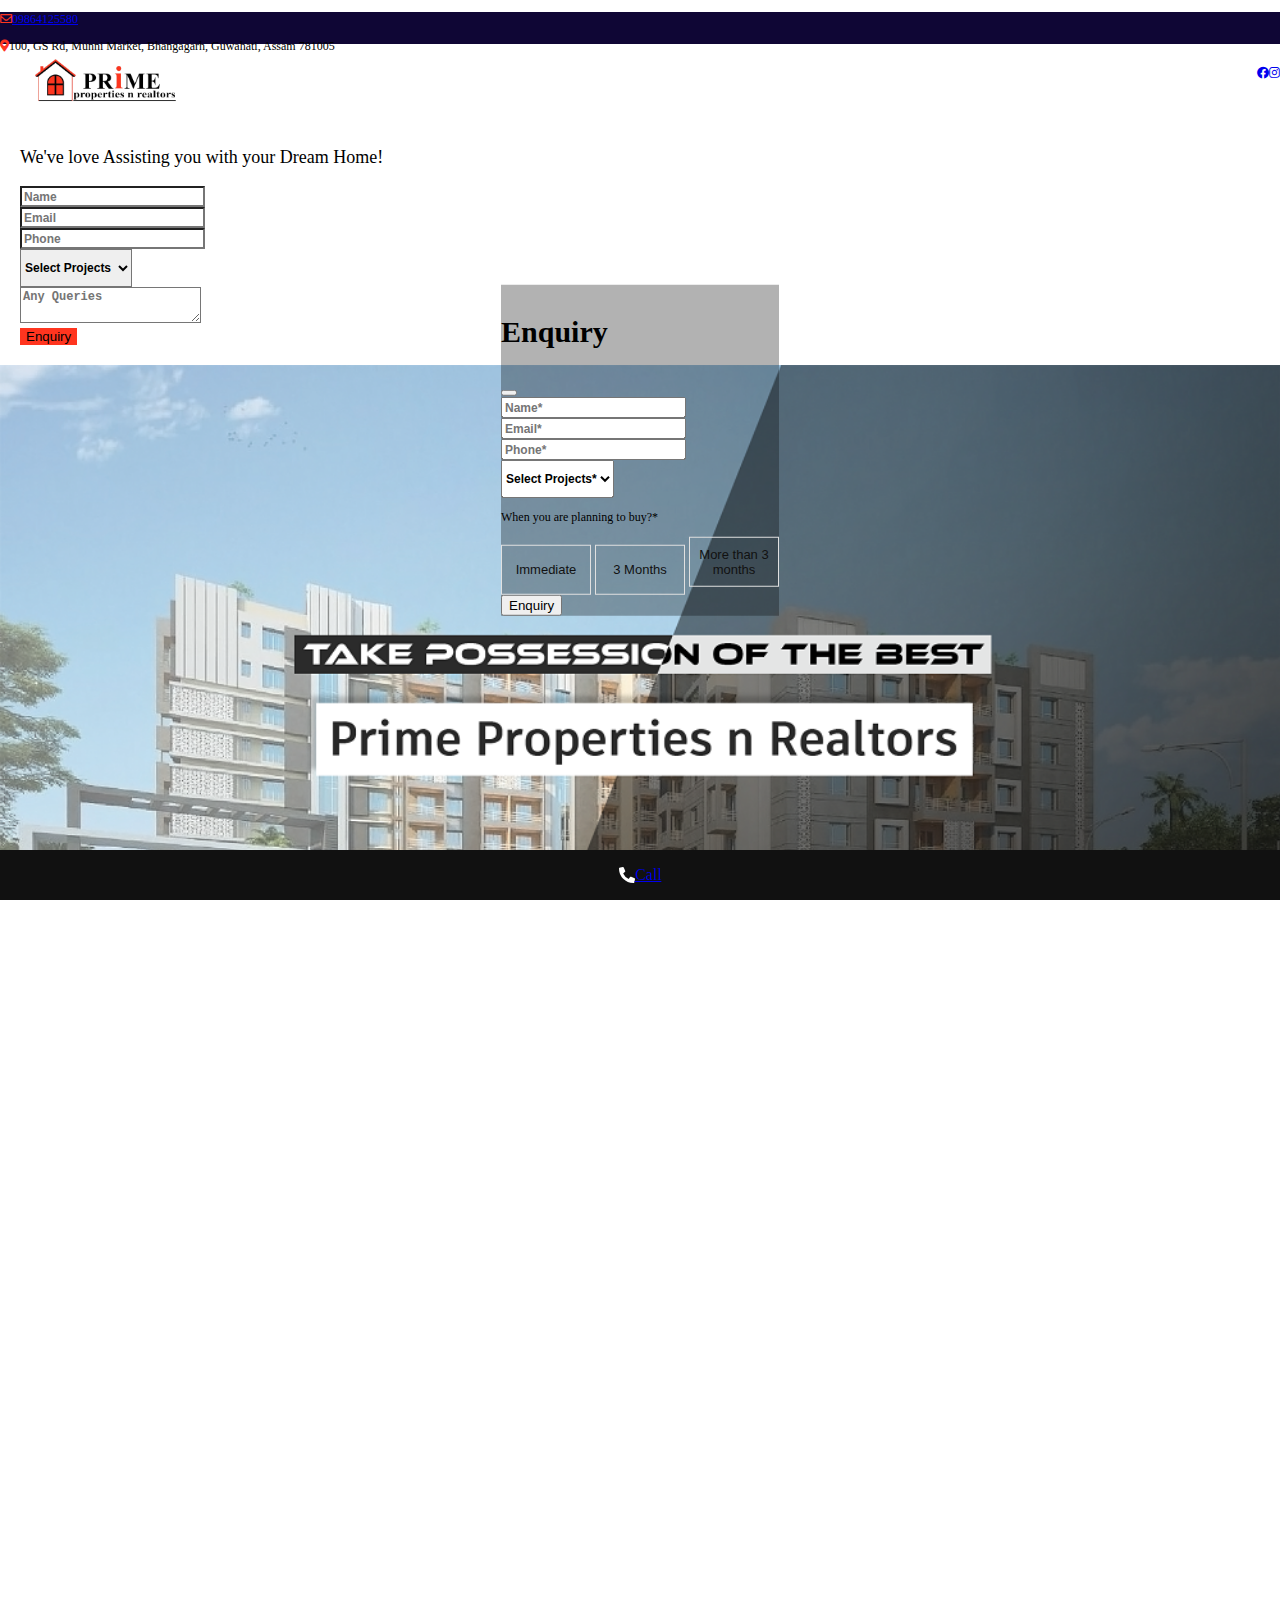
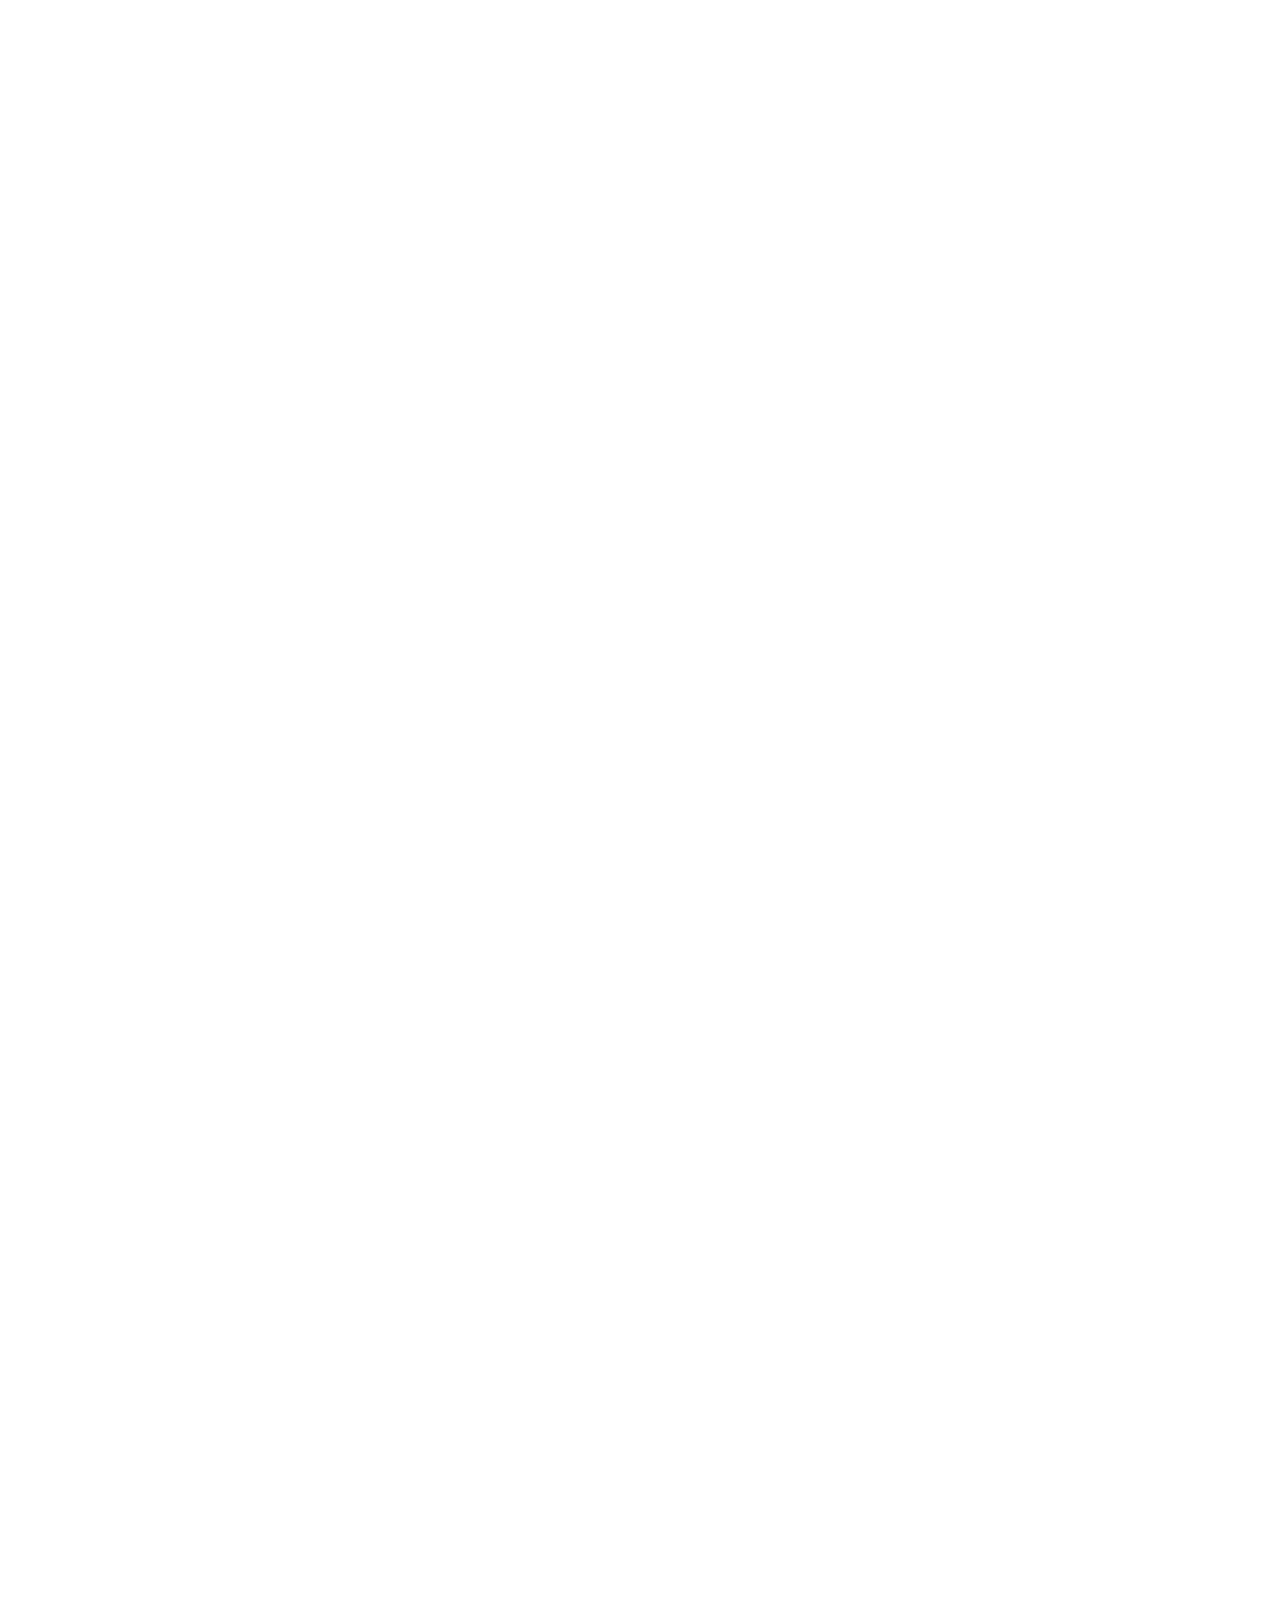
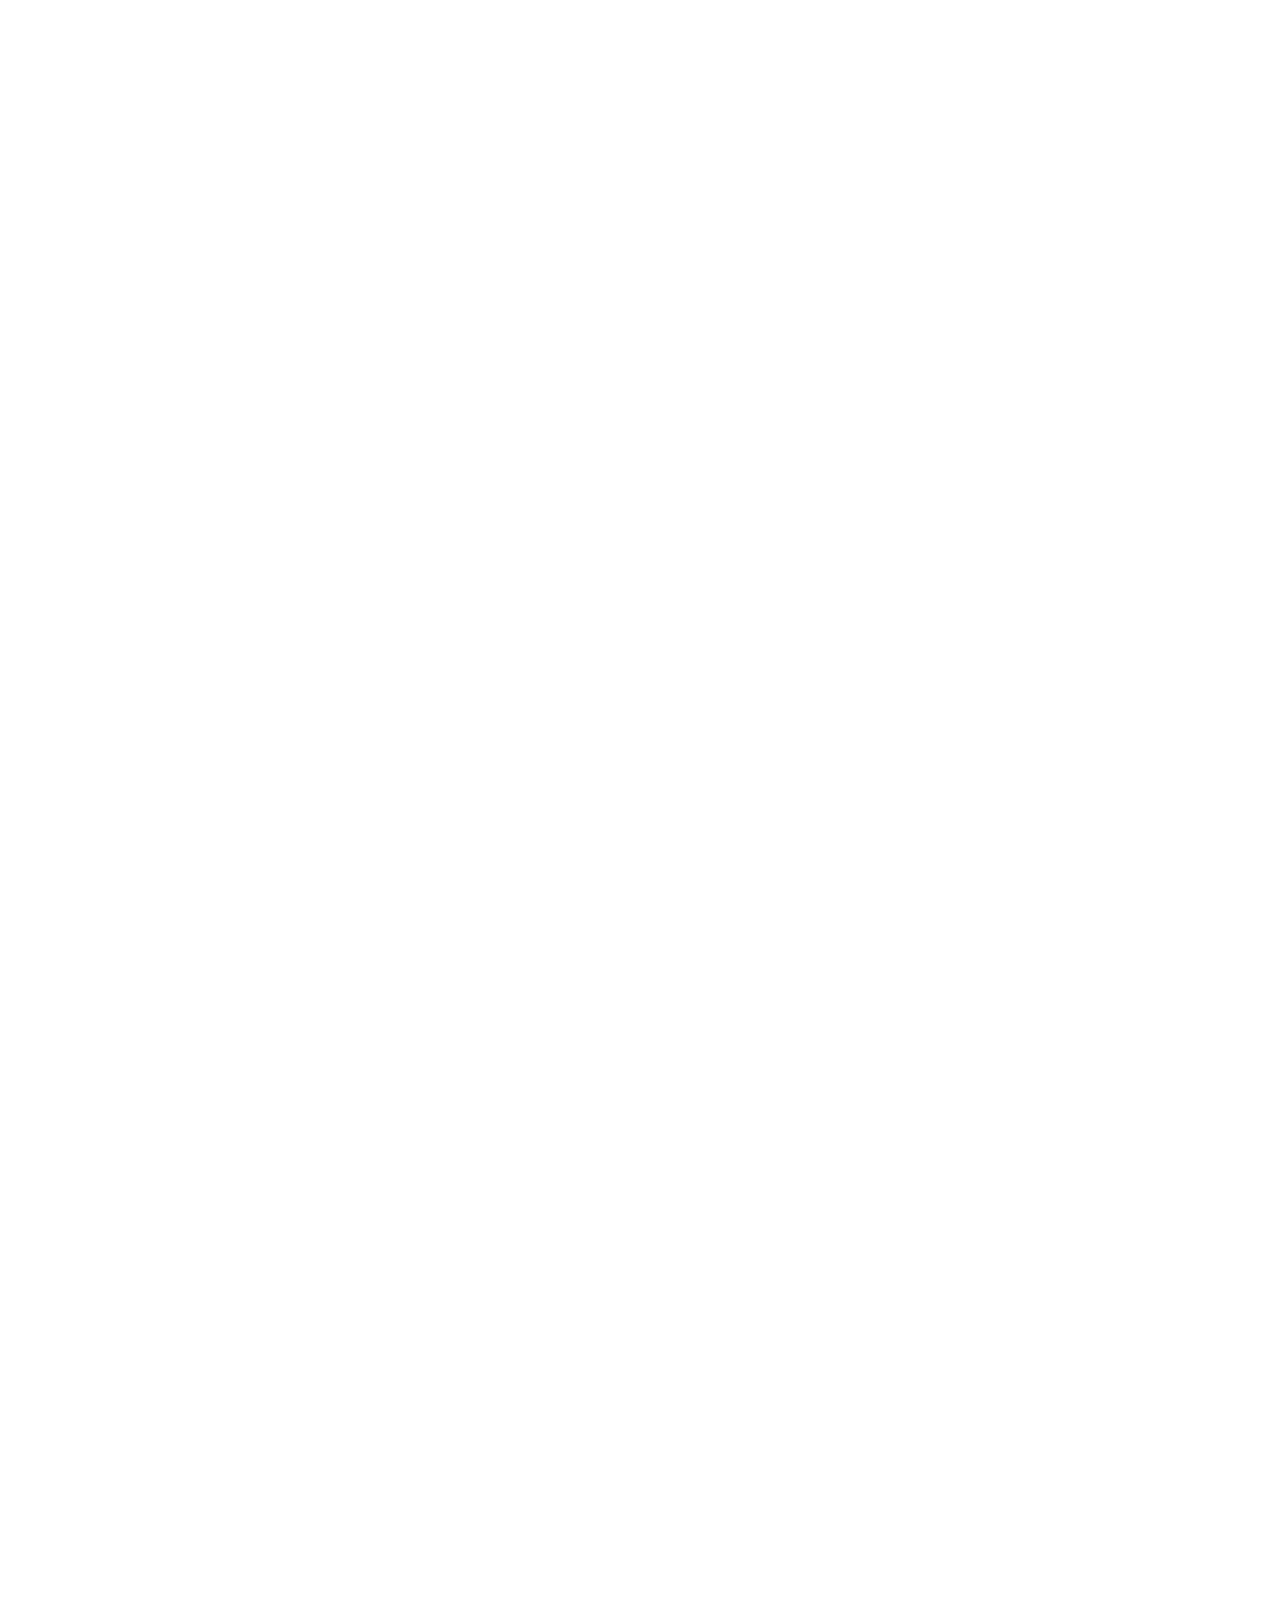
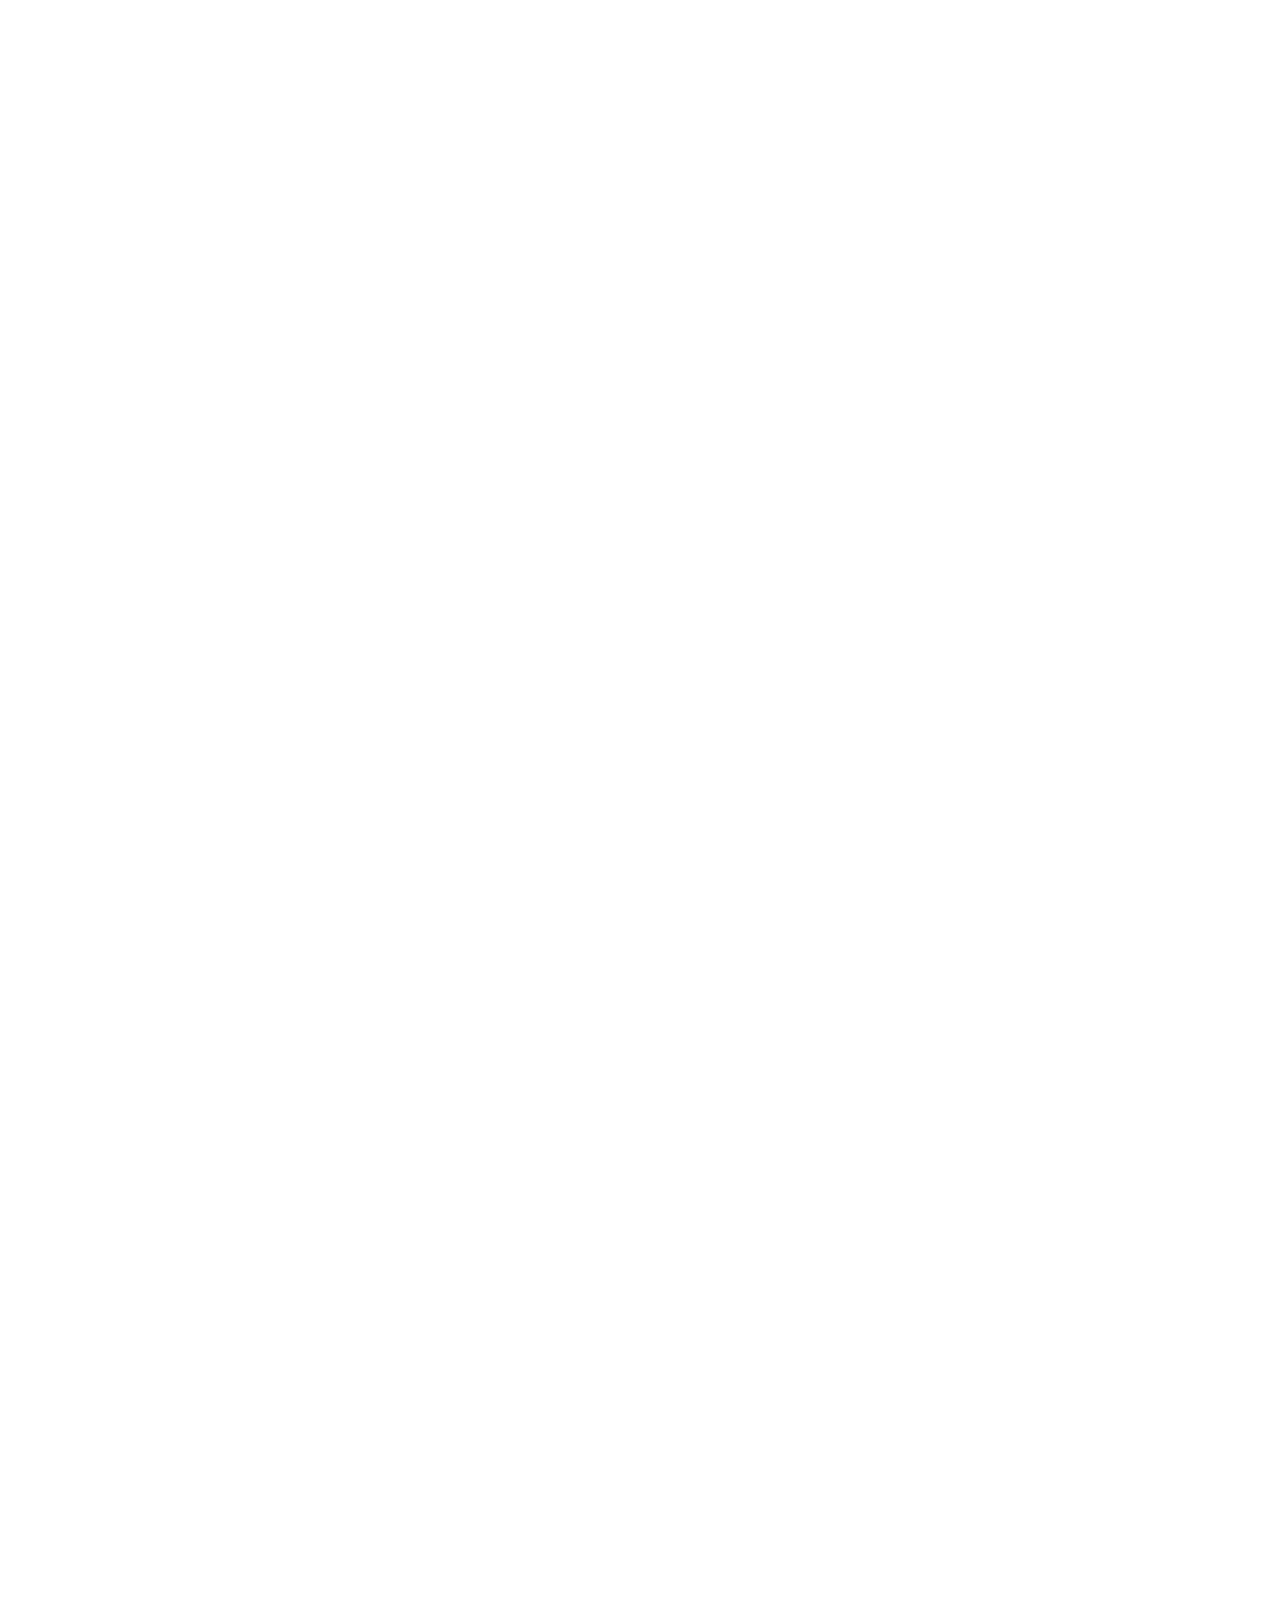
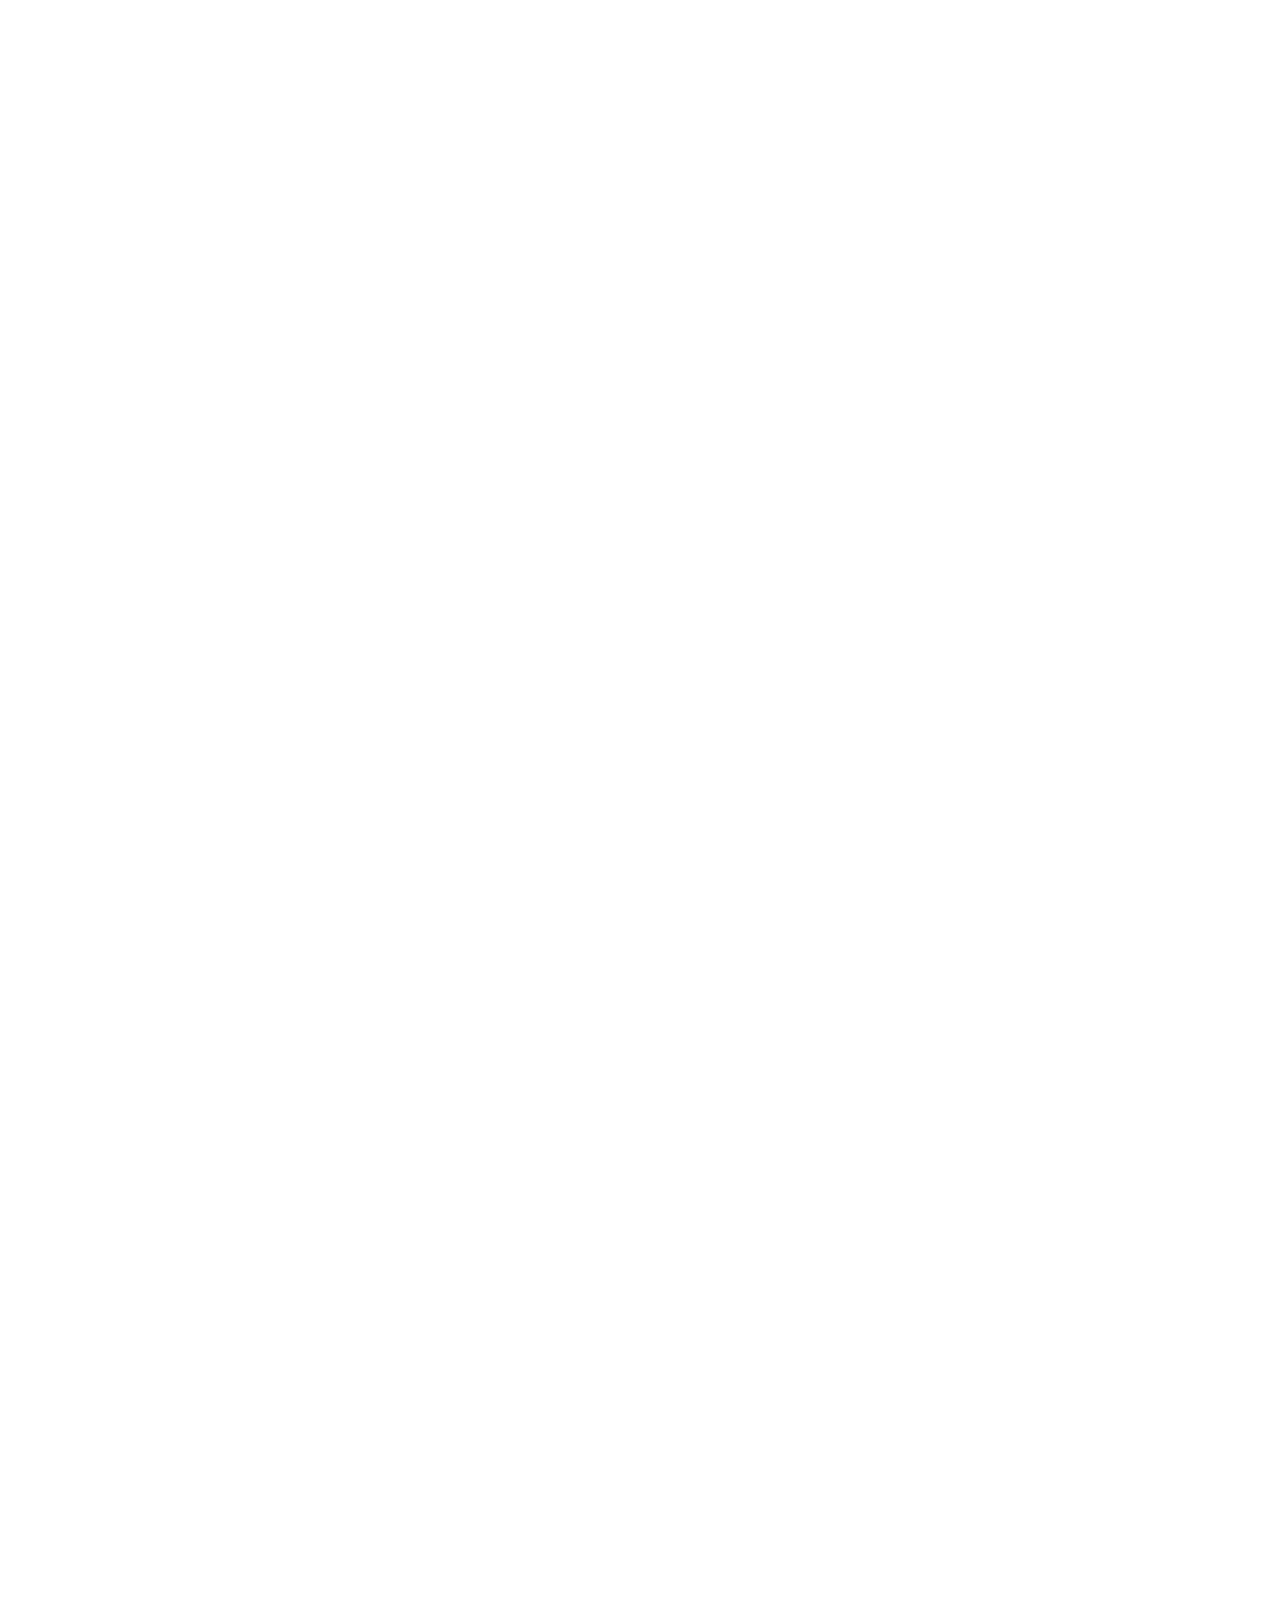
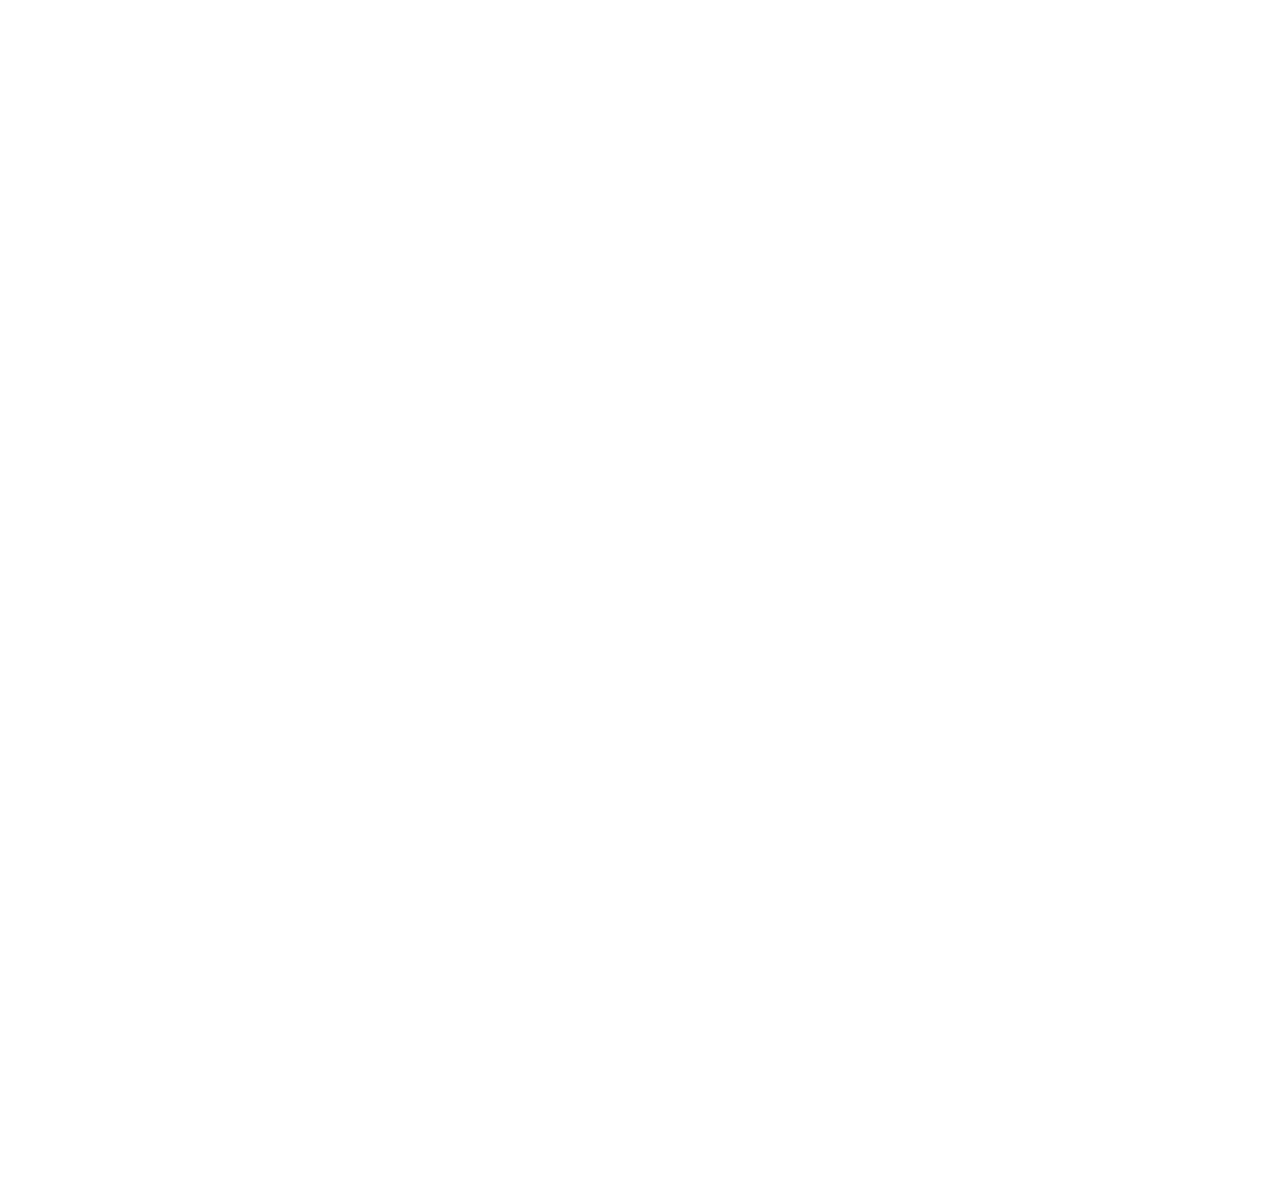
==== index.html @ f196681a "Amenities added on each projecct" ====
<!DOCTYPE html>
<html lang="en">

<head>
    <!-- Required meta tags -->
    <meta charset="utf-8" />
    <meta name="viewport" content="width=device-width, initial-scale=1" />
    <link rel="shortcut icon" href="assets/images/logo/logo.png" type="image/x-icon">

    <!-- Bootstrap CSS -->
    <link href="https://cdn.jsdelivr.net/npm/bootstrap@5.1.0/dist/css/bootstrap.min.css" rel="stylesheet"
        integrity="sha384-KyZXEAg3QhqLMpG8r+8fhAXLRk2vvoC2f3B09zVXn8CA5QIVfZOJ3BCsw2P0p/We" crossorigin="anonymous" />

    <!-- Fontawesome -->
    <link rel="stylesheet" href="https://cdnjs.cloudflare.com/ajax/libs/font-awesome/5.15.4/css/all.min.css"
        integrity="sha512-1ycn6IcaQQ40/MKBW2W4Rhis/DbILU74C1vSrLJxCq57o941Ym01SwNsOMqvEBFlcgUa6xLiPY/NS5R+E6ztJQ=="
        crossorigin="anonymous" referrerpolicy="no-referrer" />

    <!-- Slick slider -->
    <link rel="stylesheet" href="assets/plugins/slick/slick.css" />
    <link rel="stylesheet" href="assets/plugins/slick/slick-theme.css" />

    <!-- Stylesheets -->
    <link rel="stylesheet" href="assets/css/style.css" />
    <link rel="stylesheet" href="assets/css/utils.css" />
    <link rel="stylesheet" href="assets/css/responsive.css" />

    <title>PRIME PROPERTIES | HOME</title>
</head>

<body>
    <!-- Top header -->
    <div id="top-header">
        <div class="container">
            <div class="col-md-12">
                <div class="row">
                    <div class="col-md-6 col-9 d-flex justify-content-start">
                        <p class="text-12 mt-2 me-3 text-light phone col-3">
                            <i class="far fa-envelope orange-icon me-2"></i><a class="text-decoration-none text-light"
                                href="tel:+919864125580">09864125580</a>
                        </p>
                        <p class="text-12 mt-2 text-light">
                            <i class="fas fa-map-marker-alt orange-icon me-2"></i>100, GS
                            Rd, Munni Market, Bhangagarh, Guwahati, Assam 781005
                        </p>
                    </div>
                    <div class="col-md-6 col-3">
                        <div class="text-light text-12 header-socials mt-2">
                            <!-- Facebook -->
                            <div class="facebook">
                                <a href="https://www.facebook.com/primepropertiesghy" class="text-light">
                                    <i class="pointer fab me-3 fa-facebook"></i>
                                </a>
                            </div>

                            <!-- Instagram -->
                            <div class="instagram">
                                <a href="https://www.instagram.com/primepropertiesghy/" class="text-light">
                                    <i class="pointer fab me-3 fa-instagram"></i>
                                </a>
                            </div>
                        </div>
                    </div>
                </div>
            </div>
        </div>
    </div>

    <!-- Banner area -->
    <div id="banner-area">
        <div class="row flex-column-reverse flex-md-row">
            <!-- Left form -->
            <div class="col-md-4">
                <div id="banner-form">
                    <div id="logo" class="d-none d-sm-block">
                        <img src="assets/images/logo/logo.png" alt="Logo" width="150" />
                    </div>
                    <div id="form">
                        <p class="text-18 fw-bold">We've love Assisting you with your Dream Home!</p>
                        <form>
                            <!-- Name -->
                            <div class="mb-3">
                                <input type="name" class="form-control" id="name" name="name" placeholder="Name"
                                    required />
                            </div>

                            <!-- Email -->
                            <div class="mb-3">
                                <input type="email" class="form-control" id="email" name="email" placeholder="Email"
                                    required />
                            </div>

                            <!-- Phone -->
                            <div class="mb-3">
                                <input type="text" class="form-control" id="phone" name="phone" placeholder="Phone"
                                    required />
                            </div>

                            <!-- Select project -->
                            <select class="form-select mb-3" aria-label="Select project" required>
                                <option selected>Select Projects</option>
                                <option value="1">Prime Imperia</option>
                                <option value="2">Sky Villa</option>
                                <option value="3">A Imperia</option>
                                <option value="4">Krishna Greens</option>
                            </select>

                            <!-- Any queries -->
                            <div class="mb-3">
                                <textarea class="form-control" id="query" name="query" rows="2"
                                    placeholder="Any Queries" required></textarea>
                            </div>

                            <!-- Send -->
                            <button type="submit" class="btn btn-primary form-control">
                                Enquiry
                            </button>
                        </form>
                    </div>
                </div>
            </div>

            <!-- Right image -->
            <div class="col-md-8">
                <div id="banner-image">
                    <picture>
                        <!-- On Phone -->
                        <source media="(max-width: 576px)" srcset="assets/images/banner/banner-with-logo.png"
                            width="100%">
                        <!-- On Tab -->
                        <source media="(max-width: 768px)" srcset="assets/images/banner/banner-with-logo.png"
                            width="100%">
                        <!-- On Desktop -->
                        <img src="assets/images/banner/banner.png" width="100%">
                    </picture>
                    <div class="banner-caption text-center">
                        <!-- <img src="assets/images/logo/logo.PNG" class="mx-auto d-sm-none d-block" alt="Logo"
                            width="150" /> -->
                        <!-- <h5 class="text-center fw-bold text-coral text-uppercase text-light">#1 Real Estate Experts</h5>
                        <h1 class="text-center fw-bold text-coral text-uppercase">Prime properties</h1>
                        <p class="text-center text-18 text-light">Blended with Modern Amenities, Prime Location,
                            Affordable
                            Budget
                        </p> -->
                    </div>
                </div>
            </div>
        </div>
    </div>

    <!-- Features block -->
    <div id="features-block">
        <div class="container">
            <div class="col-md-12">
                <div class="row">
                    <!-- Block 1 -->
                    <div class="col-md-4 p-5 text-center">
                        <img src="assets/images/features/Sell-a-home.png" alt="" />
                        <p class="text-18 mt-3 text-bold-600">More than 15 years of experience</p>
                        <p class="text-12">
                            A vast network of clients all over the North East India and we are pleased to serve each of
                            them with similar passion and quality.
                        </p>
                    </div>

                    <!-- Block 2 -->
                    <div class="col-md-4 p-5 text-center">
                        <img src="assets/images/features/Rent-a-home.png" alt="" />
                        <p class="text-18 mt-3 text-bold-600">Legal & Compliance Support </p>
                        <p class="text-12">
                            Knowing the risks your property will face and the regulations you’ll have to abide by is
                            both a prudent and necessary step to protecting and growing your investment.
                        </p>
                    </div>

                    <!-- Block 3 -->
                    <div class="col-md-4 p-5 text-center">
                        <img src="assets/images/features/Buy-a-home.png" alt="" />
                        <p class="text-18 mt-3 text-bold-600">Financial Support</p>
                        <p class="text-12">
                            Over the years has become one of the premium real-estate experts with wide range of
                            properties that have redefined residential living.
                        </p>
                    </div>
                </div>
            </div>
        </div>
    </div>

    <!-- Happy life -->
    <div id="happy-life">
        <div id="background">
            <img src="assets/images/happy-life/banner-2.png" alt="" width="100%" />

            <!-- Box 1 -->
            <div id="floating-box">
                <div class="col-md-5 p-5 bg-light">
                    <p class="text-30">Buy A Property and Lead A Happy Life.</p>
                    <p class="text-14">
                        Boasting years of experience in the real estate industry and having deep roots in the city of
                        Guwahati. Through our high level of expertise in this field, we have been able to extract
                        maximum value out of our clients investments and have constantly exceeded their expectations by
                        guaranteeing both quality and efficiency which are at par with the international standards. Also
                        at the same time adhering to the laws of state and ethos of the organisation.
                    </p>
                </div>
            </div>

            <!-- Box 2 -->
            <div id="numbers" class="d-none">
                <div class="col-md-5 numbers-main bg-dark text-light">
                    <div class="row">
                        <div class="col-6">
                            <p class="text-center number-heading text-30">1250</p>
                            <p class="text-center text-12">Properties Listed</p>
                        </div>
                        <div class="col-6">
                            <p class="text-center number-heading text-30">72</p>
                            <p class="text-center text-12">Locations Cover</p>
                        </div>
                    </div>
                    <div class="row">
                        <div class="col-6">
                            <p class="text-center number-heading text-30">150</p>
                            <p class="text-center text-12">Expert Agents</p>
                        </div>
                        <div class="col-6">
                            <p class="text-center number-heading text-30">583</p>
                            <p class="text-center text-12">Properties Sold</p>
                        </div>
                    </div>
                </div>
            </div>
        </div>
    </div>

    <!-- Features projects -->
    <div id="featured-projects" class="my-5">
        <div class="container">
            <div class="col-md-12">
                <div id="project-heading">
                    <p class="text-30">Featured Projects</p>
                    <p class="number-heading text-30">
                        11 <br />
                        <span class="text-18 text-dark"> Projects </span>
                    </p>
                </div>
                <div class="row">
                    <div class="col-md-6 mb-3 project">
                        <img src="assets/images/projects/1.jpeg" alt="" width="100%" height="100%"
                            style="object-fit: cover;" />
                        <div class="details">
                            <div class="d-flex justify-content-between align-items-center">
                                <div>
                                    <p class="text-20 fw-bold">Prime Imperia</p>
                                    <p class="text-12 line-height-2">4BHK | 1300 Sqft | &#8377; 35L+</p>
                                    <p class="text-12 line-height-2">Khanapara, Guwahati</p>
                                </div>
                                <button class="btn shadow enquiry-btn" data-value="1"><i
                                        class="far fa-file-alt"></i>&nbsp;&nbsp;Enquiry</button>
                            </div>
                        </div>
                    </div>
                    <div class="col-md-6 mb-3 project">
                        <img src="assets/images/projects/2.jpeg" alt="" width="100%" height="100%"
                            style="object-fit: cover;" />
                        <div class="details">
                            <div class="d-flex justify-content-between align-items-center">
                                <div>
                                    <p class="text-18 fw-bold">Sky Villa</p>
                                    <p class="text-12 line-height-2">4BHK | 1300 Sqft | &#8377; 35L+</p>
                                    <p class="text-12 line-height-2">Bamunimaidam, Guwahati</p>
                                </div>
                                <button class="btn enquiry-btn" data-value="2"><i
                                        class="far fa-file-alt"></i>&nbsp;&nbsp;Enquiry</button>
                            </div>
                        </div>
                    </div>
                    <div class="col-md-6 mb-3 project">
                        <img src="assets/images/projects/3.jpeg" alt="" width="100%" height="100%"
                            style="object-fit: cover;" />
                        <div class="details">
                            <div class="d-flex justify-content-between align-items-center">
                                <div>
                                    <p class="text-18 fw-bold">A Imperia</p>
                                    <p class="text-12 line-height-2">4BHK | 1300 Sqft | &#8377; 35L+</p>
                                    <p class="text-12 line-height-2">VIP Road, Guwahati</p>
                                </div>
                                <button class="btn enquiry-btn" data-value="3"><i
                                        class="far fa-file-alt"></i>&nbsp;&nbsp;Enquiry</button>
                            </div>
                        </div>
                    </div>
                    <div class="col-md-6 mb-3 project">
                        <img src="assets/images/projects/4.jpeg" alt="" width="100%" height="100%"
                            style="object-fit: cover;" />
                        <div class="details">
                            <div class="d-flex justify-content-between align-items-center">
                                <div>
                                    <p class="text-18 fw-bold">Krishna Greens</p>
                                    <p class="text-12 line-height-2">4BHK | 1300 Sqft | &#8377; 35L+</p>
                                    <p class="text-12 line-height-2">Kahilipara, Guwahati</p>
                                </div>
                                <button class="btn enquiry-btn" data-value="4"><i
                                        class="far fa-file-alt"></i>&nbsp;&nbsp;Enquiry</button>
                            </div>
                        </div>
                    </div>
                </div>
            </div>
        </div>
    </div>

    <!-- Building Aminities -->
    <div id="aminities">
        <div class="container">
            <p class="text-30 text-center">Building Aminities</p>
            <div class="row">
                <!-- Block 1 -->
                <div class="col-md-3 col-6 aminities-block mb-4">
                    <div class="aminities-main-block shadow p-3">
                        <!-- Image -->
                        <div class="aminities-image text-end">
                            <img src="assets/images/aminities/new/1.png" alt="" width="70" />
                        </div>
                        <p class="text-coral text-60">01</p>
                        <p class="fw-bold fs-4">Parking <br> Space</p>

                    </div>
                </div>

                <!-- Block 2 -->
                <div class="col-md-3 col-6 aminities-block mb-4">
                    <div class="aminities-main-block shadow p-3">
                        <!-- Image -->
                        <div class="aminities-image text-end">
                            <img src="assets/images/aminities/new/2.png" alt="" width="70" />
                        </div>
                        <p class="text-coral text-60">02</p>
                        <p class="fw-bold fs-4">Swimming <br> Pool</p>

                    </div>
                </div>

                <!-- Block 3 -->
                <div class="col-md-3 col-6 aminities-block mb-4">
                    <div class="aminities-main-block shadow p-3">
                        <!-- Image -->
                        <div class="aminities-image text-end">
                            <img src="assets/images/aminities/new/3.png" alt="" width="70" />
                        </div>
                        <p class="text-coral text-60">03</p>
                        <p class="fw-bold fs-4">Private<br> Security</p>

                    </div>
                </div>

                <!-- Block 4 -->
                <div class="col-md-3 col-6 aminities-block mb-4">
                    <div class="aminities-main-block shadow p-3">
                        <!-- Image -->
                        <div class="aminities-image text-end">
                            <img src="assets/images/aminities/new/4.png" alt="" width="70" />
                        </div>
                        <p class="text-coral text-60">04</p>
                        <p class="fw-bold fs-4">Kid <br> Playzone</p>

                    </div>
                </div>

                <!-- Block 5 -->
                <div class="col-md-3 col-6 aminities-block mb-4">
                    <div class="aminities-main-block shadow p-3">
                        <!-- Image -->
                        <div class="aminities-image text-end">
                            <img src="assets/images/aminities/new/5.png" alt="" width="70" />
                        </div>
                        <p class="text-coral text-60">05</p>
                        <p class="fw-bold fs-4">Roof Top <br> Garden</p>

                    </div>
                </div>

                <!-- Block 6 -->
                <div class="col-md-3 col-6 aminities-block mb-4">
                    <div class="aminities-main-block shadow p-3">
                        <!-- Image -->
                        <div class="aminities-image text-end">
                            <img src="assets/images/aminities/new/6.png" alt="" width="70" />
                        </div>
                        <p class="text-coral text-60">06</p>
                        <p class="fw-bold fs-4">Gym <br> Area</p>

                    </div>
                </div>

                <!-- Block 7 -->
                <div class="col-md-3 col-6 aminities-block mb-4">
                    <div class="aminities-main-block shadow p-3">
                        <!-- Image -->
                        <div class="aminities-image text-end">
                            <img src="assets/images/aminities/new/7.png" alt="" width="70" />
                        </div>
                        <p class="text-coral text-60">07</p>
                        <p class="fw-bold fs-4">Community <br> Hall</p>

                    </div>
                </div>

                <!-- Block 8 -->
                <div class="col-md-3 col-6 aminities-block mb-4">
                    <div class="aminities-main-block shadow p-3">
                        <!-- Image -->
                        <div class="aminities-image text-end">
                            <img src="assets/images/aminities/new/8.png" alt="" width="70" />
                        </div>
                        <p class="text-coral text-60">08</p>
                        <p class="fw-bold fs-4">Landscaped <br> Garden</p>

                    </div>
                </div>
            </div>
        </div>
    </div>

    <!-- Testimonials -->
    <div id="testimonials-div" class="my-4">
        <div id="testimonials-background">
            <div class="container testi">
                <div class="row">
                    <div class="col-md-4 d-flex justify-content-center align-items-center">
                        <p class=" text-30 text-light mt-3">
                            See What's Our Client Says About Us
                        </p>
                    </div>
                    <div class="col-md-8 slider">
                        <div class="ms-2 bg-light p-3 rounded">
                            <div class="pic d-flex justify-content-start align-items-center">
                                <img src="assets/images/testimonials/avatar.png" alt="Avatar" width="50" />
                                <div class="name mt-3 ms-3">
                                    <p>
                                        <span class="fw-bold">Saurav Agarwal</span><br /><span class="text-12">

                                        </span>
                                    </p>
                                </div>
                            </div>

                            <!-- Message -->
                            <div id="feedback">
                                <p class="text-12">
                                    We were so fortunate to have found Prime Properties. As our Realtor, They helped us
                                    find the right house in the right neighborhood for the right price.
                                </p>
                            </div>
                        </div>
                        <div class="ms-2 bg-light p-3 rounded">
                            <div class="pic d-flex justify-content-start align-items-center">
                                <img src="assets/images/testimonials/avatar.png" alt="Avatar" width="50" />
                                <div class="name mt-3 ms-3">
                                    <p>
                                        <span class="fw-bold">Pranjal Singh</span><br /><span class="text-12">

                                        </span>
                                    </p>
                                </div>
                            </div>

                            <!-- Message -->
                            <div id="feedback">
                                <p class="text-12">
                                    I have had the experience of purchasing a few different houses. As my family began
                                    to grow, I recently found the need and desire to purchase a larger home. I spoke to
                                    a variety of different realtors that showed me a variety of homes until I found
                                    Prime Properties. When making such a large decision, I wanted to work with someone
                                    that I could trust.
                                </p>
                            </div>
                        </div>
                        <div class="ms-2 bg-light p-3 rounded">
                            <div class="pic d-flex justify-content-start align-items-center">
                                <img src="assets/images/testimonials/avatar.png" alt="Avatar" width="50" />
                                <div class="name mt-3 ms-3">
                                    <p>
                                        <span class="fw-bold">Abhisekh Das</span><br /><span class="text-12">

                                        </span>
                                    </p>
                                </div>
                            </div>

                            <!-- Message -->
                            <div id="feedback">
                                <p class="text-12">
                                    We were first time home buyers relocating from the Azara to Kahilipara. We selected
                                    the prime properties team based on reviews we saw online and we were so lucky to
                                    have chosen them. We worked with Lalita Jain and she was wonderful! She had a great
                                    knowledge of the surrounding area and knew exactly what we were looking for. She was
                                    very responsive to our needs and was always available when we needed her to be.
                                </p>
                            </div>
                        </div>
                    </div>
                </div>
            </div>
        </div>
    </div>

    <!-- Google Map -->
    <div id="google-map">
        <iframe
            src="https://www.google.com/maps/embed?pb=!1m18!1m12!1m3!1d3580.924424345211!2d91.76403501502926!3d26.166590683454604!2m3!1f0!2f0!3f0!3m2!1i1024!2i768!4f13.1!3m3!1m2!1s0x375a5976d4c618e7%3A0xa6474f2d7ed20e50!2sPrime%20Properties%20N%20Realtors!5e0!3m2!1sen!2sin!4v1630559845054!5m2!1sen!2sin"
            width="100%" height="450" style="border:0;" allowfullscreen="" loading="lazy"></iframe>
    </div>

    <!-- Footer -->
    <div id="footer-block" class="container mt-5">
        <div id="footer1">
            <img src="assets/images/logo/logo.png" alt="Logo" width="150" />
            <div class="socials">
                <div class="social-header mt-3 me-3">
                    <p>Follow Us</p>
                </div>

                <!-- Facebook -->
                <div class="facebook">
                    <a href="https://www.facebook.com/primepropertiesghy" class="text-dark">
                        <i class="pointer fab me-3 fa-facebook"></i>
                    </a>
                </div>

                <!-- Instagram -->
                <div class="instagram">
                    <a href="https://www.instagram.com/primepropertiesghy/" class="text-dark">
                        <i class="pointer fab me-3 fa-instagram"></i>
                    </a>
                </div>
            </div>
        </div>

        <div id="footer2">
            <hr />
            <p class="text-center text-12">© 2021 | Prime Properties N Realtors</p>
        </div>
    </div>


    <!-- Floating buttons -->
    <div id="floating-button" class="d-md-none">
        <div class="container">
            <div class="col-md-12">
                <div class="row">
                    <div class="col-6 height-50 flex-center order-2"><i class="fas fa-phone-alt text-light me-2"></i>
                        <a class="text-decoration-none text-light" href="tel:+919864125580">Call</a>
                    </div>
                    <div class="col-6 height-50 flex-center border-right order-1" id="enquire-float-btn"><i
                            class="fas fa-share-square text-light me-2"></i>Enquire
                    </div>
                </div>
            </div>
        </div>
    </div>

    <!-- Modal -->
    <div class="modal fade" id="enquiry-form" tabindex="-1" data-bs-backdrop="static"
        aria-labelledby="exampleModalLabel" aria-hidden="true">
        <div class="modal-dialog modal-dialog-centered">
            <div class="modal-content">
                <div class="modal-header">
                    <p class="modal-title text-30">Enquiry</p>
                    <button type="button" class="btn-close" data-bs-dismiss="modal" aria-label="Close"></button>
                </div>
                <div class="modal-body">
                    <!-- Form -->

                    <form>

                        <!-- Name -->
                        <div class="mb-3">
                            <input type="name" class="rounded-0 form-control" id="name" name="name" placeholder="Name*"
                                required />
                        </div>

                        <!-- Email -->
                        <div class="mb-3">
                            <input type="email" class="rounded-0 form-control" id="email" name="email"
                                placeholder="Email*" required />
                        </div>

                        <!-- Phone -->
                        <div class="mb-3">
                            <input type="text" class="rounded-0 form-control" id="phone" name="phone"
                                placeholder="Phone*" required />
                        </div>

                        <!-- Select project -->
                        <select class="rounded-0 form-select mb-3 required" aria-label="Select project" required>
                            <option selected disabled>Select Projects*</option>
                            <option value="1">Prime Imperia</option>
                            <option value="2">Sky Villa</option>
                            <option value="3">A Imperia</option>
                            <option value="4">Krishna Greens</option>
                        </select>

                        <!-- Months -->
                        <p class="text-12">When you are planning to buy?*</p>
                        <div id="month-btn-block" class="d-flex justify-content-evenly">
                            <button class="btn btn-dark rounded-0 months-btn" data-value="Immediate">Immediate</button>
                            <button class="btn btn-dark rounded-0 months-btn" data-value="3Months">3
                                Months</button>
                            <button class="btn btn-dark rounded-0 months-btn" data-value="MoreThan3Months">More
                                than
                                3 months</button>
                        </div>


                        <!-- Send -->
                        <button type="submit" class="btn btn-danger rounded-0 border-0 form-control mt-3">
                            Enquiry
                        </button>
                    </form>
                </div>
                <div class="modal-footer">
                </div>
            </div>
        </div>
    </div>

    <!-- Scripts -->
    <!-- JQuery -->
    <script src="https://code.jquery.com/jquery-3.6.0.min.js"></script>

    <script src="https://cdn.jsdelivr.net/npm/bootstrap@5.1.0/dist/js/bootstrap.bundle.min.js"
        integrity="sha384-U1DAWAznBHeqEIlVSCgzq+c9gqGAJn5c/t99JyeKa9xxaYpSvHU5awsuZVVFIhvj" crossorigin="anonymous">
        </script>

    <!-- Slick slider -->
    <script src="assets/plugins/slick/slick.min.js"></script>

    <script>
        $(".slider").slick({
            dots: true,
            infinite: true,
            autoplay: false,
            autoplaySpeed: 1000,
            speed: 300,
            slidesToShow: 2,
            slidesToScroll: 1,
            responsive: [{
                breakpoint: 1024,
                settings: {
                    slidesToShow: 1,
                    slidesToScroll: 1,
                    infinite: true,
                    dots: true,
                },
            },
            {
                breakpoint: 600,
                settings: {
                    slidesToShow: 1,
                    slidesToScroll: 1,
                },
            },
            {
                breakpoint: 480,
                settings: {
                    slidesToShow: 1,
                    slidesToScroll: 1,
                },
            },
                // You can unslick at a given breakpoint now by adding:
                // settings: "unslick"
                // instead of a settings object
            ],
        });
    </script>

    <script>
        $('.months-btn').on('click', function (e) {
            e.preventDefault();
            $('.months-btn').removeClass('on-active');
            $(this).addClass('on-active');
            // alert($(this).data('value'));
        });

        $(".enquiry-btn").on('click', function () {
            // alert($(this).data('value'));
            $("#enquiry-form").modal('show');
        });


        // Floaing enquiry button
        $("#enquire-float-btn").on('click', function () {
            // alert($(this).data('value'));
            $("#enquiry-form").modal('show');
        });

        $("#close-enquiry").on('click', function () {
            $("#side-enquiry-form-box").fadeOut(1);
        });
    </script>
</body>

</html>
---- assets/css/style.css ----
html,
body {
    width: 100%;
    height: 100%;
    margin: 0px;
    padding: 0px;
    overflow-x: hidden;
    scroll-behavior: smooth;
}

:root {
    --primary-color: #FF351F;
  }
  

/* Prevents body movement when modal is open */
body.modal-open {
    width: 100% !important;
    padding-right: 0 !important;
    overflow-y: scroll !important;
}

.form-control:focus, .btn:focus, .form-select:focus{
    border-color: #cccccc;
    -webkit-box-shadow: none;
    box-shadow: none;
}

#top-header{
    width: 100vw;
    height: 2rem;
    background-color: rgb(15, 6, 53);
}

.header-socials{
    display: flex;
    justify-content:flex-end;
}

#banner-area{
    width: 100vw;
    /* height: 90vh; */
    /* background-color: aqua; */
}

#logo{
    padding: 0 30px;
    padding-top: 10px;
}

#form{
    padding: 20px;
}
#form select{
    height: 38px;
}

#form input, #form select, #form textarea, #form button{
    border-radius: 0;
}

#right-enquiry-form{
    padding: 40px;
}

#right-enquiry-form input, #right-enquiry-form select, #right-enquiry-form textarea{
    border-radius: 0;
    background: transparent;
}

#right-enquiry-form select option{
    color: #111;
}

#enquiry-form select{
    height: 38px;
}

.months-btn{
    color: #111;
    width: 90px;
    height: 50px;
    font-size: 13px;
    background: transparent;
    border: none;
    border: 0.1px solid #e0e0e0;
}

.months-btn:hover, .on-active{
    background: var(--primary-color) !important;
    border: none
}

#main-banner-image{
    width: 100%;
    height: 80vh;
    object-fit: cover;
    /* opacity: 0.7; */
}

#banner-image{
    position: relative;
}

/* Image overlay */
/* #banner-image::after{
    content: '';
    position: absolute;
    width: 100%; 
    height:100%;
    top:0; 
    left:0;
    background: #111;
    opacity: 0.6;
} */

.banner-caption{
    position: absolute;
    top: 50%;
    left: 0;
    right: 0;
    transform: translateY(-50%);
    z-index: 999;
}

::-webkit-input-placeholder, #form select, #enquiry-form select {
    /* Chrome/Opera/Safari */
    font-size: 12px;
    font-weight: 600;
}

#form button{
    background: var(--primary-color);
    border: 0;
}

#features-block{
    background: rgb(252, 249, 249);
}

#features-block .col-md-3{
    text-align: center;
}

#background{
    position: relative;
}

#floating-box{
    position: absolute;
    top: 100px;
    left: 100px;
    z-index: 99;
}

#numbers{
    position: absolute;
    right: 200px;
    top: 380px;
    z-index: 99;
}

#numbers .numbers-main{
    width: 500px;
    padding: 20px 80px;
}

.number-heading{
    color: var(--primary-color);
}

#project-heading .number-heading{
    line-height: 15px;
}

#project-heading{
    display: flex;
    justify-content: space-between;
}

#testimonials-background{
    background-image: url("../images/testimonials/banner-3.jpg");
}

.testimonial-block{
    margin-right: 10px;
}

.testimonial-slider{
    display: flex;
    justify-content: space-around;
    position: absolute;
    top: 110px;
    left: 130px;
}

.testimonial-block{
    background: #fafafa;
    width: 500px;
}

#google-map{
    margin-top: 100px;
}

.orange-icon{
    color: var(--primary-color);
}

#footer1, .socials{
    display: flex;
    justify-content: space-between;
    align-items: center;
}

/* Slick slider */
.slick-prev:before, .slick-next:before {
    color: var(--primary-color);
}

.slider{
    margin-top: 30px;
}

.enquiry-btn{
    margin-top: -22px;
    background: var(--primary-color);
    color: #fff;
}

.modal {
    background: rgba(1, 1, 1, 0.3);
    position: absolute;
    float: left;
    left: 50%;
    top: 50%;
    transform: translate(-50%, -50%);
  }

  .modal-content{
    border-radius: 0;
  }

  .project{
      position: relative;
  }
  .details::after{
      content: "";
      position: absolute;
      top: 0;
      left: 0;
      width: 100%;
      height: 100%;
      background: linear-gradient(to top, #111, transparent);
      /* background: rgb(1, 1, 1); */
      opacity: 1;
      width: 100%;
      z-index: -1;
  }

  .details{
      position: absolute;
      bottom: 0px;
      left: 50%;
      transform: translateX(-50%);
      width: 95.5%;
      color: #fff;
      padding: 20px 20px 5px 20px;
  }

  #floating-button{
      position: fixed;
      bottom: 0;
      width: 100%;
      height: 50px;
      color: #fff;
      background: #111;
  }
---- assets/css/utils.css ----
.text-12{
    font-size: 12px;
}

.text-18{
    font-size: 18px;
}

.text-20{
    font-size: 20px;
}

.text-30{
    font-size: 30px;
    font-weight: 900;
}

.text-60{
    font-size: 50px;
    font-weight: 900;
}

.text-coral{
    color: #FF351F;
}

.pointer{
    cursor: pointer;
}

hr:not([size]) {
    height: 0.5px;
}

.border-right{
    border-right: 1px solid #fff;
}

.height-50{
    height: 50px;
}

.flex-center{
    display: flex;
    justify-content: center;
    align-items: center;
}

.text-bold-600{
    font-weight: 600;
}

.line-height-2{
    line-height: 2px;
}

.line-height-15{
    line-height: 15px;
}
---- assets/css/responsive.css ----
/* Small devices (landscape phones, 576px and up) */
@media (max-width: 576px) {
    #top-header{
        height: 4rem;
        display: flex;
        justify-content: center;
        align-items: center;
        display: none;
    }
    #top-header .phone{
       width: 30vw;
    }

    .header-socials{
        justify-content:center;
    }

    /* #features-block{
        margin-top: 100px;
    } */

    #background{
        position: unset;
    }
    
    #floating-box{
        position: unset;
    }

    #numbers{
        position: unset;
    }
    #numbers .numbers-main {
        width: 100%
    }
    #project-heading{
        flex-direction: column;
    }
    #testimonials-header{
        position: unset;
    }
    .testimonial-slider{
        flex-direction: column;
        position: unset;
    }

    #side-enquiry-form-box{
        width: 90vw;
        display: none;
        justify-content: center;
        align-items: center;
    }

    #main-banner-image{
        height: 42vh;
    }

    .details{
        width: 94%;
    }

    #footer-block{
        margin-bottom: 70px;
    }
}

/* Medium devices (tablets, 768px and up) */
@media (min-width: 768px) {
    /* #top-header{
        height: 4rem;
    }

    #banner-area{
        height: unset;
    }

    #banner-area .col-md-4, #banner-area .col-md-8{
        width: 50%;
    }

    #banner-image img{
        height: 450px;
    }

    #features-block .col-md-3{
        width: 50%;
        text-align: center;
    }
    
    #background{
        position: unset;
    }
    
    #floating-box{
        position: unset;
    }
    
    #floating-box .col-md-5{
        width: 100%;
    }
    
    #numbers .col-md-5{
        width: 100%;
    }

    #numbers{
        position: unset;
    }

    #aminities .col-md-3{
        width: 50%;
    } */
}

/* Large devices (desktops, 992px and up) */
@media (min-width: 992px) {}

/* -Large devices (large desktops, 1200px and up) */
@media (min-width: 1200px) {}

/* XX-Large devices (larger desktops, 1400px and up) */
@media (min-width: 1400px) {}
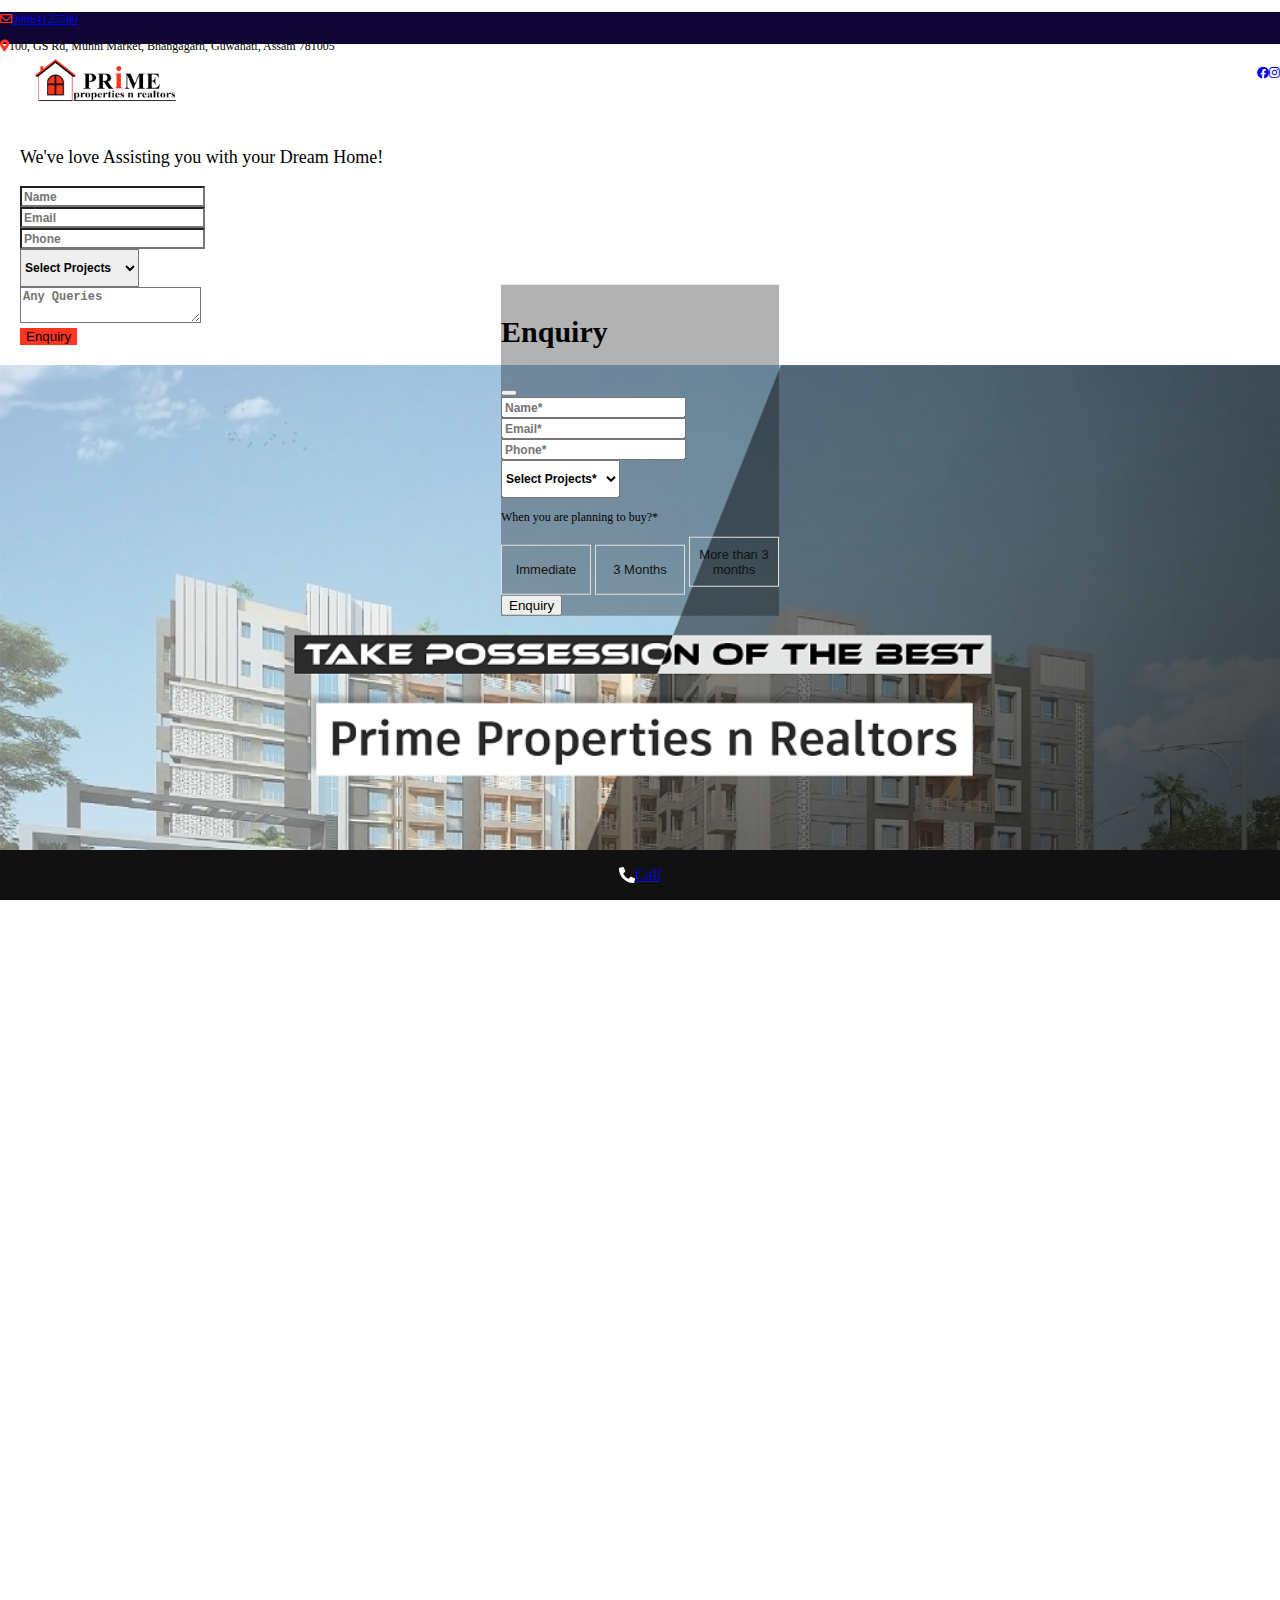
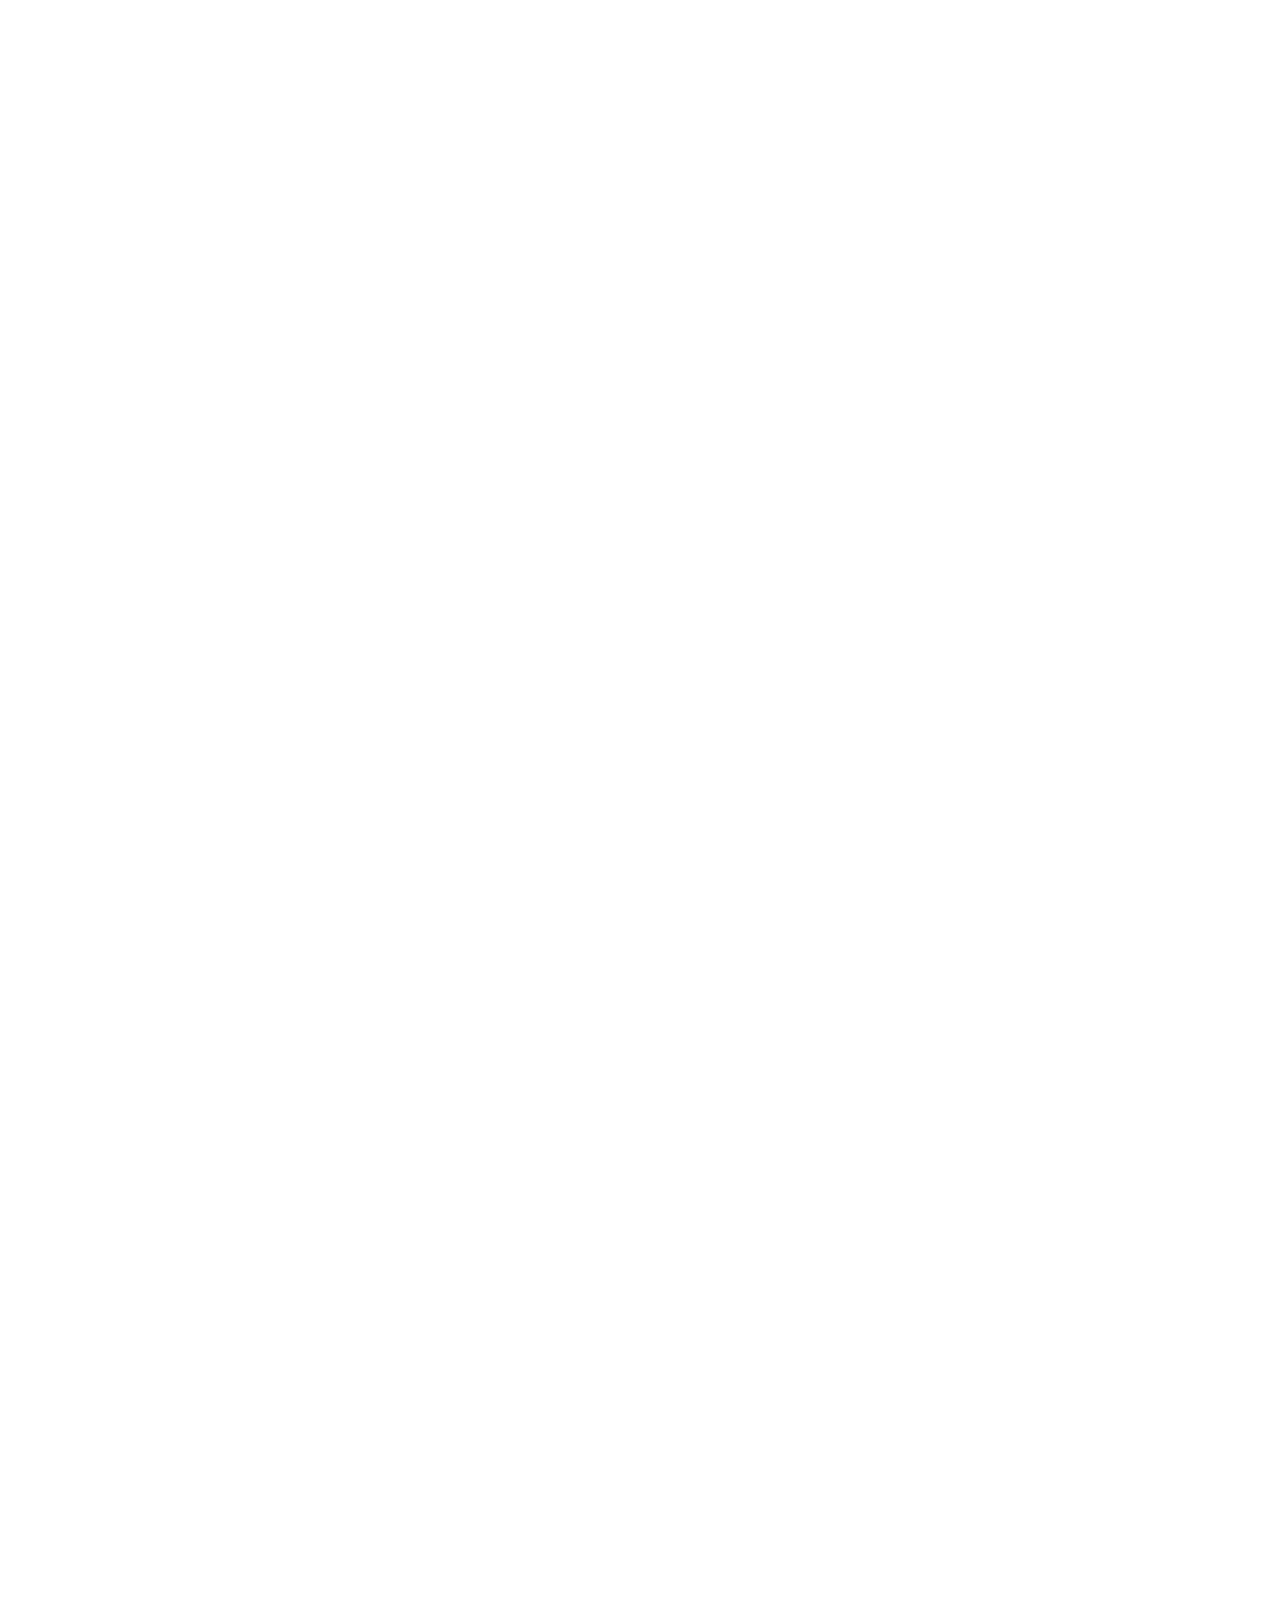
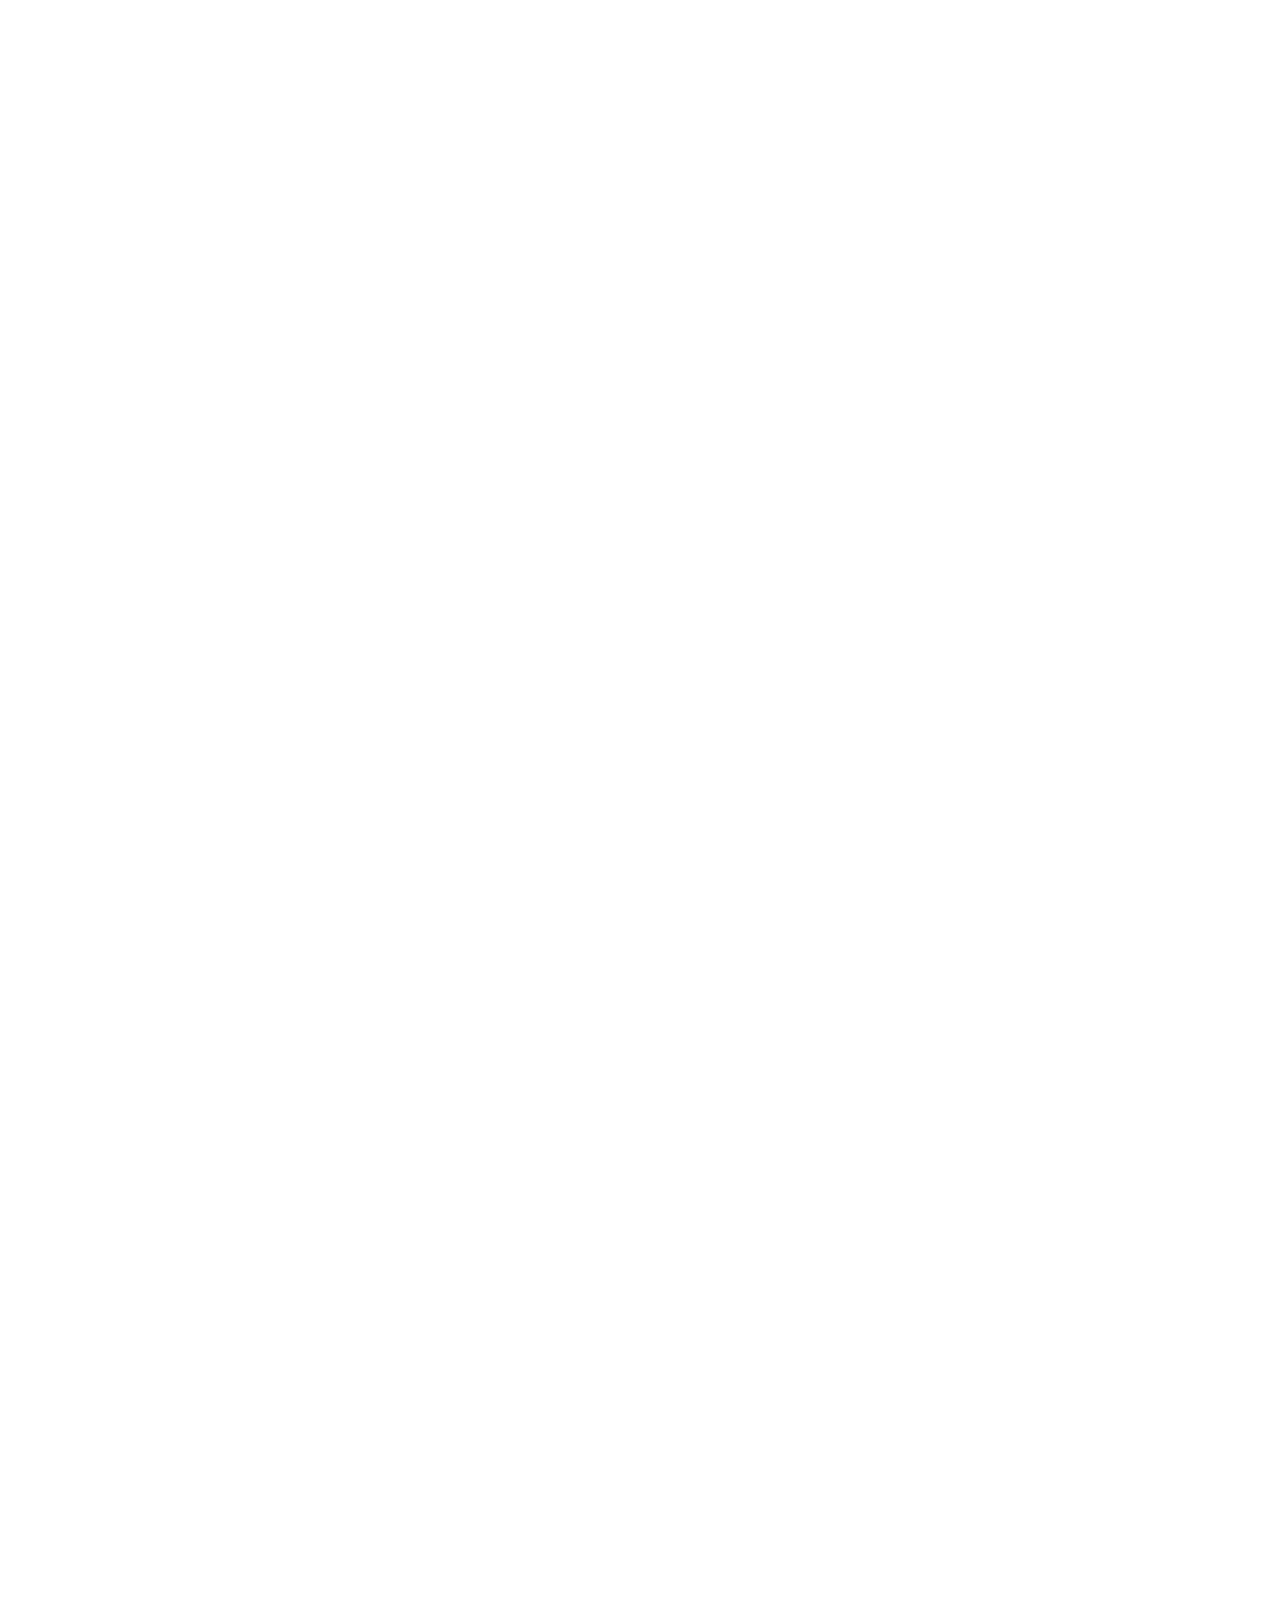
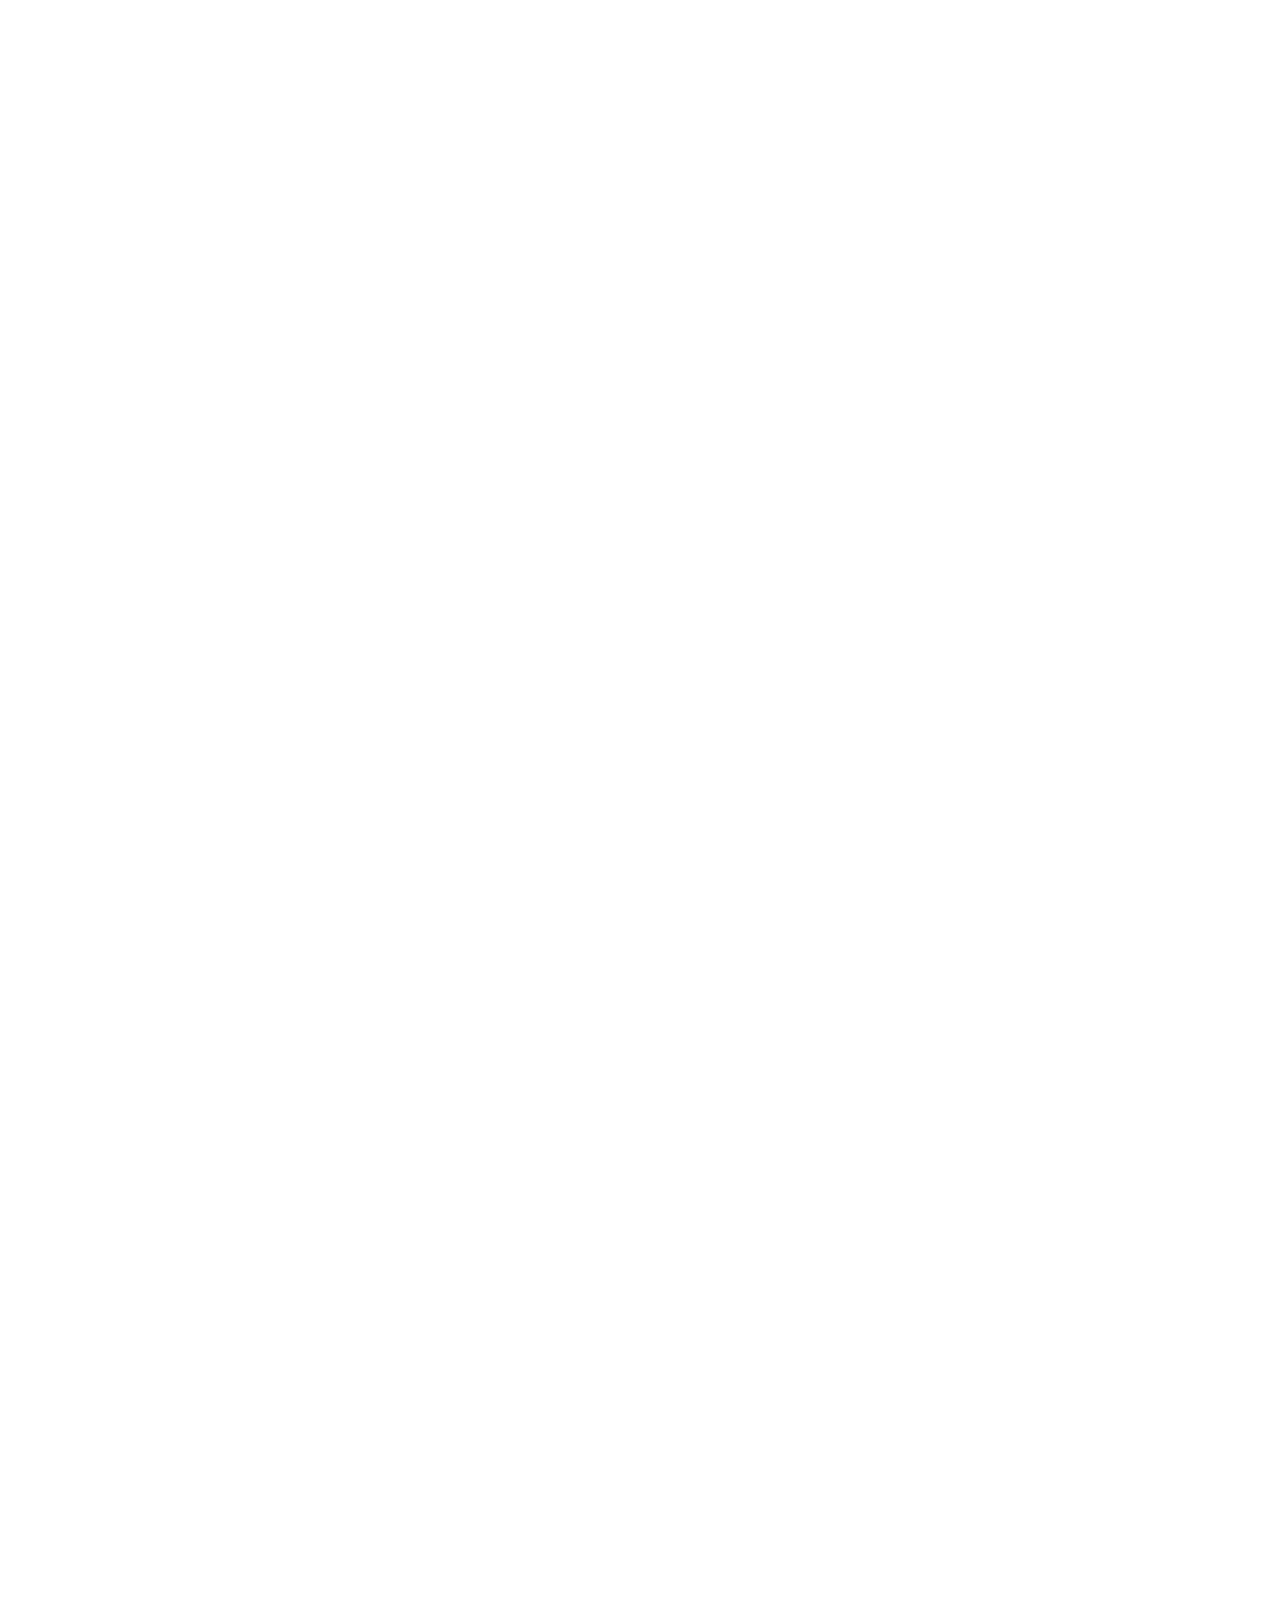
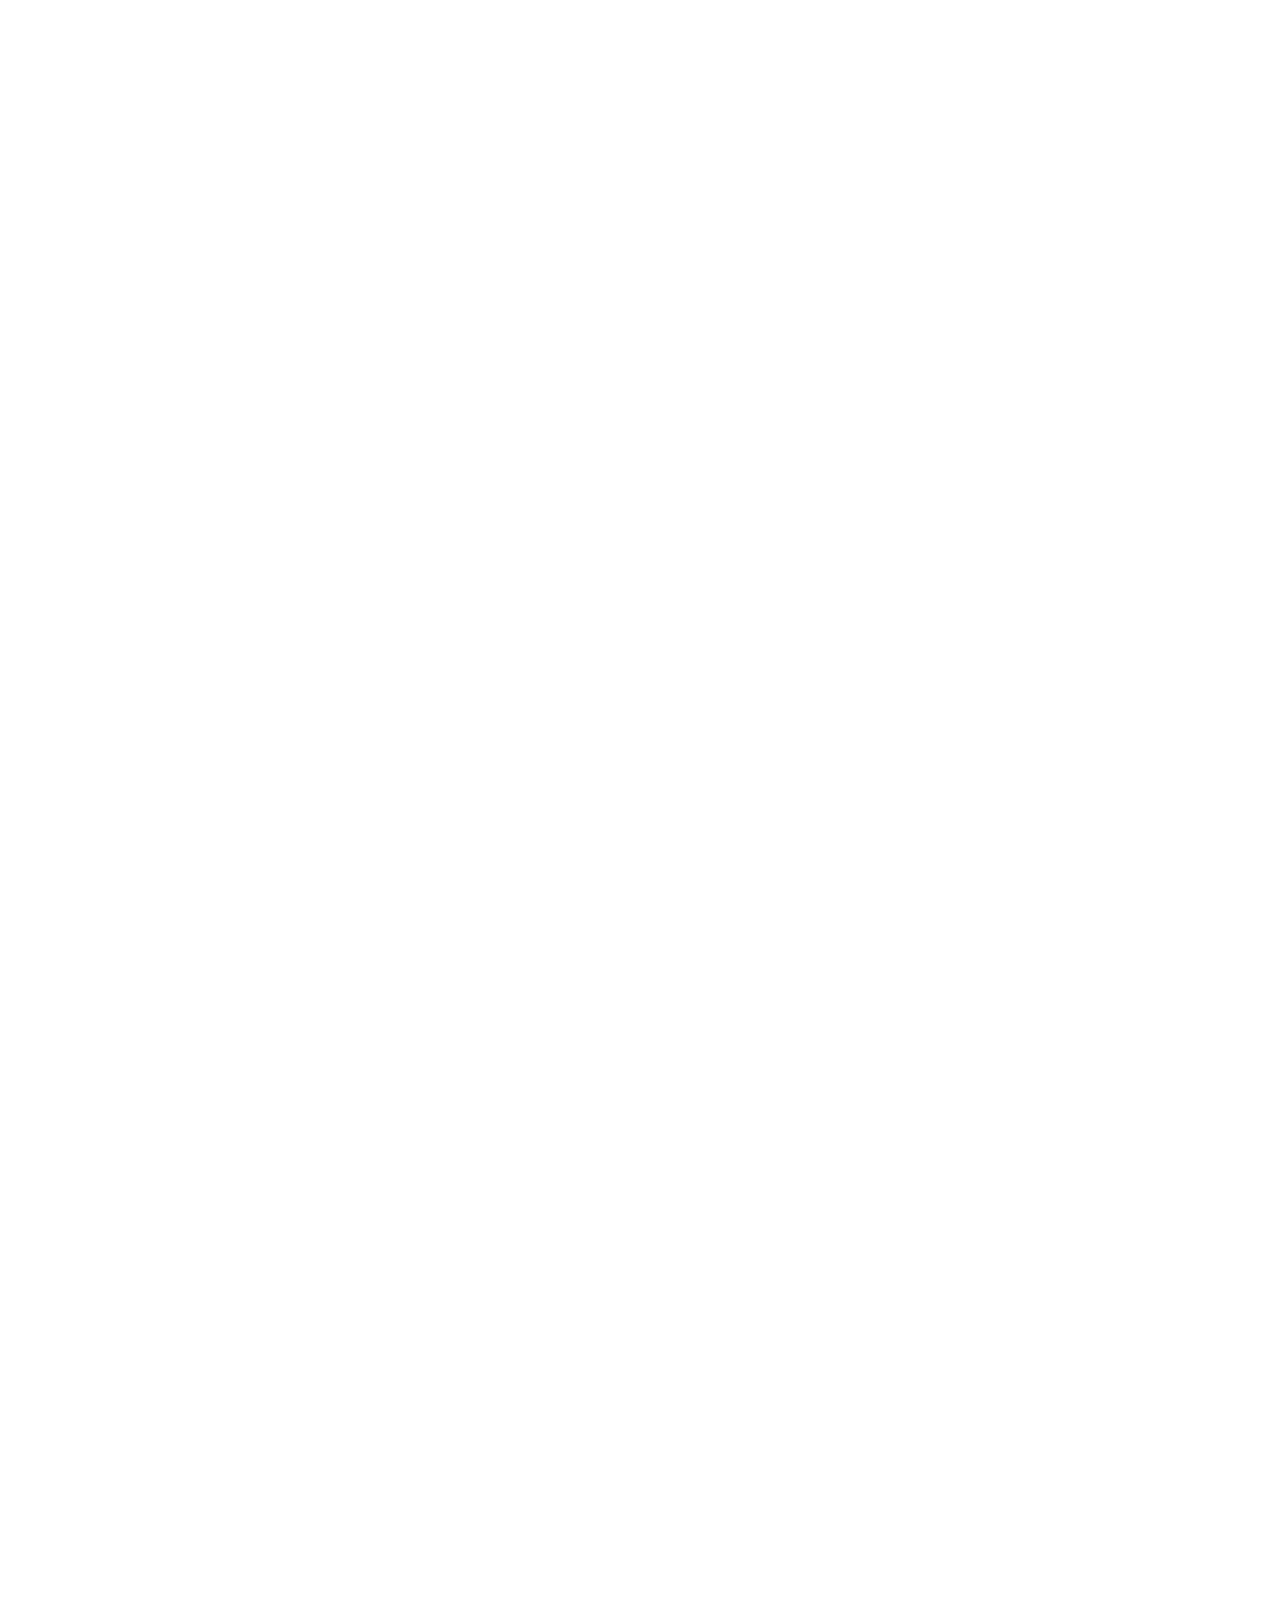
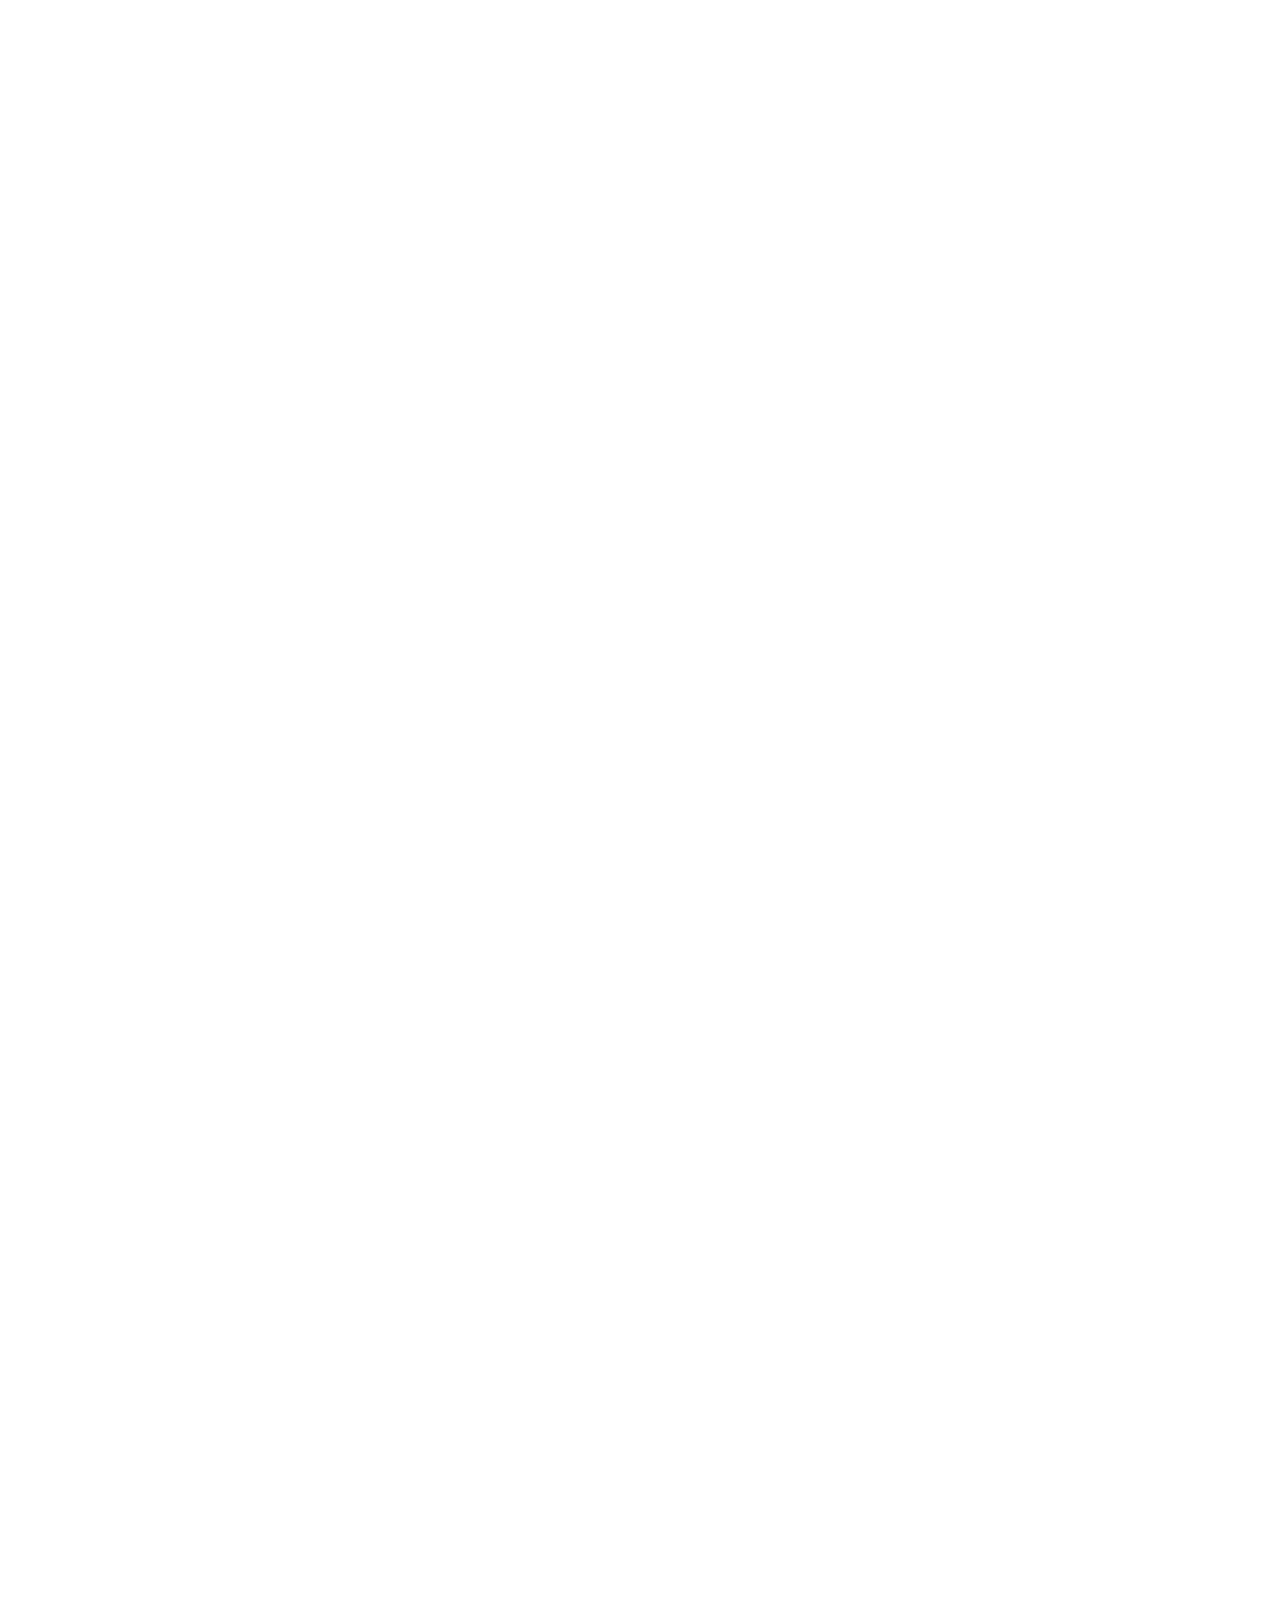
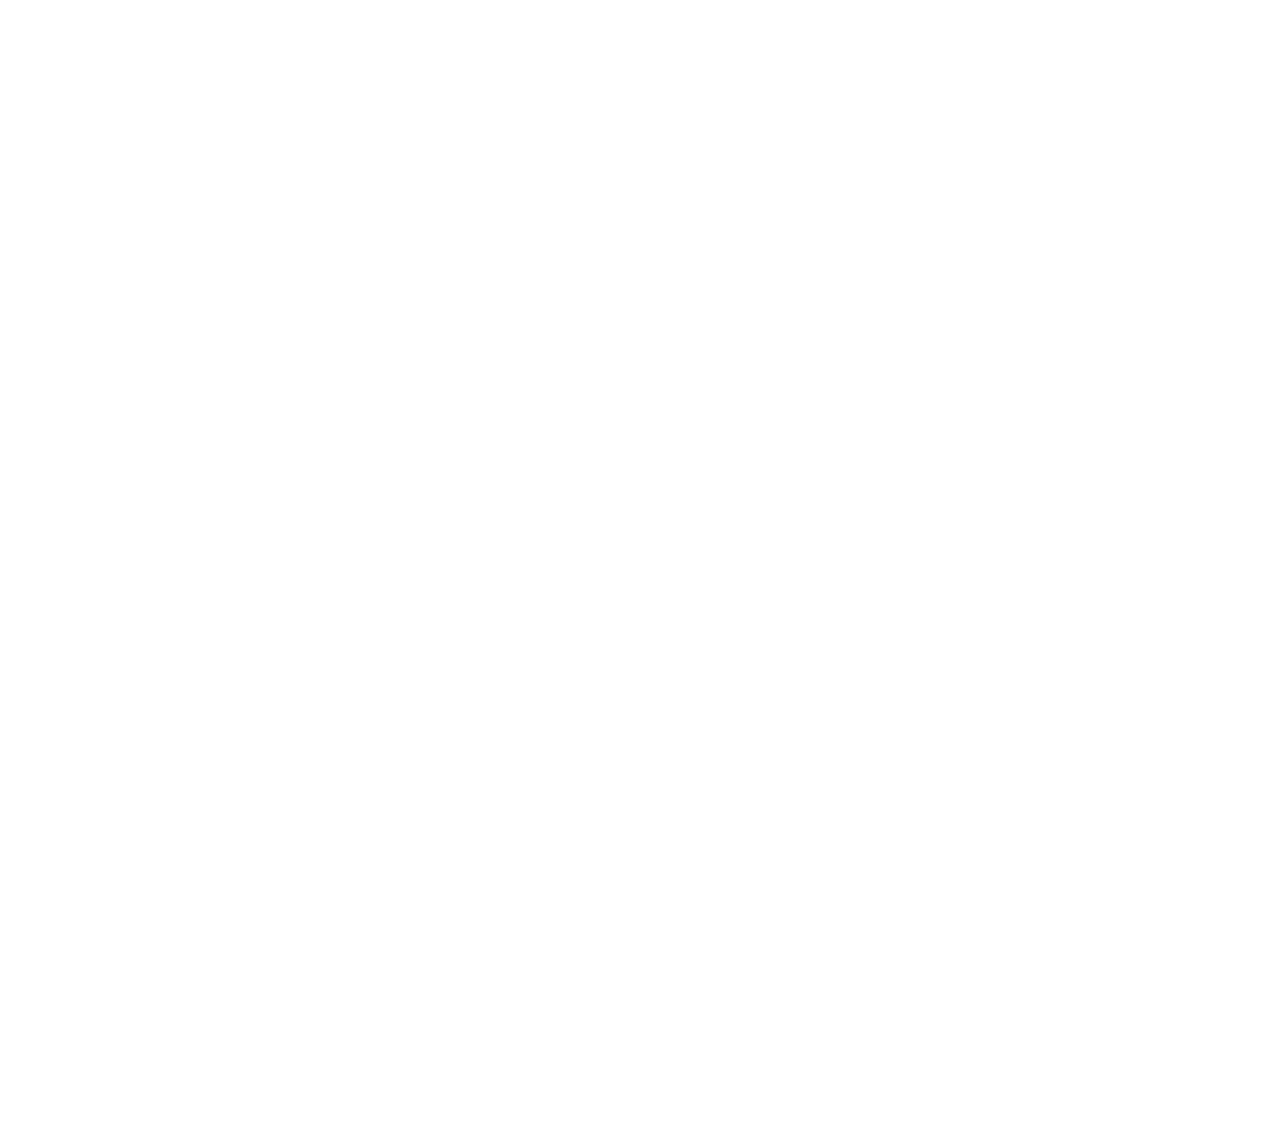
==== commit b4c13783: "Select project update" ====
--- a/index.html
+++ b/index.html
@@ -99,10 +99,12 @@
                             <!-- Select project -->
                             <select class="form-select mb-3" aria-label="Select project" required>
                                 <option selected>Select Projects</option>
-                                <option value="1">Prime Imperia</option>
+                                <option value="1">Imperial Vista</option>
                                 <option value="2">Sky Villa</option>
                                 <option value="3">A Imperia</option>
                                 <option value="4">Krishna Greens</option>
+                                <option value="5">Global Signature</option>
+                                <option value="6">Piya Hill View</option>
                             </select>
 
                             <!-- Any queries -->
@@ -246,21 +248,25 @@
                     </p>
                 </div>
                 <div class="row">
+
+                    <!-- Imperial Vista -->
                     <div class="col-md-6 mb-3 project">
                         <img src="assets/images/projects/1.jpeg" alt="" width="100%" height="100%"
                             style="object-fit: cover;" />
                         <div class="details">
                             <div class="d-flex justify-content-between align-items-center">
                                 <div>
-                                    <p class="text-20 fw-bold">Prime Imperia</p>
+                                    <p class="text-20 fw-bold">Imperial Vista</p>
                                     <p class="text-12 line-height-2">4BHK | 1300 Sqft | &#8377; 35L+</p>
-                                    <p class="text-12 line-height-2">Khanapara, Guwahati</p>
+                                    <p class="text-12 line-height-2">Hatigaon, Lakshminagar Guwahati</p>
                                 </div>
                                 <button class="btn shadow enquiry-btn" data-value="1"><i
                                         class="far fa-file-alt"></i>&nbsp;&nbsp;Enquiry</button>
                             </div>
                         </div>
                     </div>
+
+                    <!-- Sky Villa -->
                     <div class="col-md-6 mb-3 project">
                         <img src="assets/images/projects/2.jpeg" alt="" width="100%" height="100%"
                             style="object-fit: cover;" />
@@ -276,6 +282,8 @@
                             </div>
                         </div>
                     </div>
+
+                    <!-- A Imperia -->
                     <div class="col-md-6 mb-3 project">
                         <img src="assets/images/projects/3.jpeg" alt="" width="100%" height="100%"
                             style="object-fit: cover;" />
@@ -291,6 +299,8 @@
                             </div>
                         </div>
                     </div>
+
+                    <!-- Krishna Greens -->
                     <div class="col-md-6 mb-3 project">
                         <img src="assets/images/projects/4.jpeg" alt="" width="100%" height="100%"
                             style="object-fit: cover;" />
@@ -306,6 +316,41 @@
                             </div>
                         </div>
                     </div>
+
+                    <!-- Global Signature -->
+                    <div class="col-md-6 mb-3 project">
+                        <img src="assets/images/projects/5.jpeg" alt="" width="100%" height="100%"
+                            style="object-fit: cover;" />
+                        <div class="details">
+                            <div class="d-flex justify-content-between align-items-center">
+                                <div>
+                                    <p class="text-18 fw-bold">Global Signature</p>
+                                    <p class="text-12 line-height-2">4BHK | 1300 Sqft | &#8377; 35L+</p>
+                                    <p class="text-12 line-height-2">Kahilipara, Guwahati</p>
+                                </div>
+                                <button class="btn enquiry-btn" data-value="4"><i
+                                        class="far fa-file-alt"></i>&nbsp;&nbsp;Enquiry</button>
+                            </div>
+                        </div>
+                    </div>
+
+                    <!-- Piya Hill View -->
+                    <div class="col-md-6 mb-3 project">
+                        <img src="assets/images/projects/6.jpeg" alt="" width="100%" height="100%"
+                            style="object-fit: cover;" />
+                        <div class="details">
+                            <div class="d-flex justify-content-between align-items-center">
+                                <div>
+                                    <p class="text-18 fw-bold">Piya Hill View</p>
+                                    <p class="text-12 line-height-2">4BHK | 1300 Sqft | &#8377; 35L+</p>
+                                    <p class="text-12 line-height-2">Jalukbari, Guwahati</p>
+                                </div>
+                                <button class="btn enquiry-btn" data-value="4"><i
+                                        class="far fa-file-alt"></i>&nbsp;&nbsp;Enquiry</button>
+                            </div>
+                        </div>
+                    </div>
+
                 </div>
             </div>
         </div>
@@ -596,10 +641,12 @@
                         <!-- Select project -->
                         <select class="rounded-0 form-select mb-3 required" aria-label="Select project" required>
                             <option selected disabled>Select Projects*</option>
-                            <option value="1">Prime Imperia</option>
+                            <option value="1">Imperial Vista</option>
                             <option value="2">Sky Villa</option>
                             <option value="3">A Imperia</option>
                             <option value="4">Krishna Greens</option>
+                            <option value="5">Global Signature</option>
+                            <option value="6">Piya Hill View</option>
                         </select>
 
                         <!-- Months -->
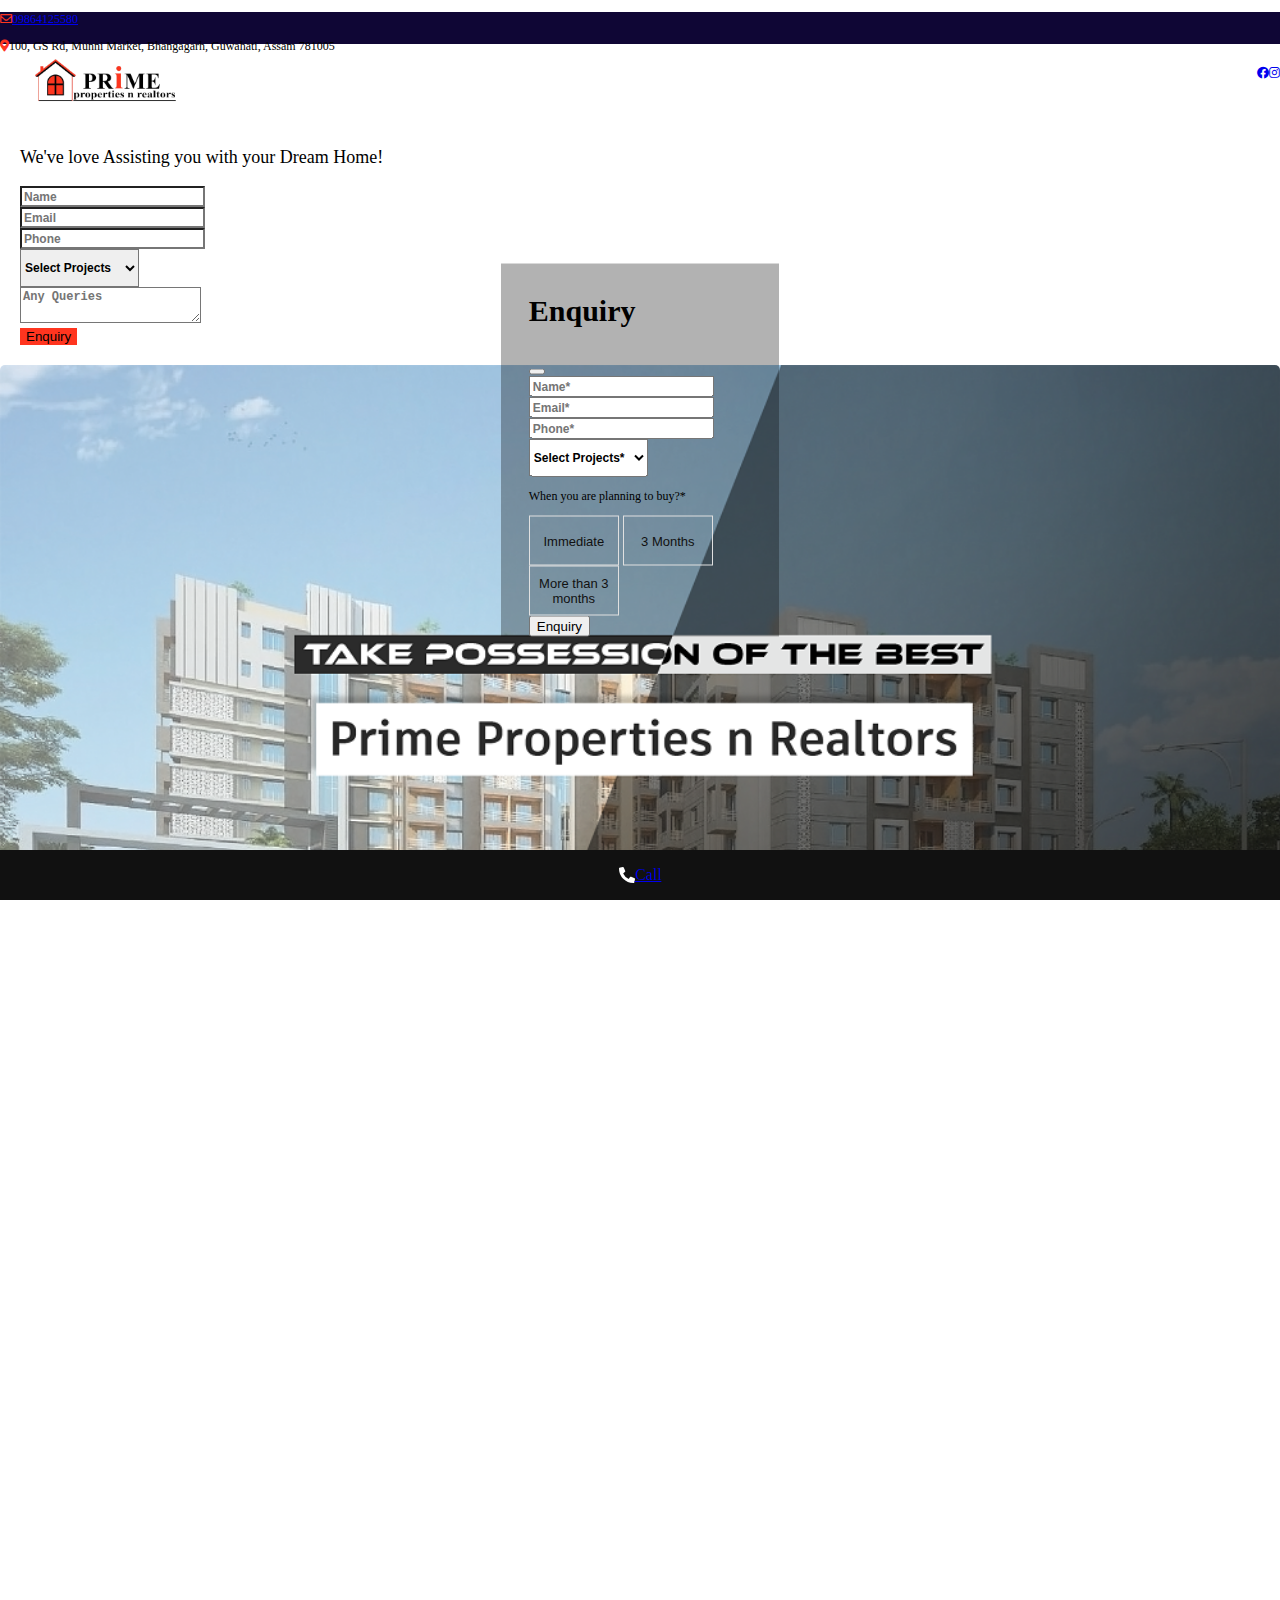
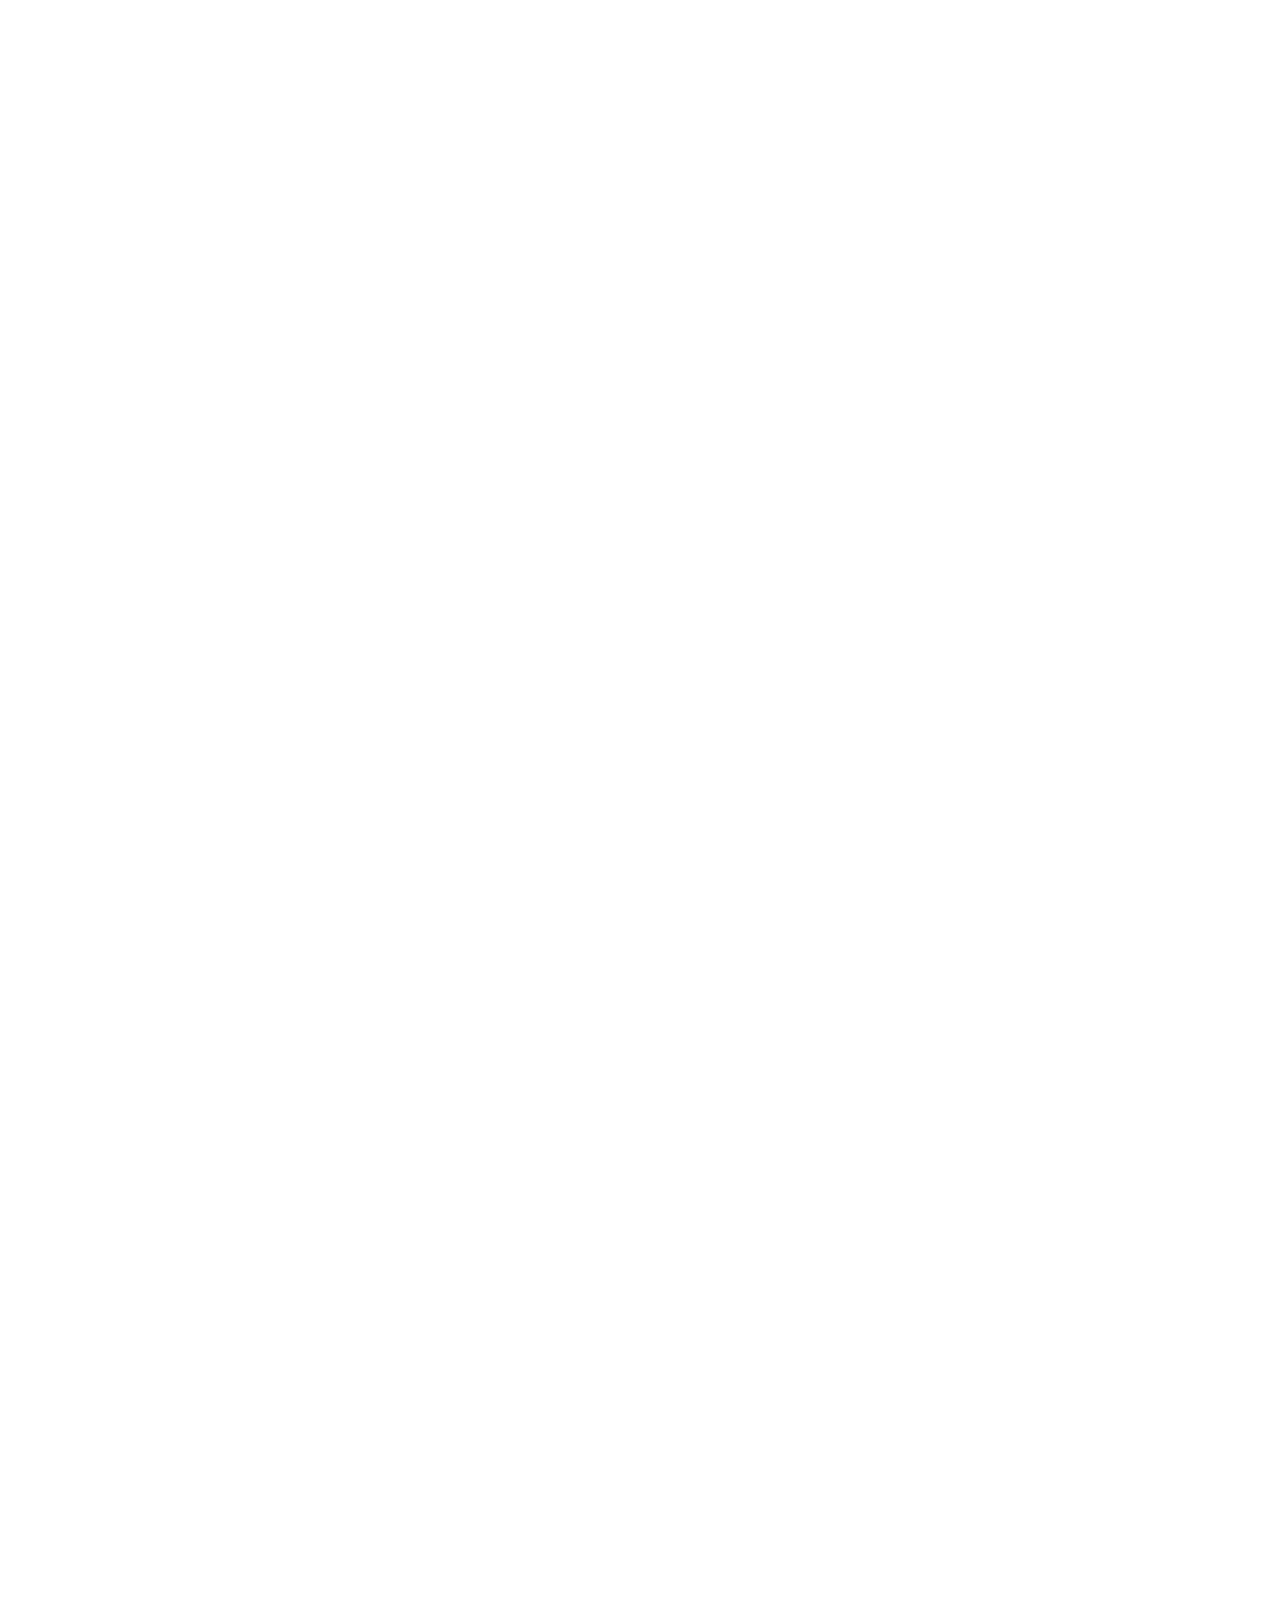
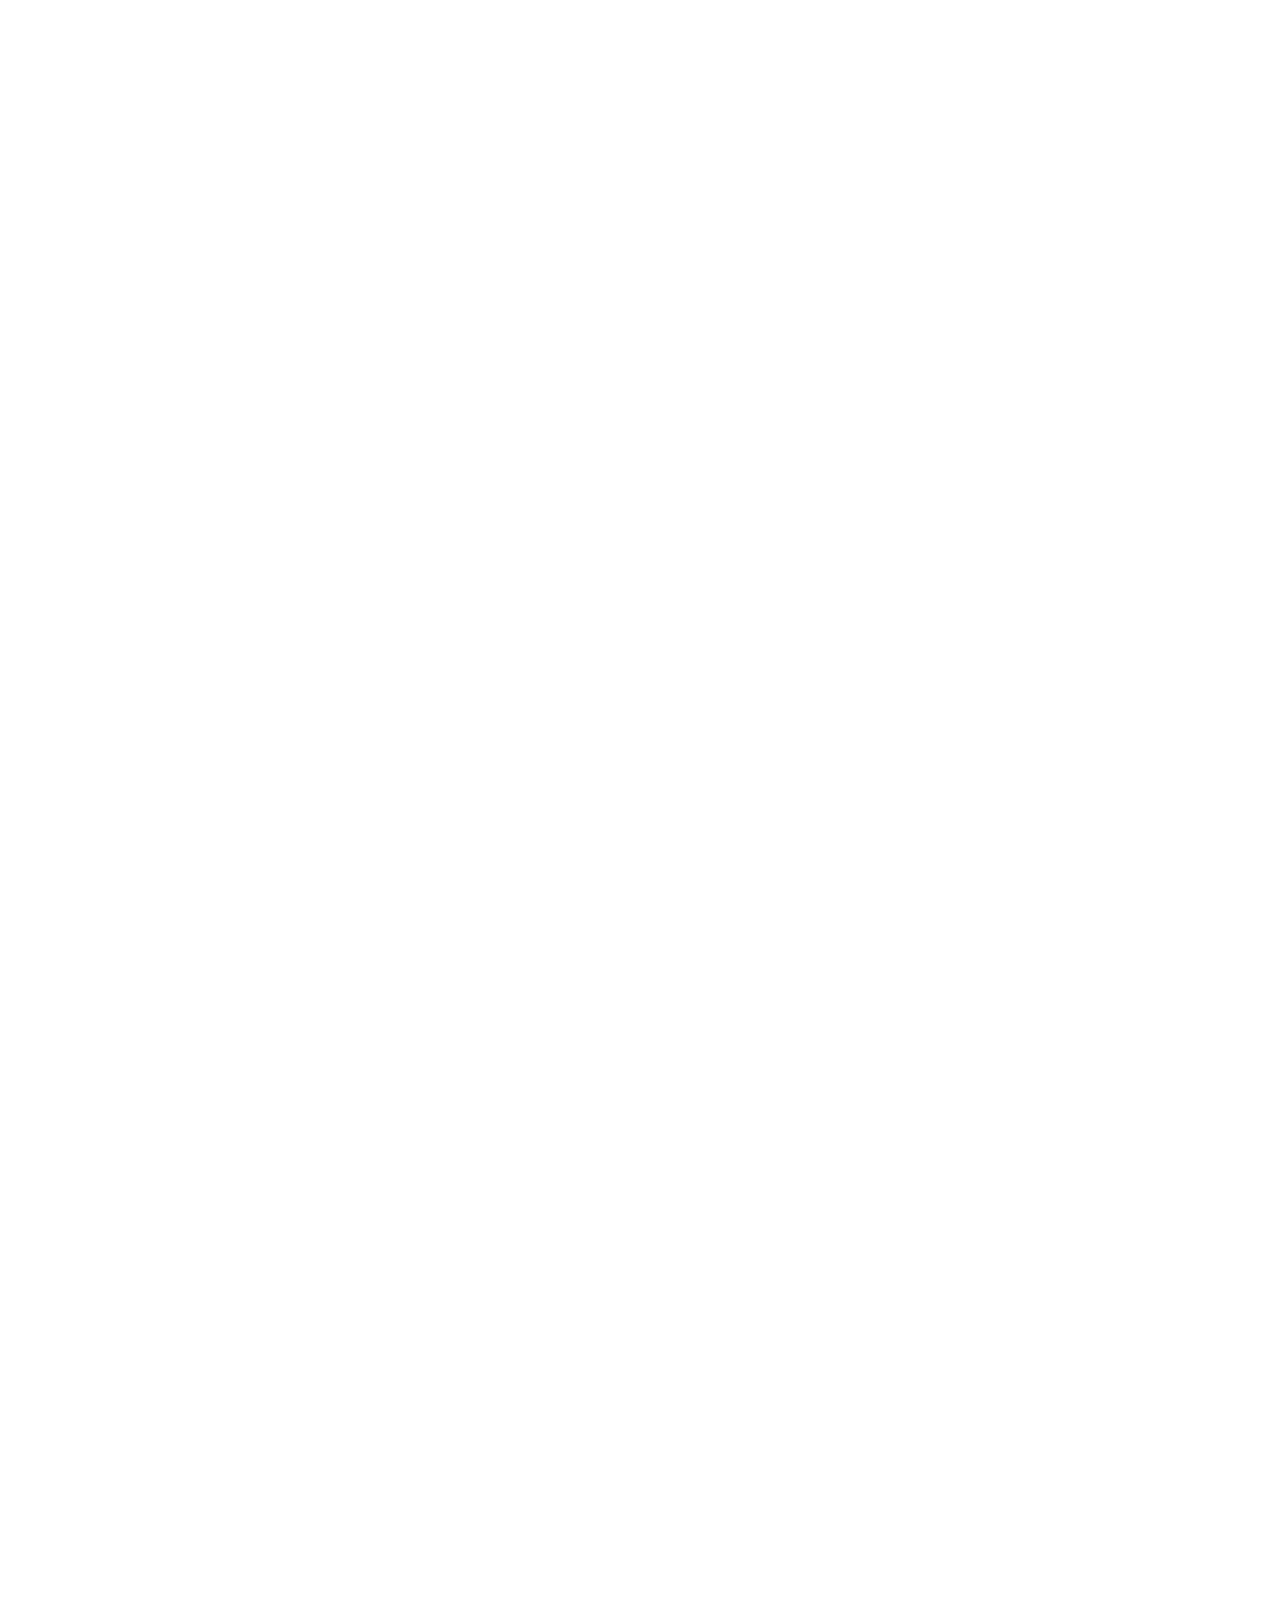
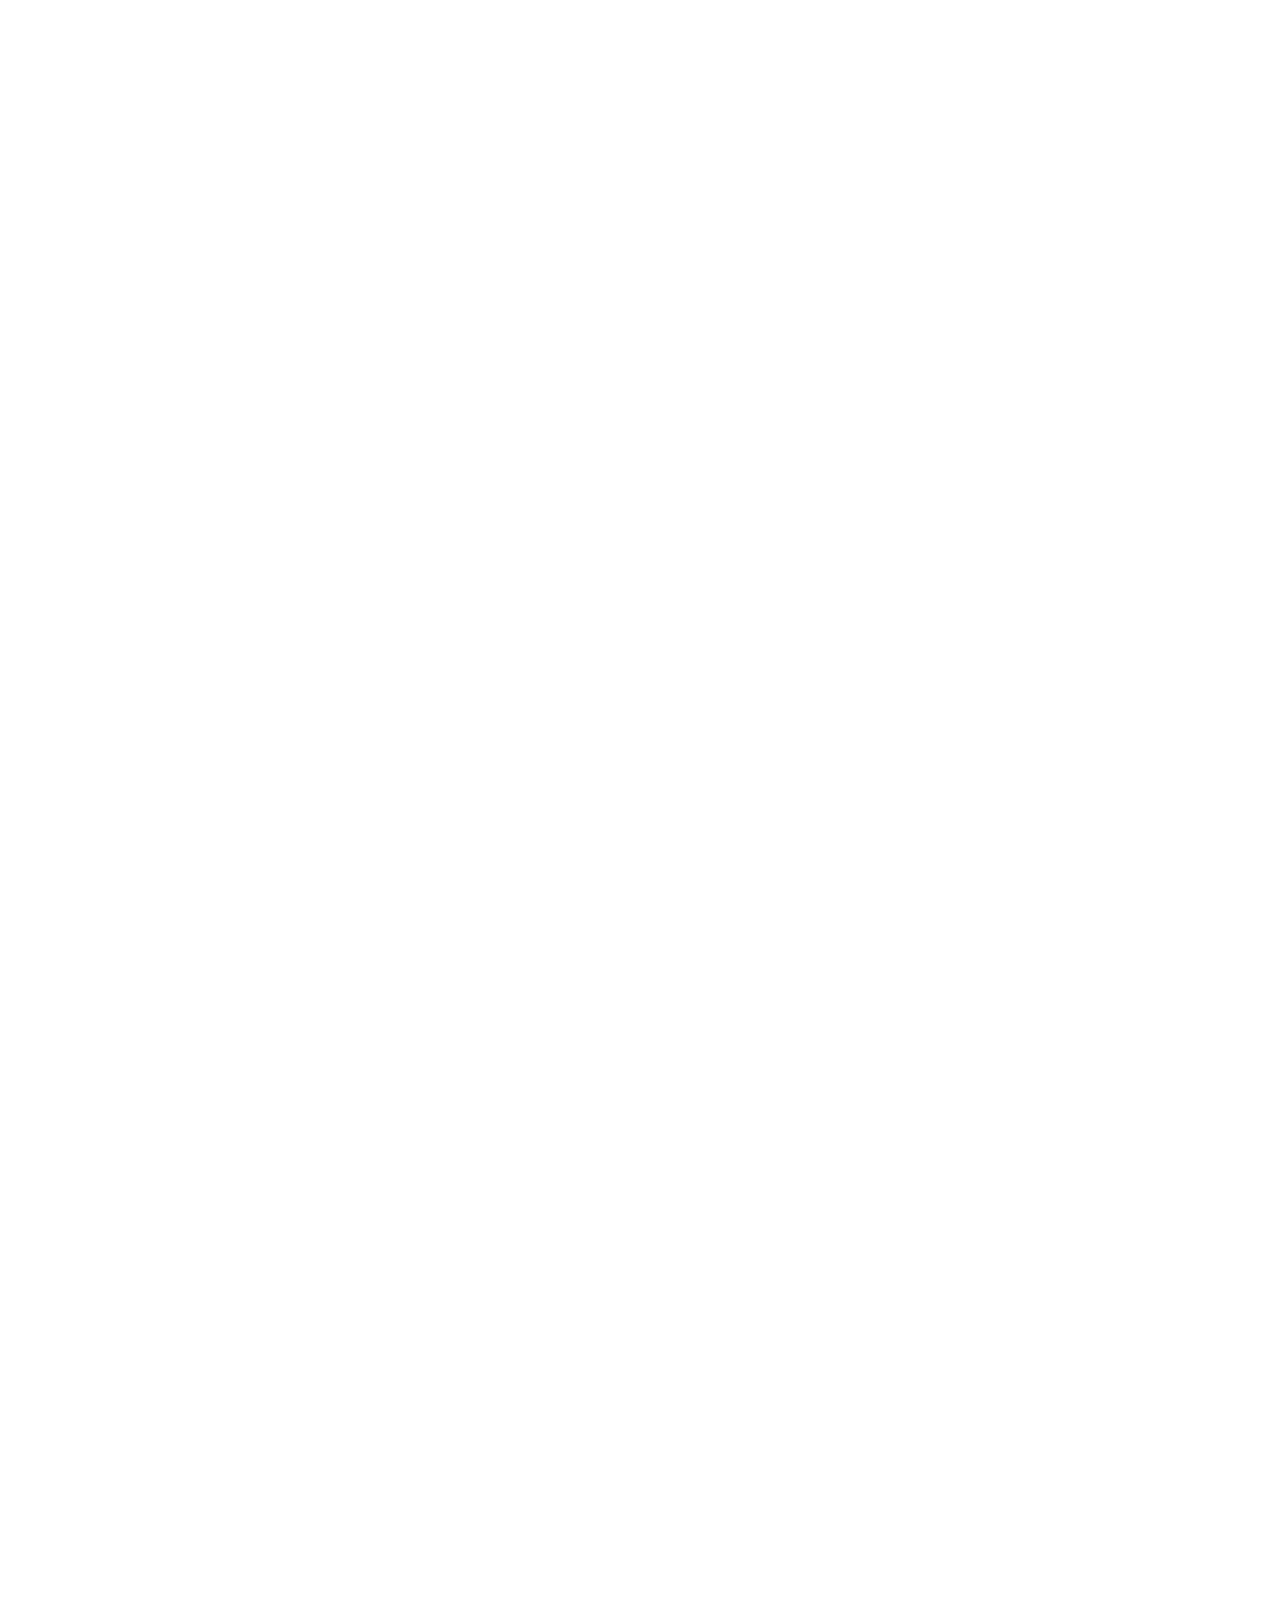
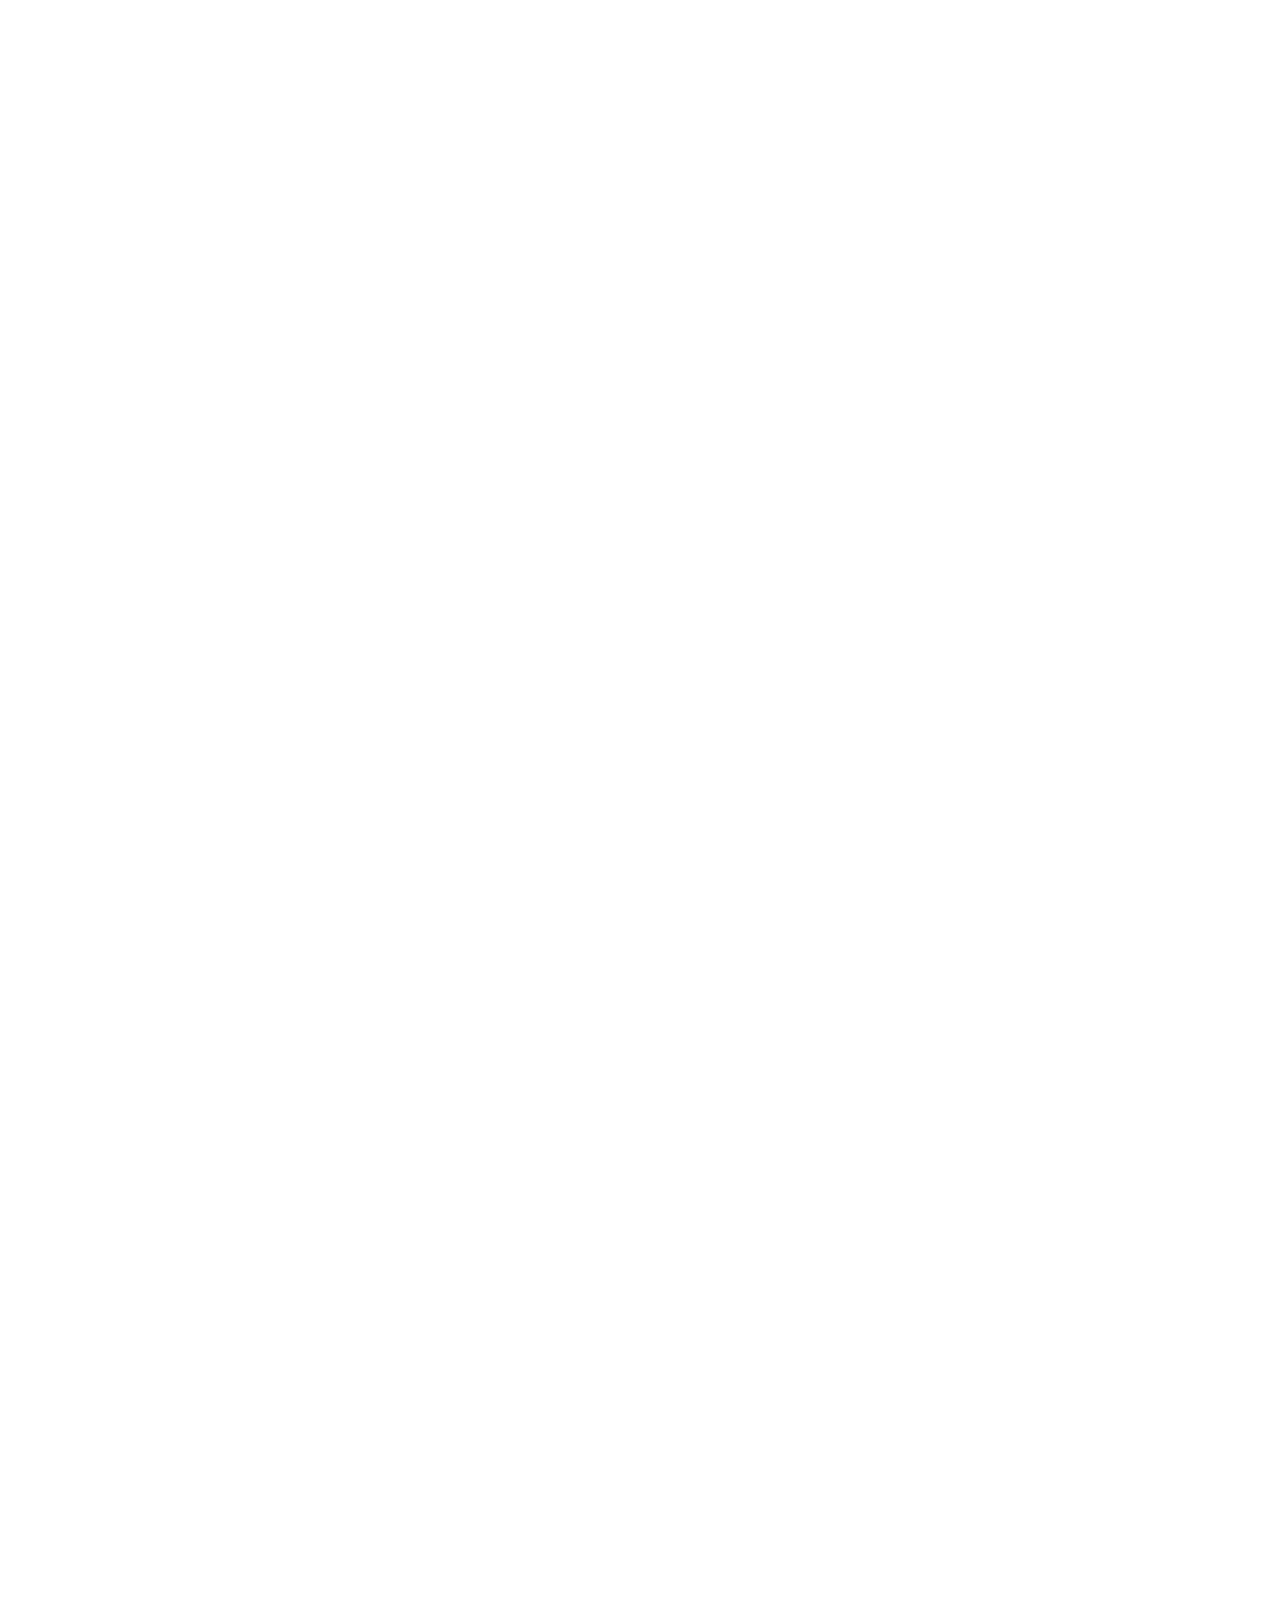
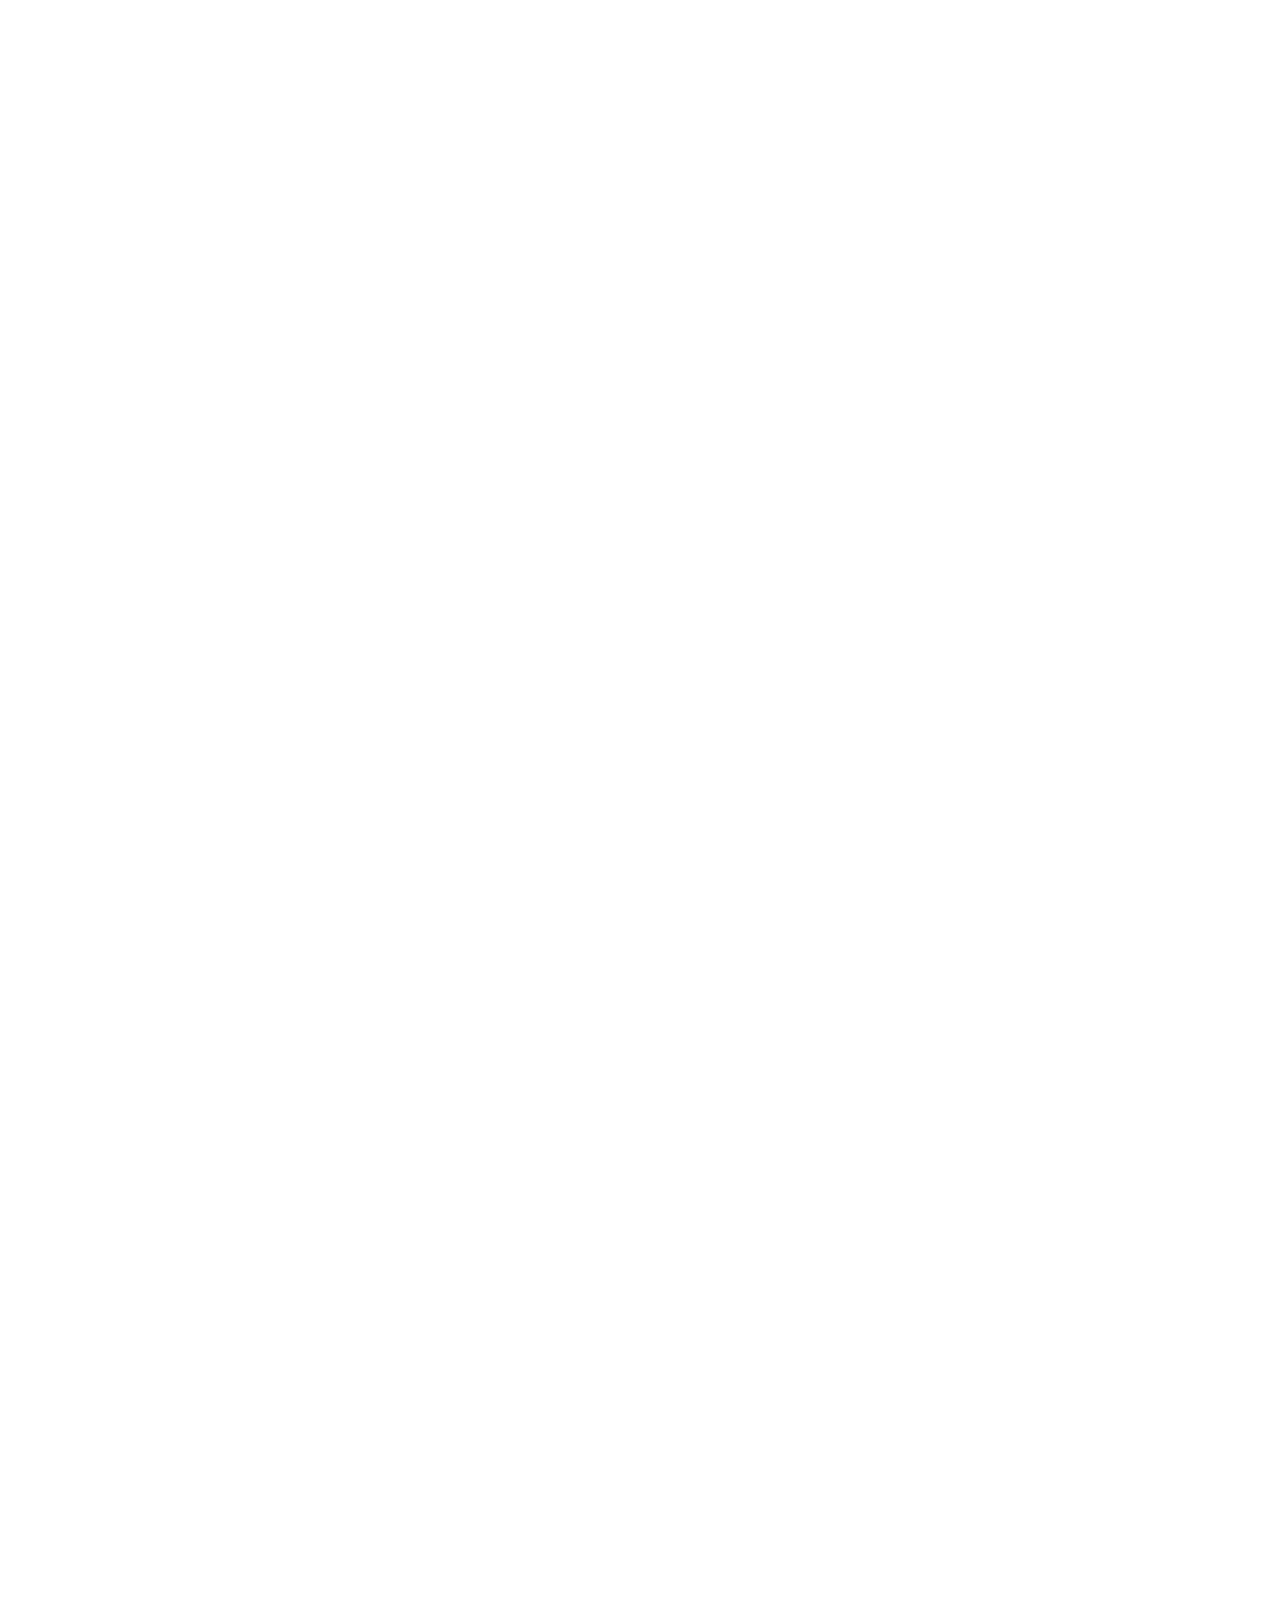
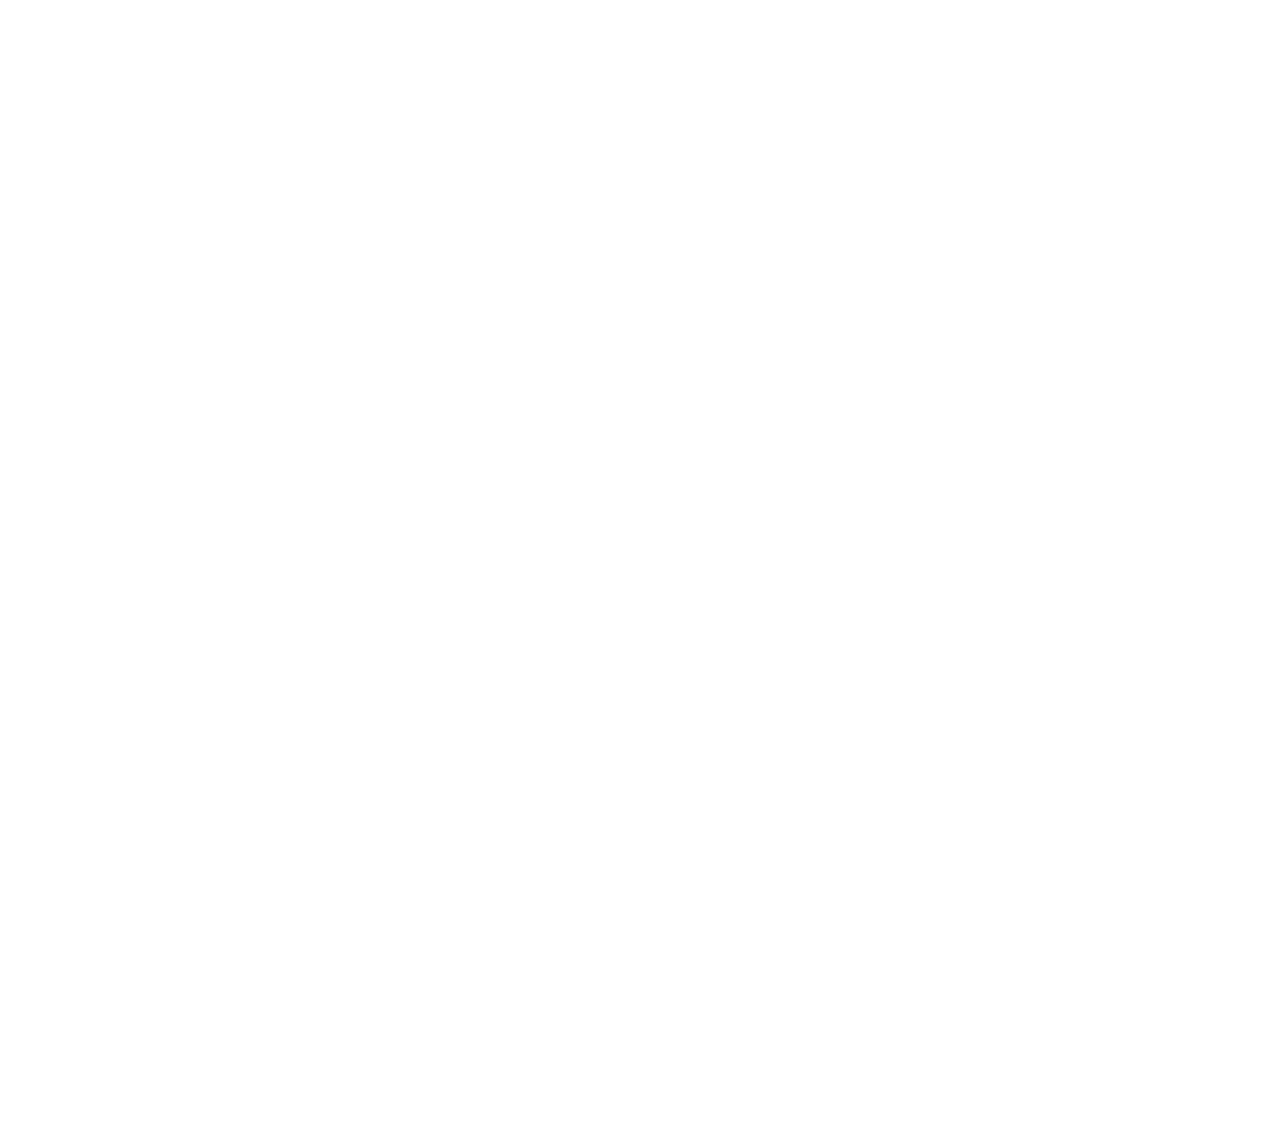
==== commit b196fdb4: "Lightbox image viewer added" ====
--- a/index.html
+++ b/index.html
@@ -19,6 +19,9 @@
     <!-- Slick slider -->
     <link rel="stylesheet" href="assets/plugins/slick/slick.css" />
     <link rel="stylesheet" href="assets/plugins/slick/slick-theme.css" />
+
+    <!-- Lightbox -->
+    <link rel="stylesheet" href="assets/plugins/lightbox/css/master.css">
 
     <!-- Stylesheets -->
     <link rel="stylesheet" href="assets/css/style.css" />
@@ -250,9 +253,9 @@
                 <div class="row">
 
                     <!-- Imperial Vista -->
-                    <div class="col-md-6 mb-3 project">
-                        <img src="assets/images/projects/1.jpeg" alt="" width="100%" height="100%"
-                            style="object-fit: cover;" />
+                    <div class="col-md-6 mb-3 project images">
+                            <img src="assets/images/projects/1.jpeg" alt="" width="100%" height="100%"
+                                style="object-fit: cover;" />
                         <div class="details">
                             <div class="d-flex justify-content-between align-items-center">
                                 <div>
@@ -267,7 +270,7 @@
                     </div>
 
                     <!-- Sky Villa -->
-                    <div class="col-md-6 mb-3 project">
+                    <div class="col-md-6 mb-3 project images">
                         <img src="assets/images/projects/2.jpeg" alt="" width="100%" height="100%"
                             style="object-fit: cover;" />
                         <div class="details">
@@ -284,7 +287,7 @@
                     </div>
 
                     <!-- A Imperia -->
-                    <div class="col-md-6 mb-3 project">
+                    <div class="col-md-6 mb-3 project images">
                         <img src="assets/images/projects/3.jpeg" alt="" width="100%" height="100%"
                             style="object-fit: cover;" />
                         <div class="details">
@@ -301,7 +304,7 @@
                     </div>
 
                     <!-- Krishna Greens -->
-                    <div class="col-md-6 mb-3 project">
+                    <div class="col-md-6 mb-3 project images">
                         <img src="assets/images/projects/4.jpeg" alt="" width="100%" height="100%"
                             style="object-fit: cover;" />
                         <div class="details">
@@ -318,7 +321,7 @@
                     </div>
 
                     <!-- Global Signature -->
-                    <div class="col-md-6 mb-3 project">
+                    <div class="col-md-6 mb-3 project images">
                         <img src="assets/images/projects/5.jpeg" alt="" width="100%" height="100%"
                             style="object-fit: cover;" />
                         <div class="details">
@@ -335,7 +338,7 @@
                     </div>
 
                     <!-- Piya Hill View -->
-                    <div class="col-md-6 mb-3 project">
+                    <div class="col-md-6 mb-3 project images">
                         <img src="assets/images/projects/6.jpeg" alt="" width="100%" height="100%"
                             style="object-fit: cover;" />
                         <div class="details">
@@ -673,6 +676,11 @@
         </div>
     </div>
 
+    <div id="image-viewer">
+        <span class="close">&times;</span>
+        <img class="modal-content" id="full-image">
+      </div>
+
     <!-- Scripts -->
     <!-- JQuery -->
     <script src="https://code.jquery.com/jquery-3.6.0.min.js"></script>
@@ -680,6 +688,9 @@
     <script src="https://cdn.jsdelivr.net/npm/bootstrap@5.1.0/dist/js/bootstrap.bundle.min.js"
         integrity="sha384-U1DAWAznBHeqEIlVSCgzq+c9gqGAJn5c/t99JyeKa9xxaYpSvHU5awsuZVVFIhvj" crossorigin="anonymous">
         </script>
+
+    <!-- Lightbox -->
+    <script src="assets/plugins/lightbox/js/main.js"></script>
 
     <!-- Slick slider -->
     <script src="assets/plugins/slick/slick.min.js"></script>
--- a/assets/plugins/lightbox/css/master.css
+++ b/assets/plugins/lightbox/css/master.css
@@ -0,0 +1,58 @@
+   /* Style the Image Used to Trigger the Modal */
+   img {
+    border-radius: 5px;
+    cursor: pointer;
+    transition: 0.3s;
+}
+
+img:hover {opacity: 0.7;}
+
+/* The Modal (background) */
+#image-viewer {
+    display: none;
+    position: fixed;
+    z-index: 1;
+    padding-top: 100px;
+    left: 0;
+    top: 0;
+    width: 100%;
+    height: 100%;
+    overflow: auto;
+    background-color: rgb(0,0,0);
+    background-color: rgba(0,0,0,0.9);
+}
+.modal-content {
+    margin: auto;
+    display: block;
+    width: 80%;
+    max-width: 700px;
+}
+.modal-content { 
+    animation-name: zoom;
+    animation-duration: 0.6s;
+}
+@keyframes zoom {
+    from {transform:scale(0)} 
+    to {transform:scale(1)}
+}
+#image-viewer .close {
+    position: absolute;
+    top: 15px;
+    right: 35px;
+    color: #f1f1f1;
+    font-size: 40px;
+    font-weight: bold;
+    transition: 0.3s;
+}
+#image-viewer .close:hover,
+#image-viewer .close:focus {
+    color: #bbb;
+    text-decoration: none;
+    cursor: pointer;
+}
+
+@media only screen and (max-width: 700px){
+    .modal-content {
+        width: 100%;
+    }
+}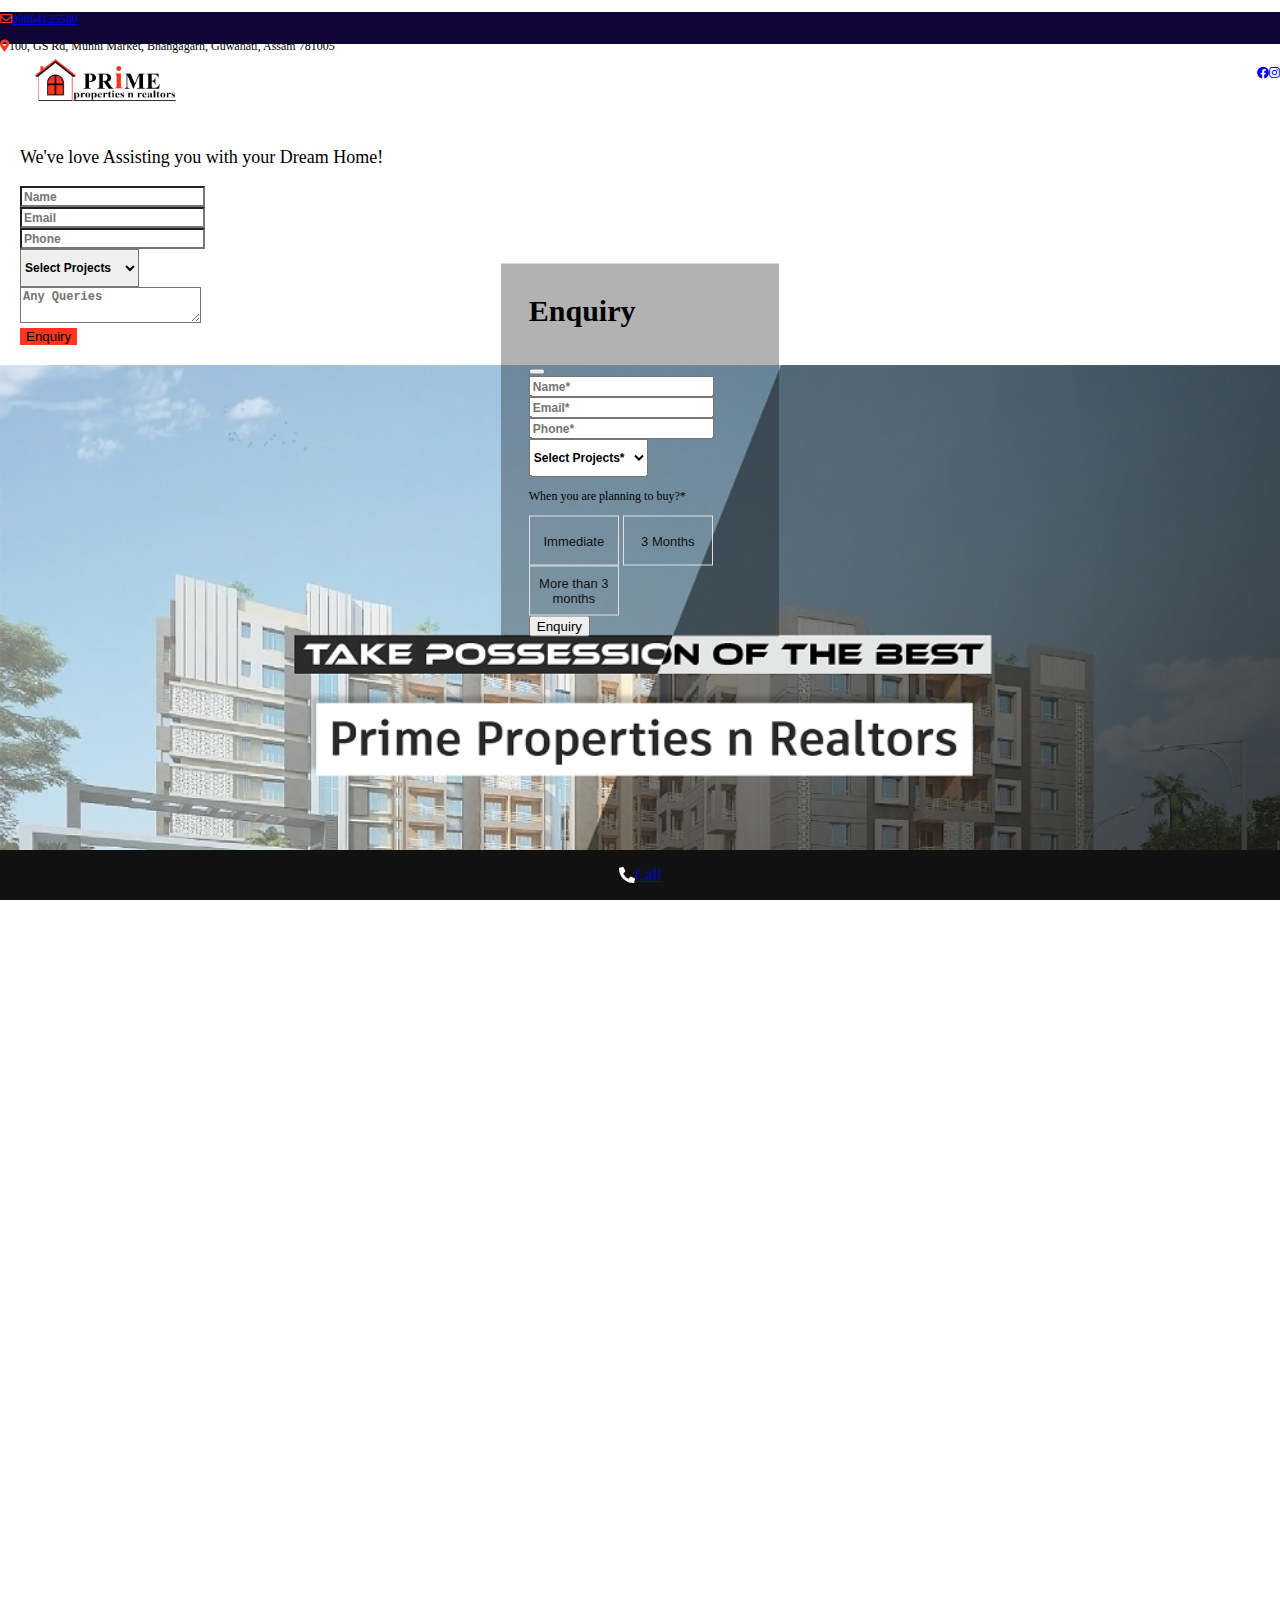
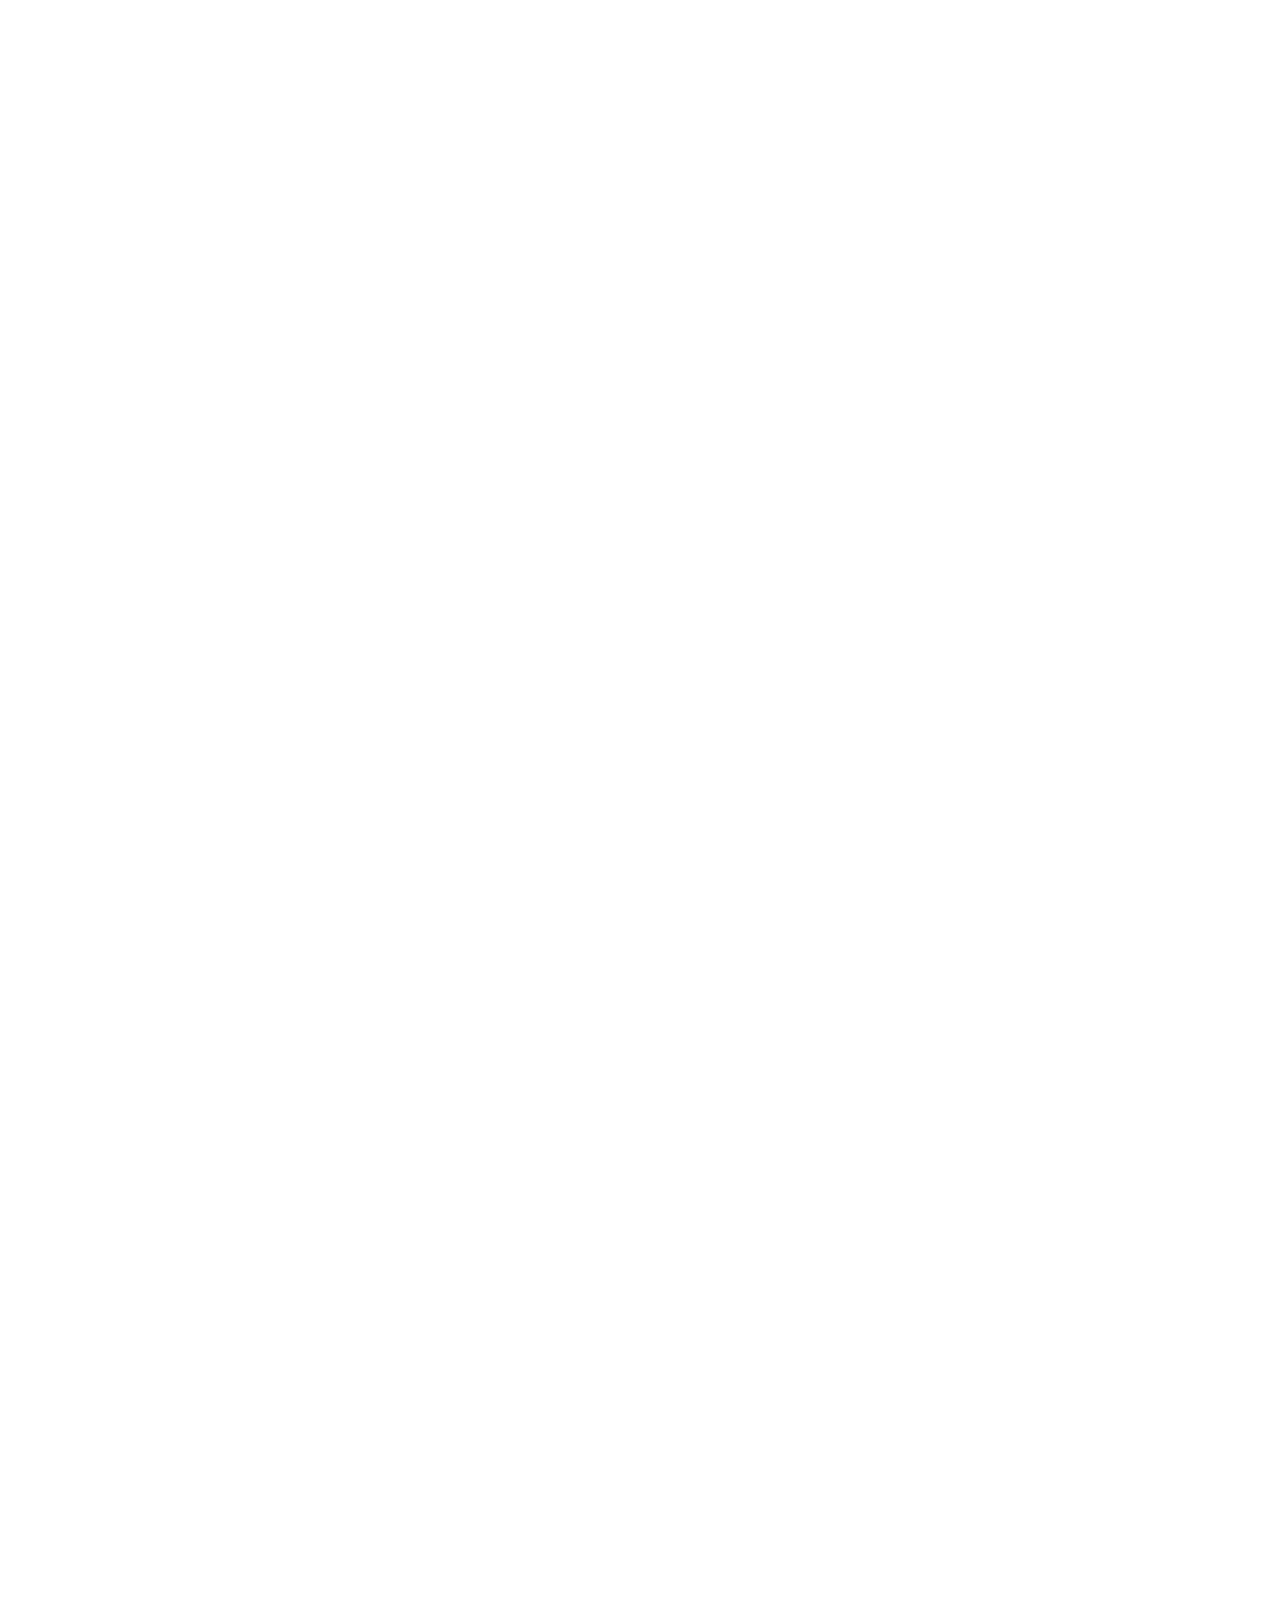
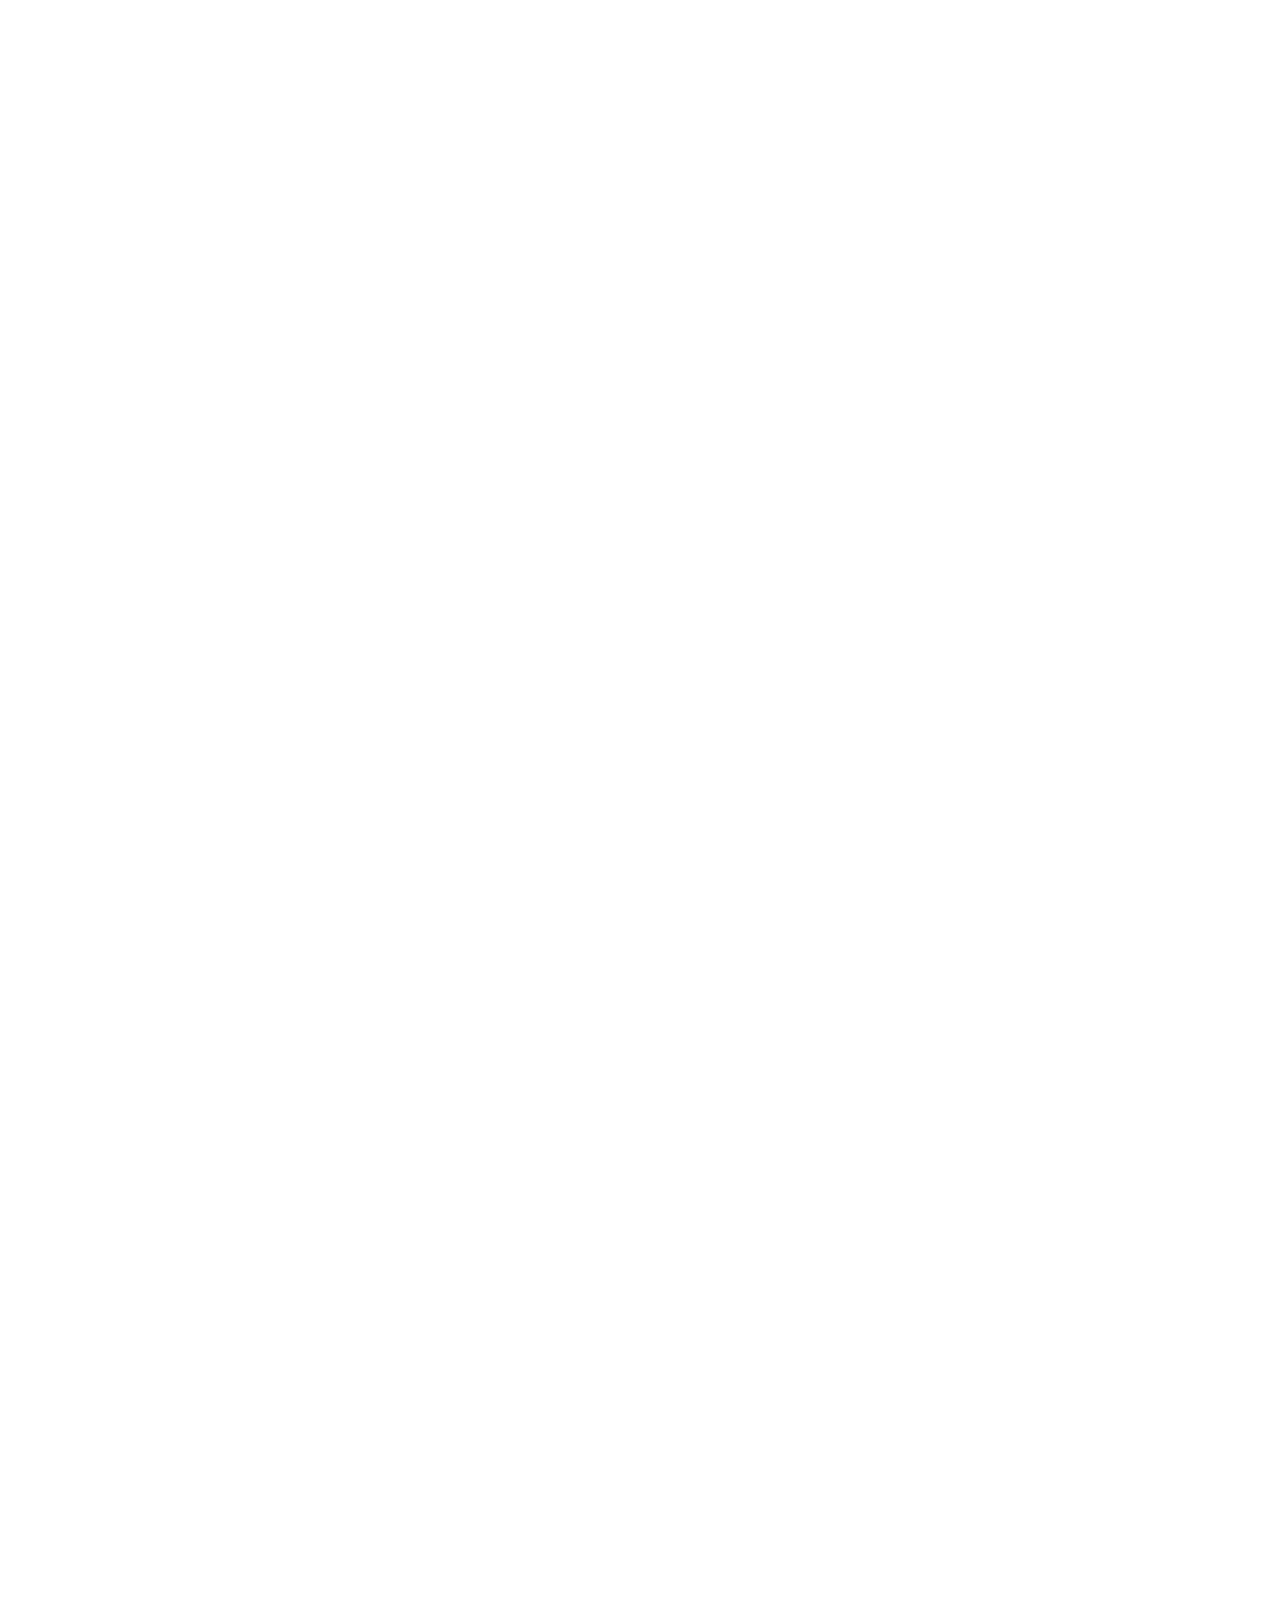
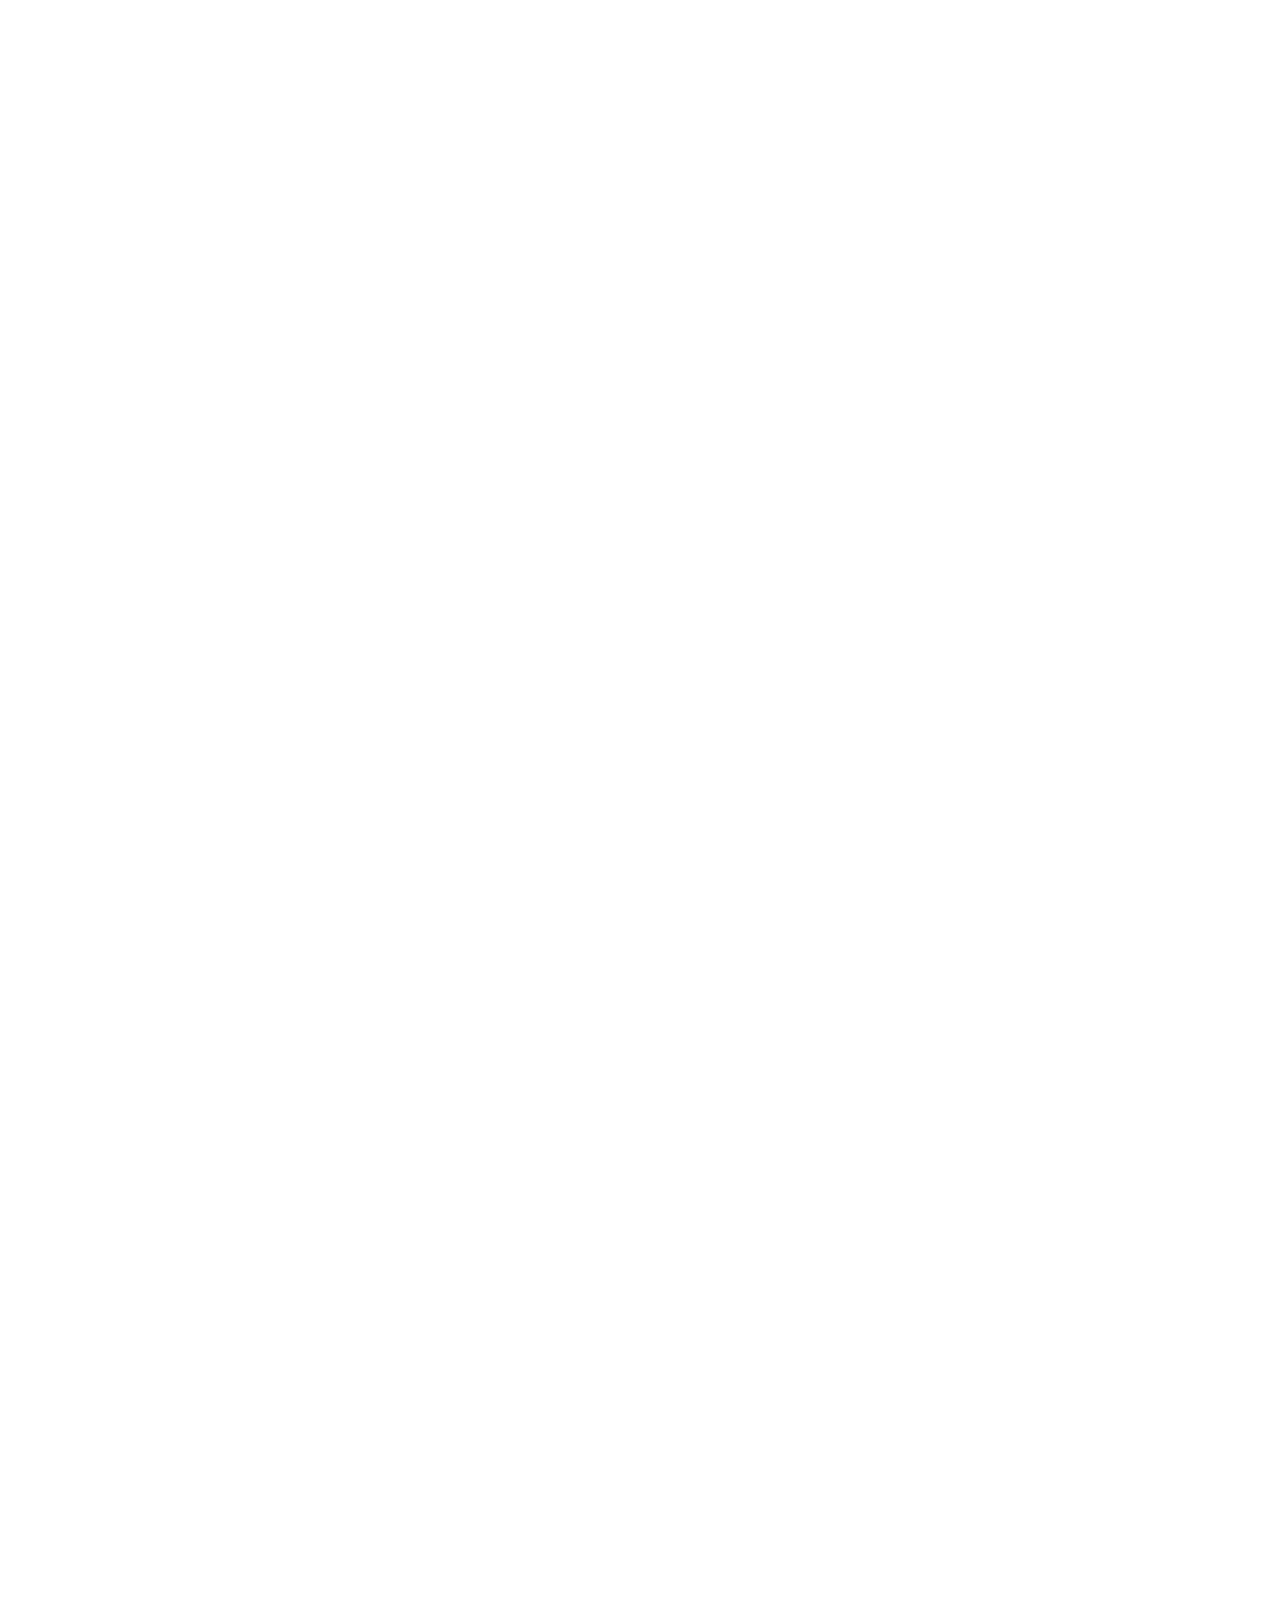
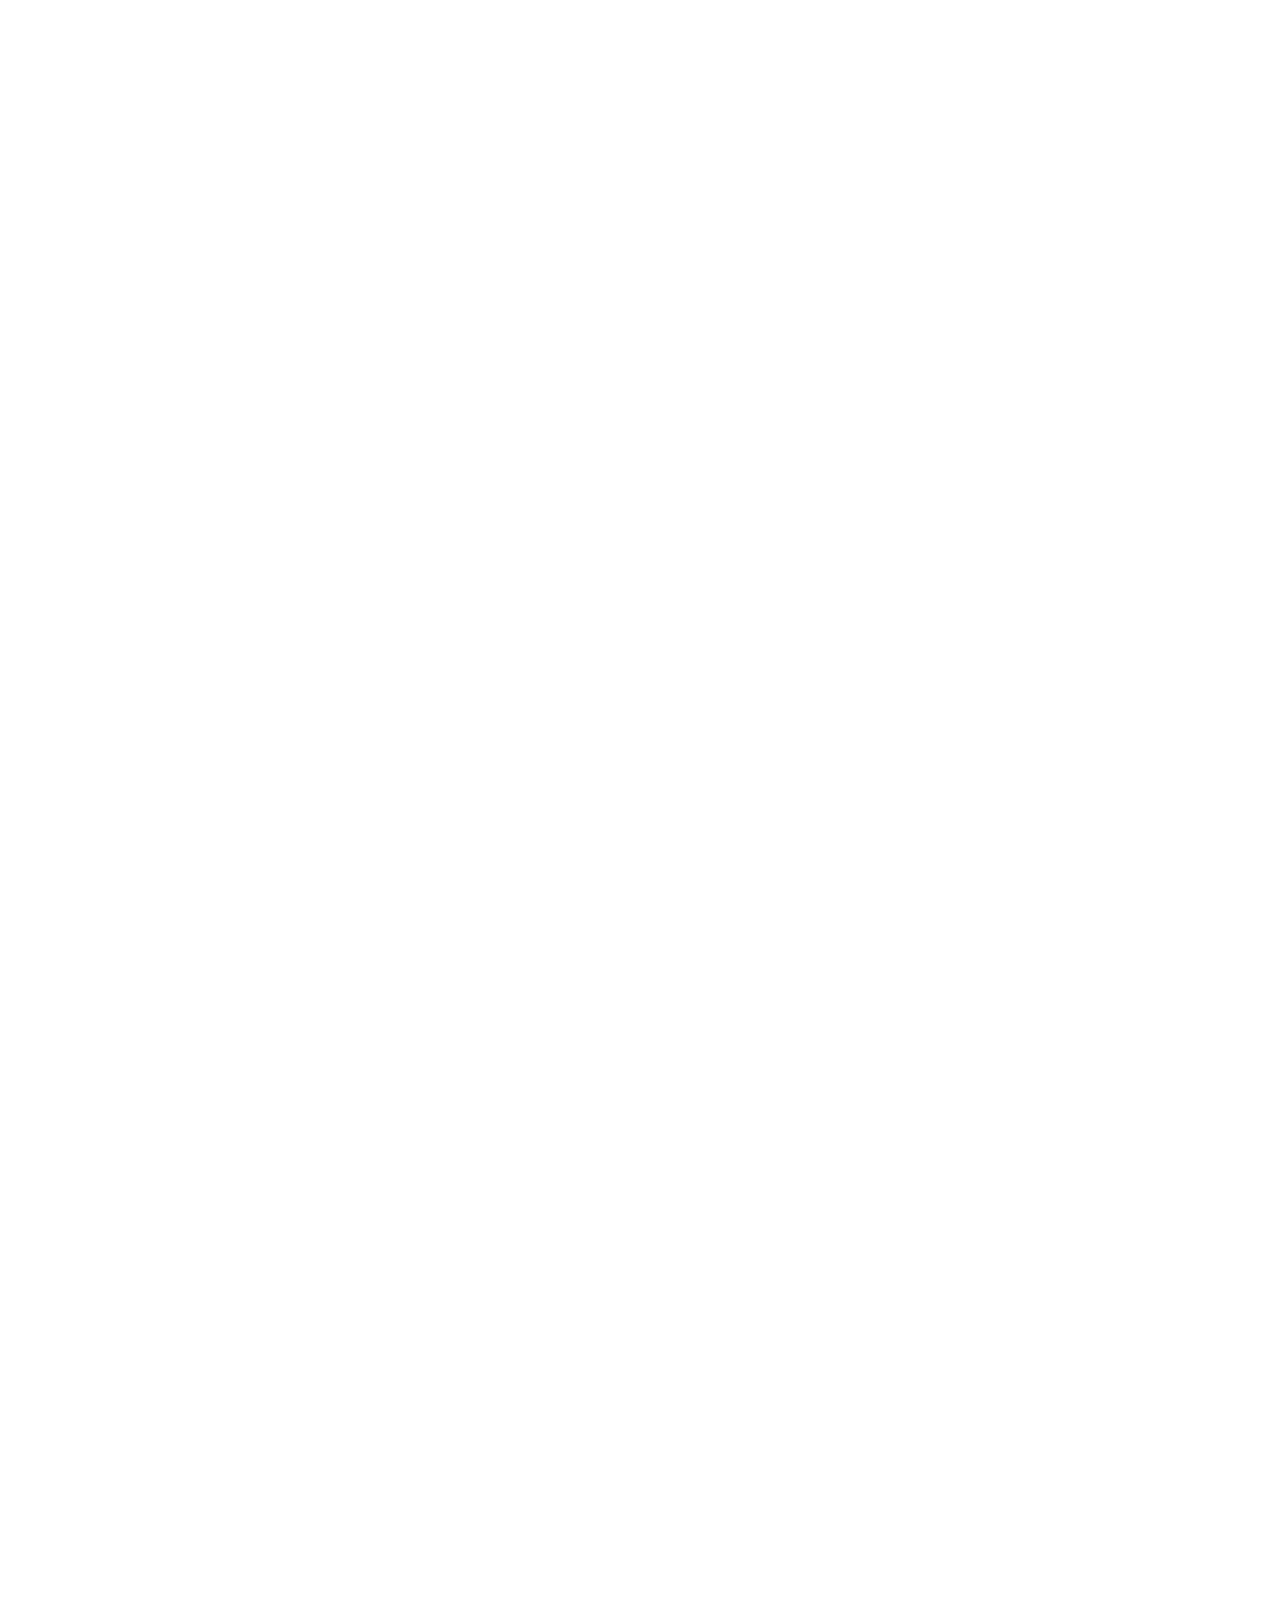
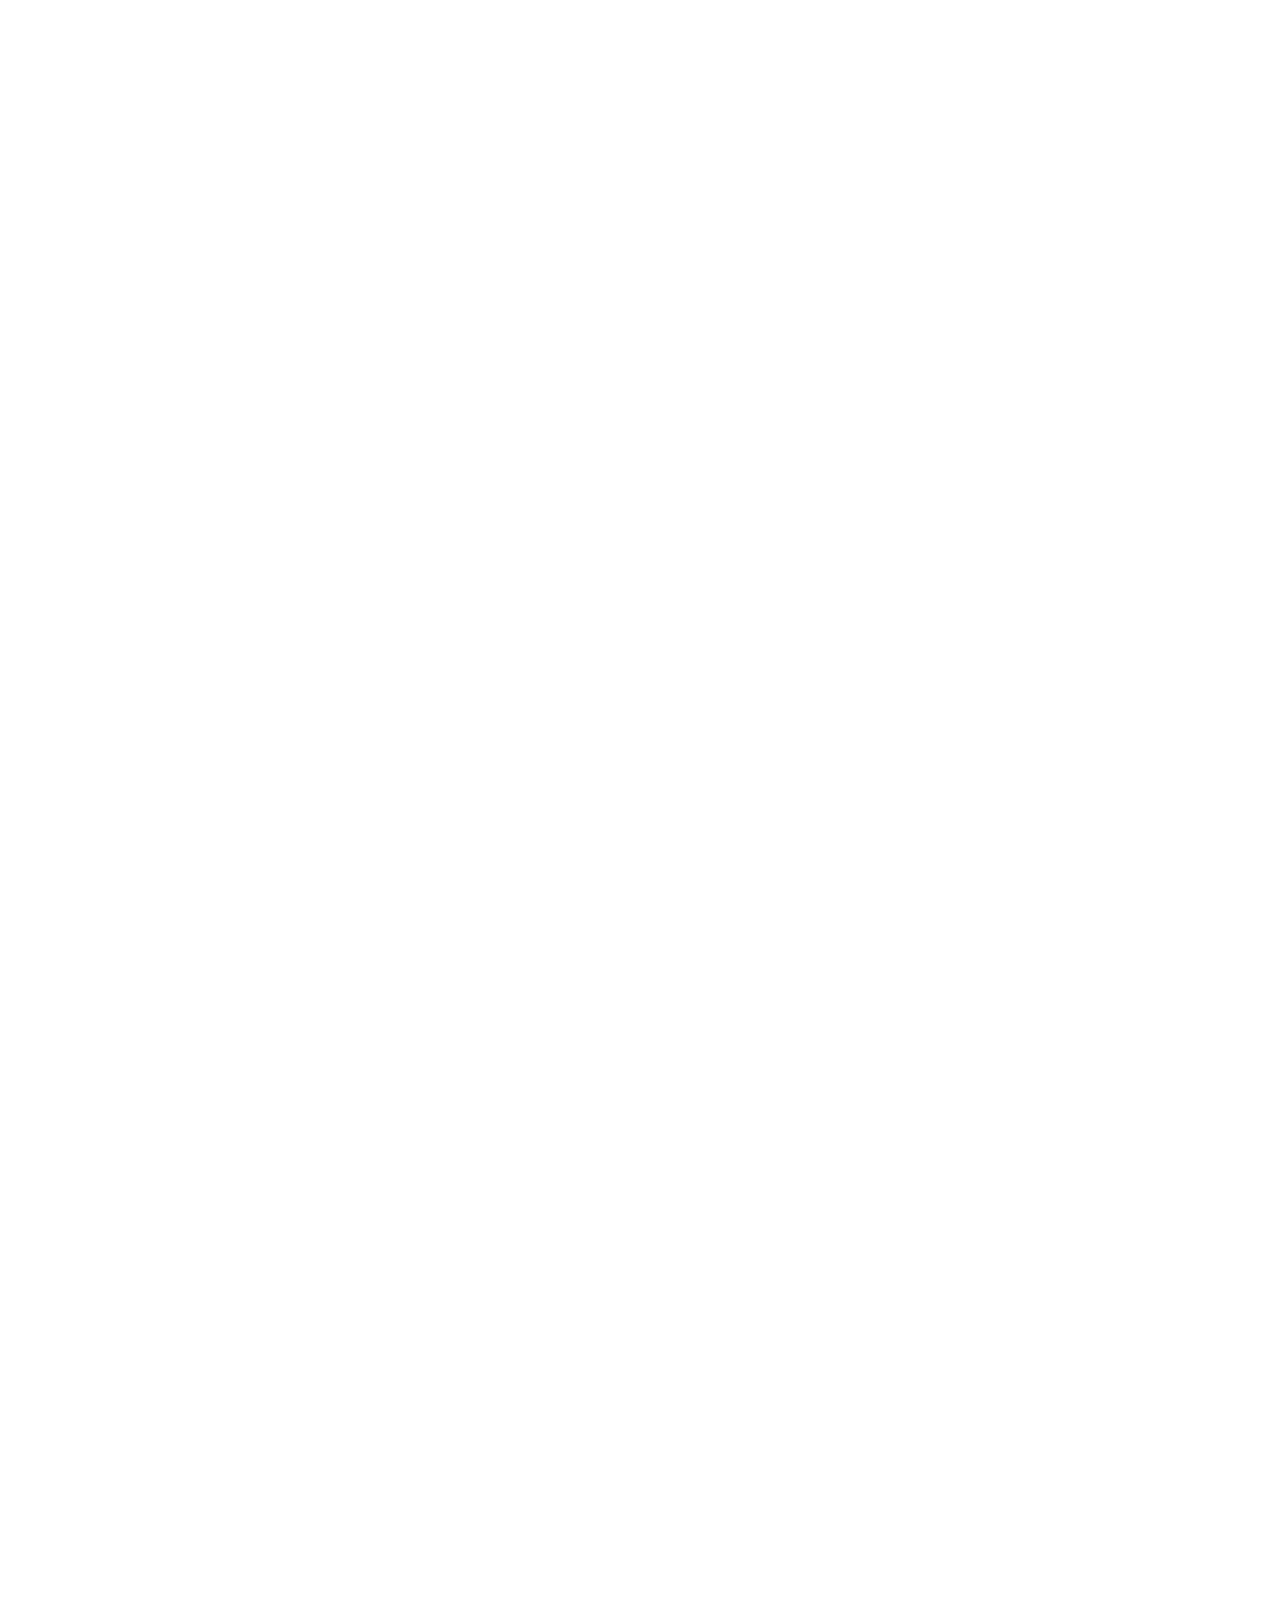
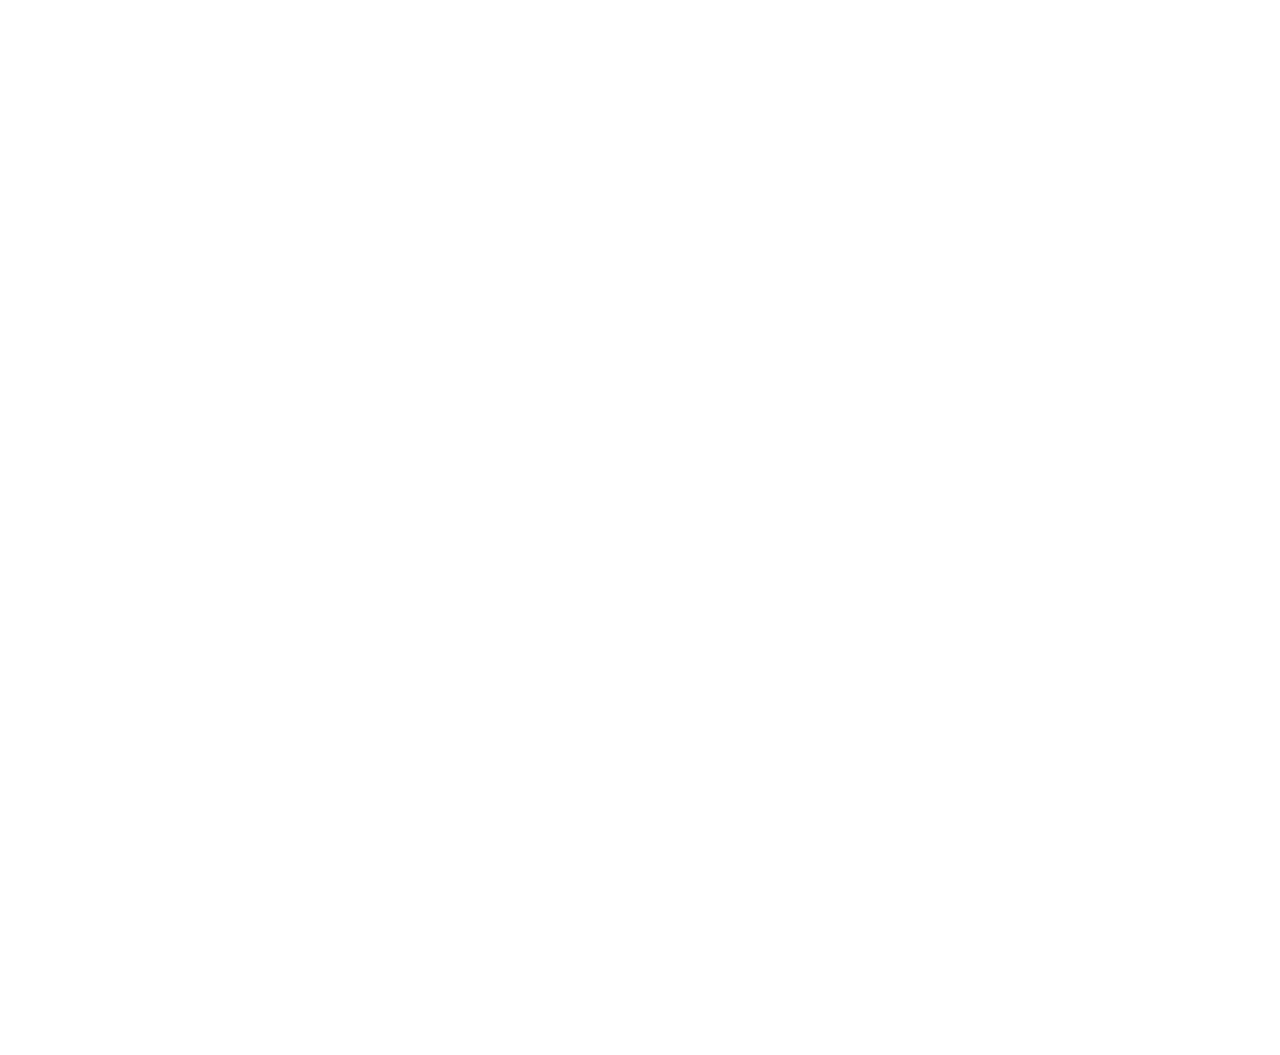
==== commit 16387f98: "Banner image update" ====
--- a/index.html
+++ b/index.html
@@ -130,10 +130,10 @@
                 <div id="banner-image">
                     <picture>
                         <!-- On Phone -->
-                        <source media="(max-width: 576px)" srcset="assets/images/banner/banner-with-logo.png"
+                        <source media="(max-width: 576px)" srcset="assets/images/banner/banner.png"
                             width="100%">
                         <!-- On Tab -->
-                        <source media="(max-width: 768px)" srcset="assets/images/banner/banner-with-logo.png"
+                        <source media="(max-width: 768px)" srcset="assets/images/banner/banner.png"
                             width="100%">
                         <!-- On Desktop -->
                         <img src="assets/images/banner/banner.png" width="100%">
@@ -588,7 +588,7 @@
 
         <div id="footer2">
             <hr />
-            <p class="text-center text-12">© 2021 | Prime Properties N Realtors</p>
+            <p class="text-center text-12">© 2021 | Prime Properties N Realtors | Design and developed by <a class="text-decoration-none text-dark" href="https://ekodus.com/">EKODUS Technologies</a></p>
         </div>
     </div>
 
--- a/assets/css/style.css
+++ b/assets/css/style.css
@@ -199,9 +199,9 @@
     width: 500px;
 }
 
-#google-map{
+/* #google-map{
     margin-top: 100px;
-}
+} */
 
 .orange-icon{
     color: var(--primary-color);
@@ -275,4 +275,8 @@
       height: 50px;
       color: #fff;
       background: #111;
+  }
+
+  img{
+      border-radius: 0;
   }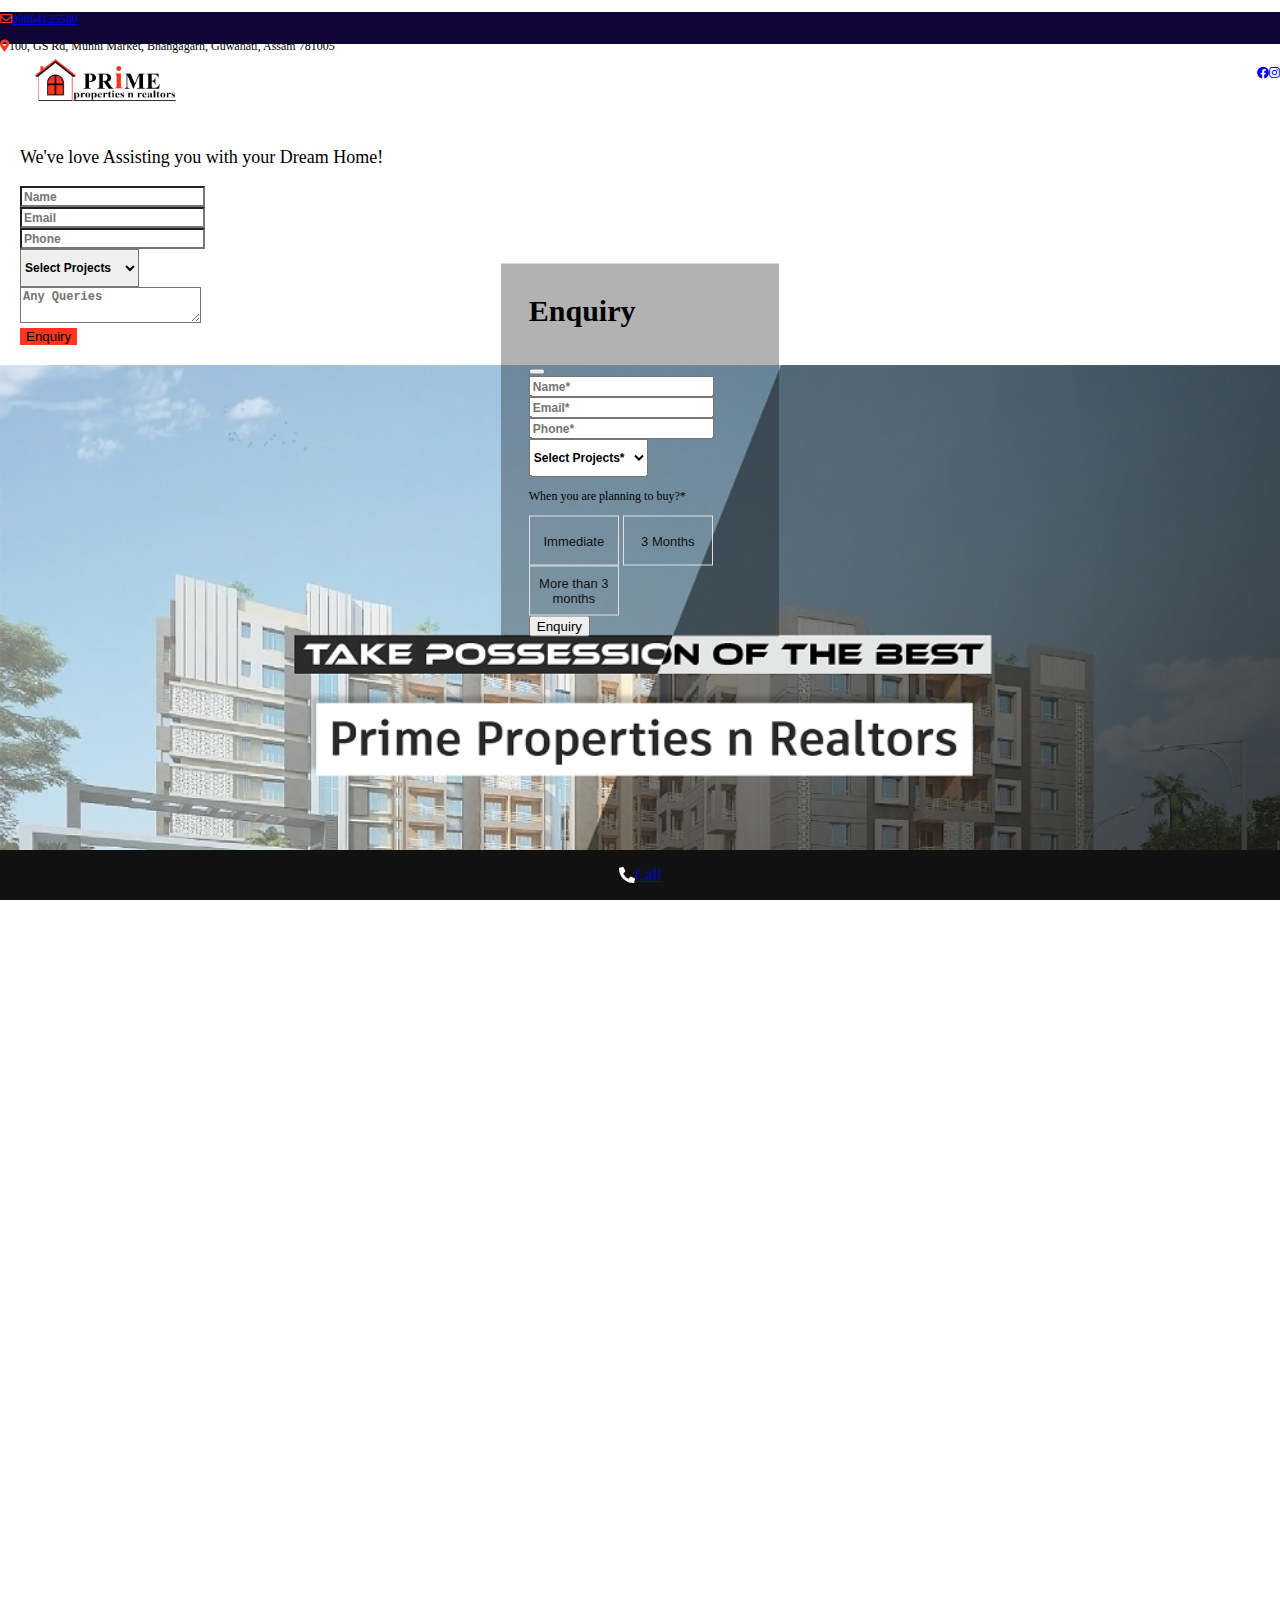
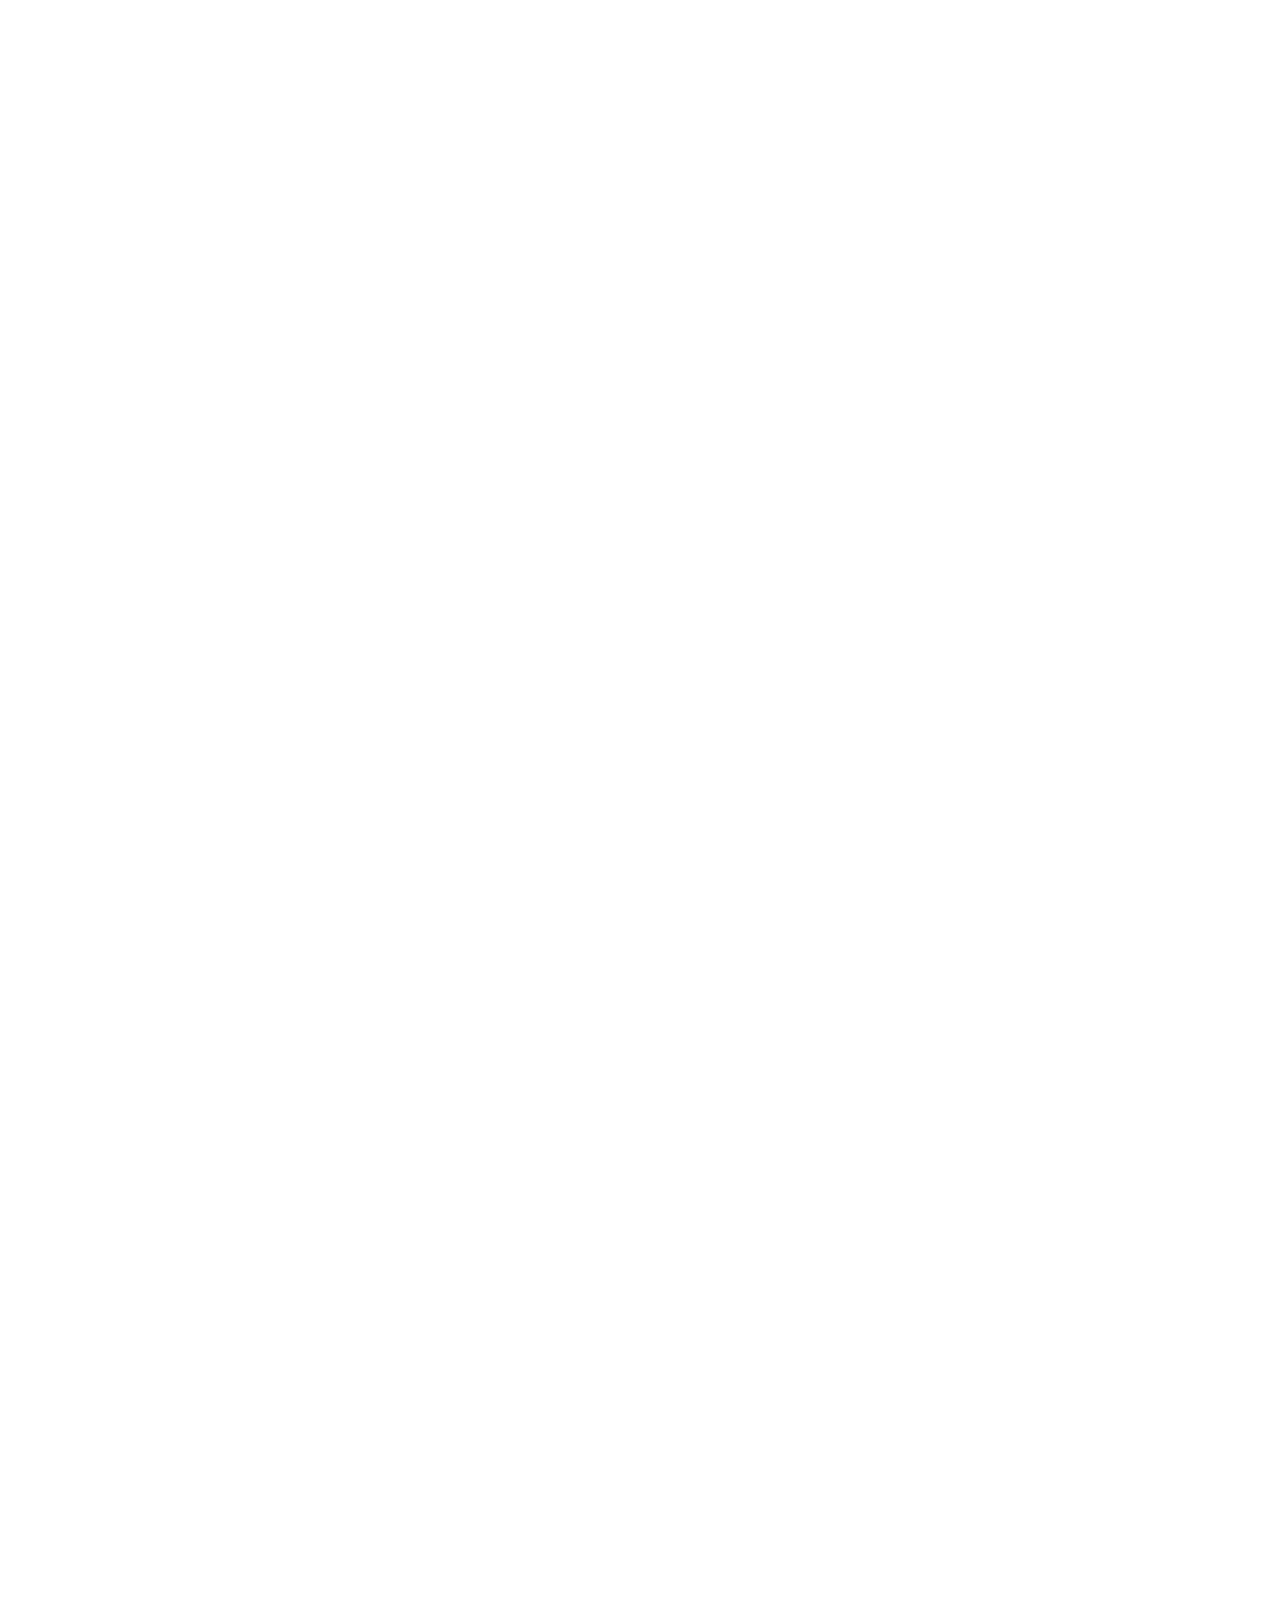
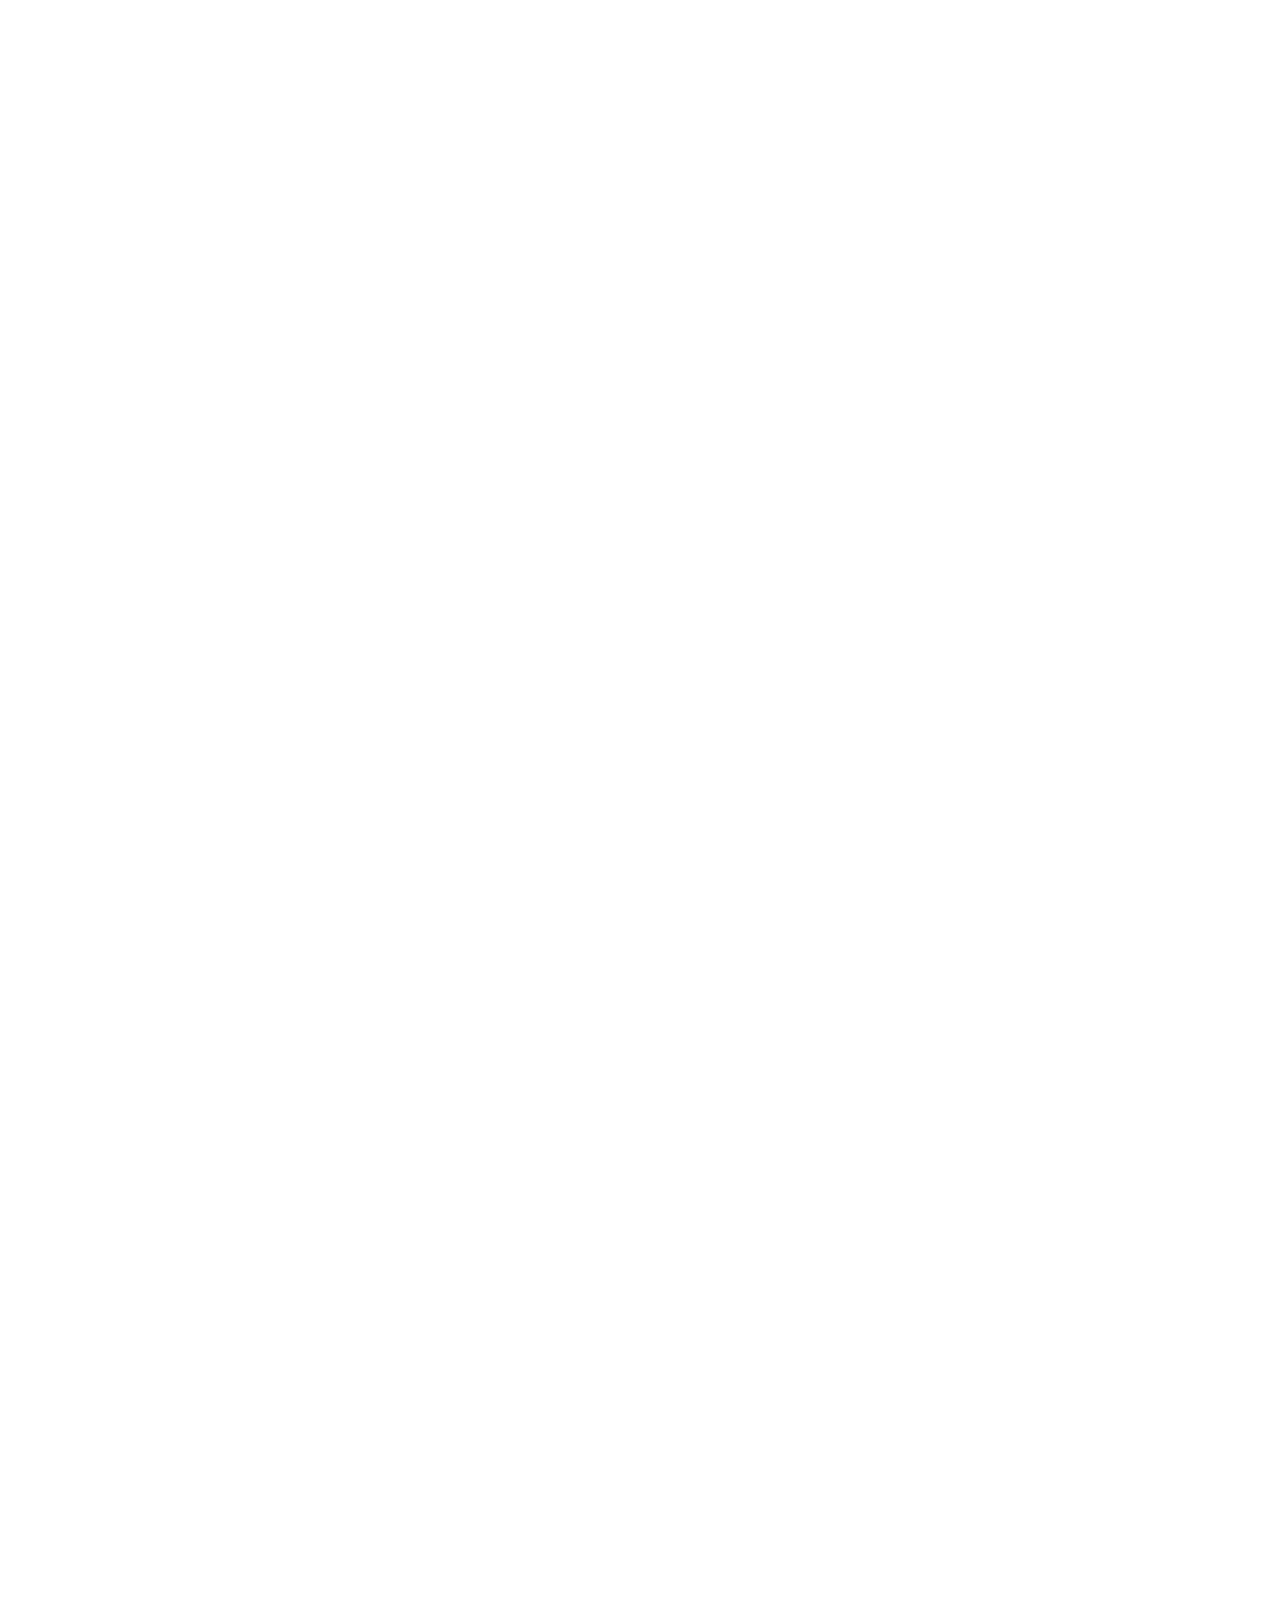
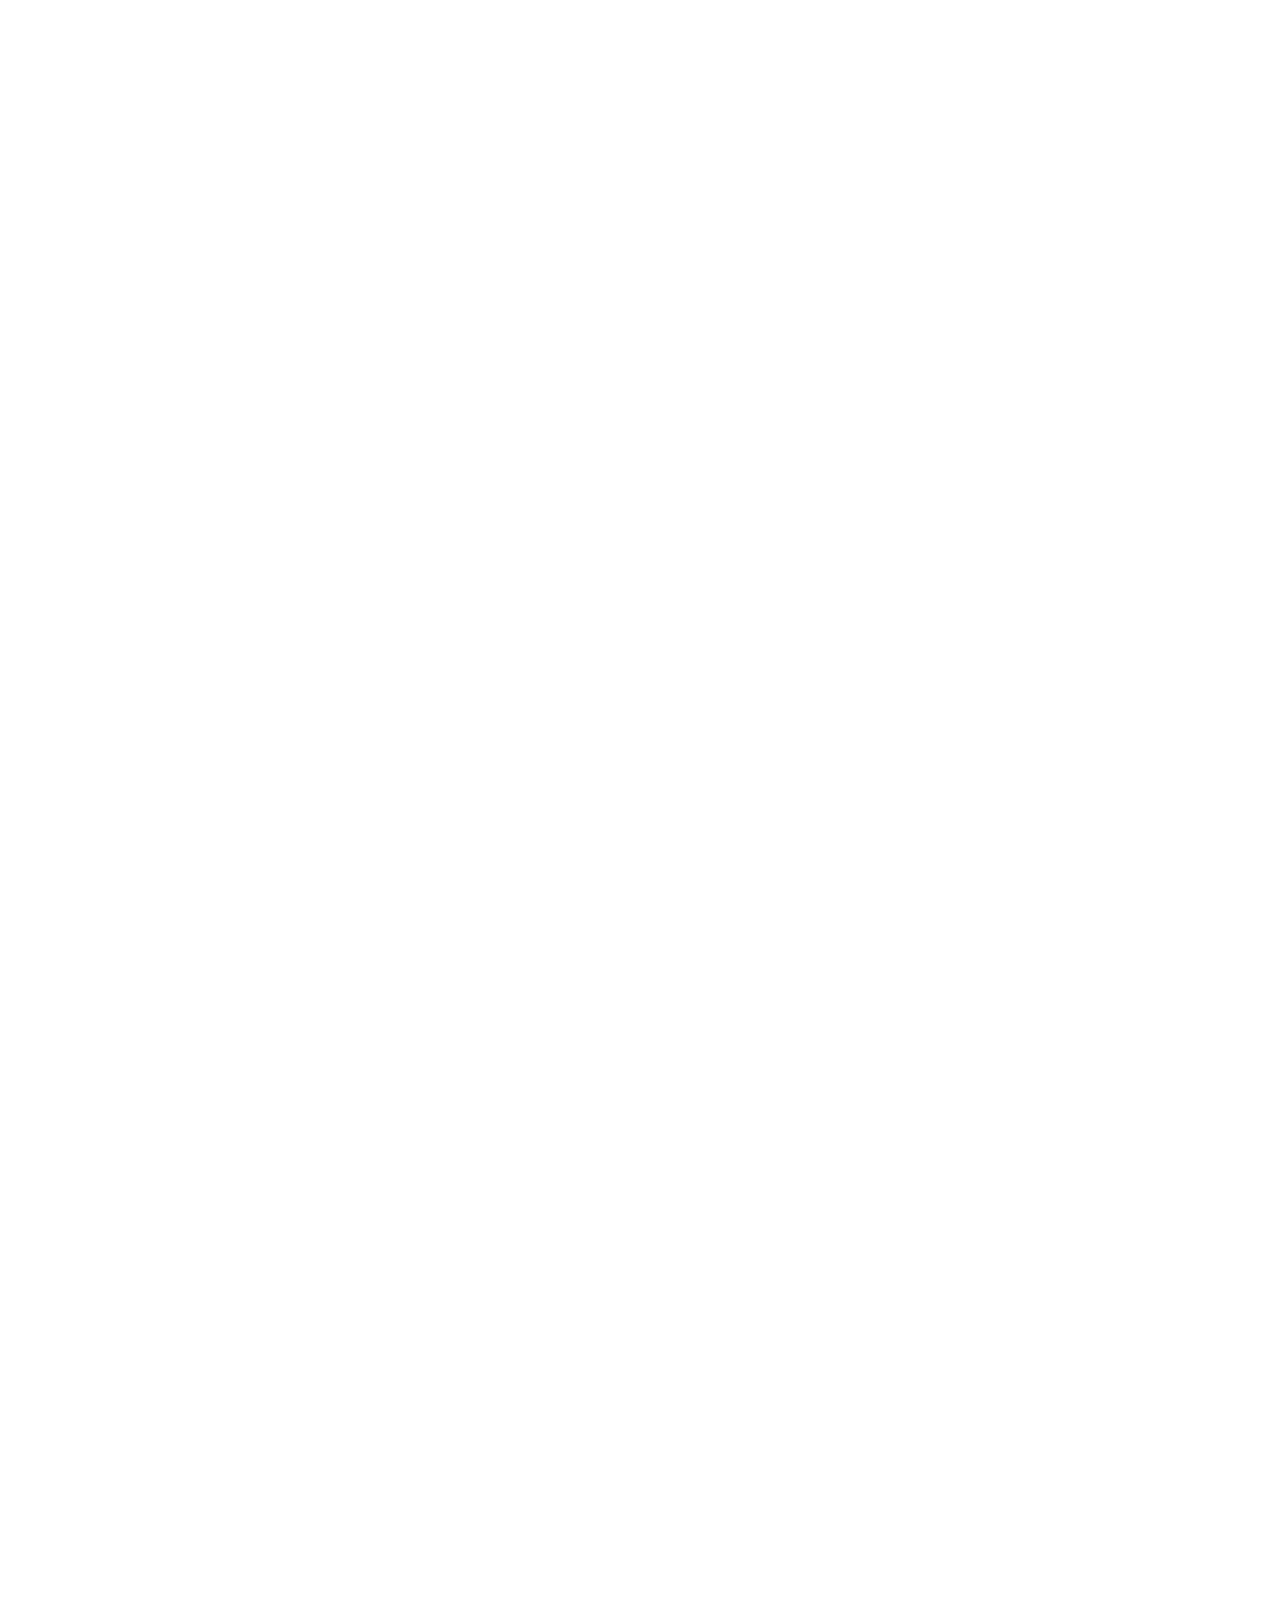
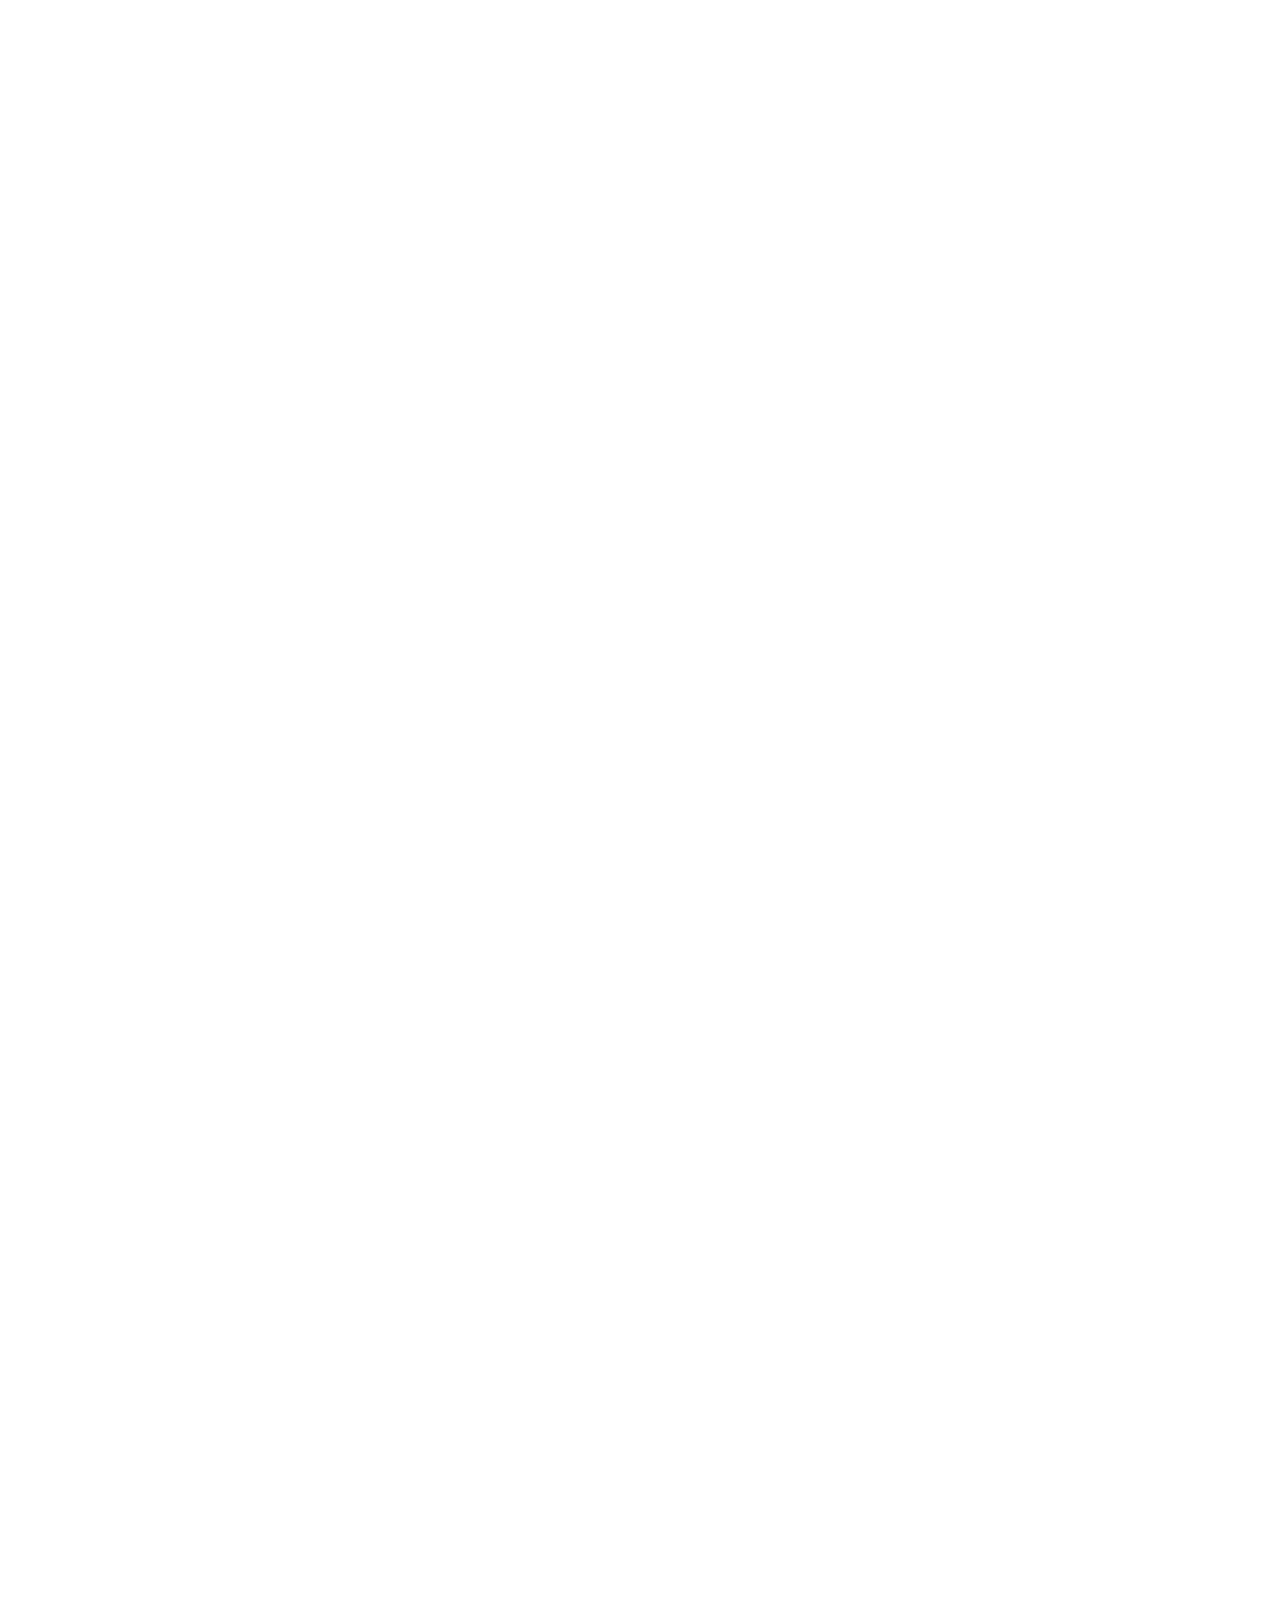
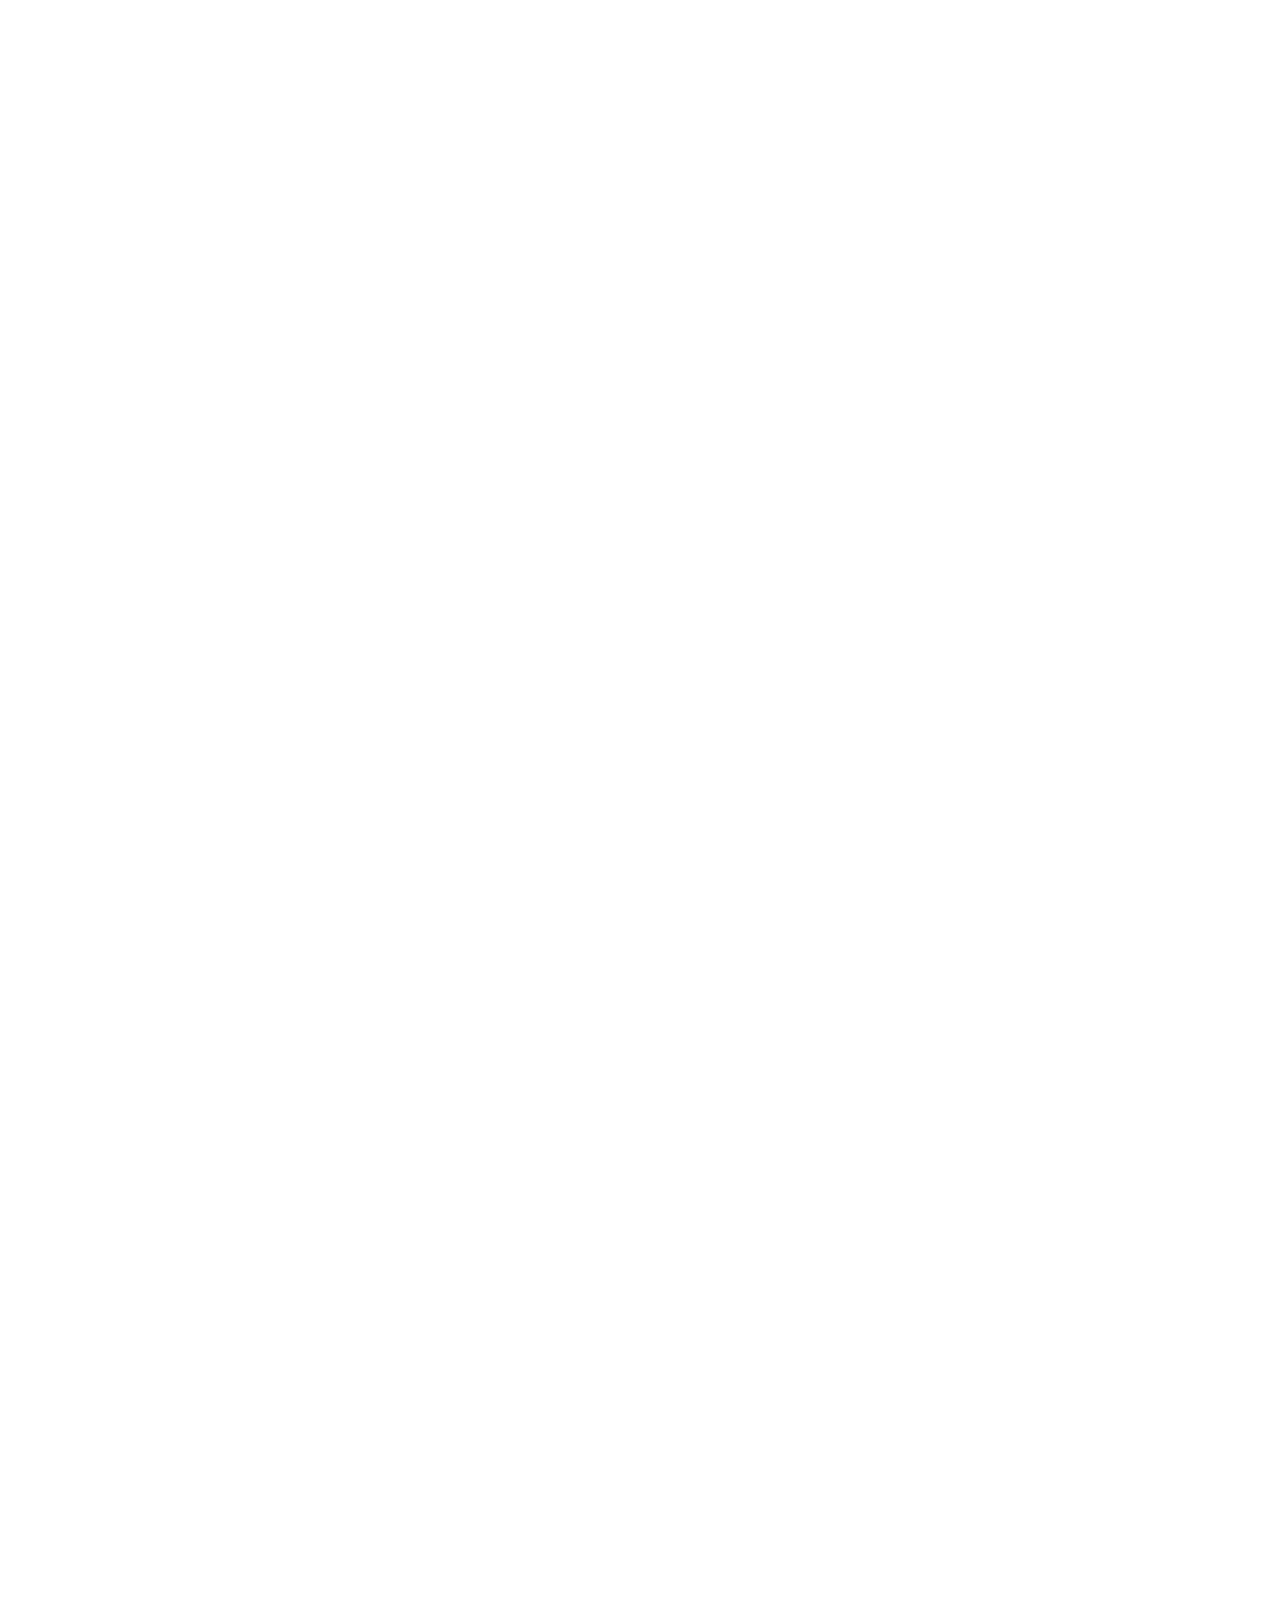
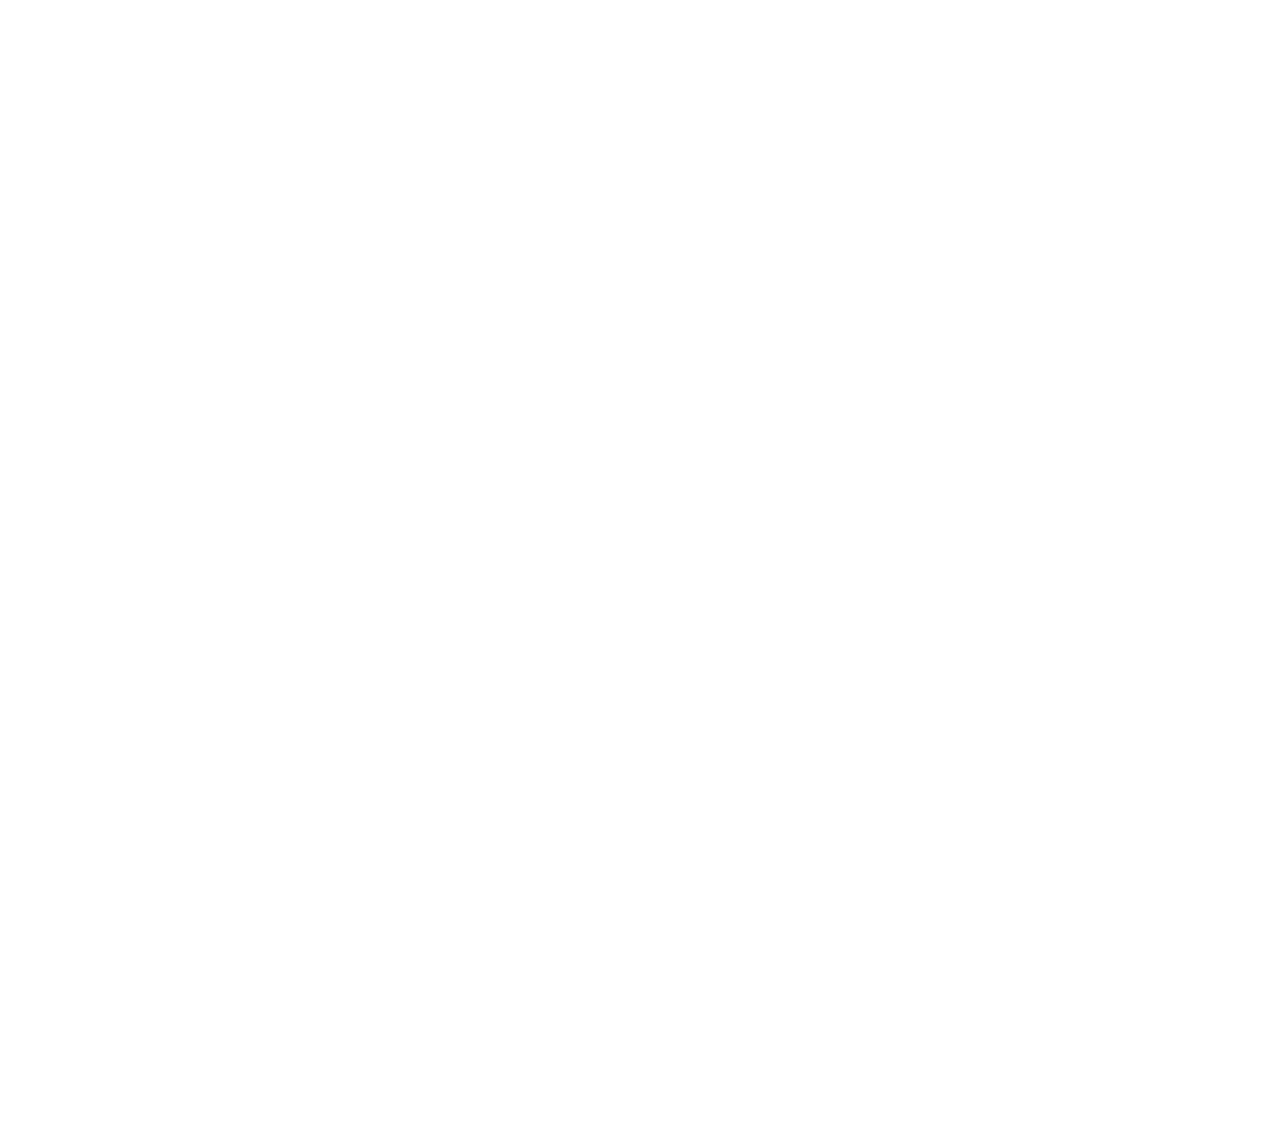
==== commit 30fe9844: "image size update" ====
--- a/index.html
+++ b/index.html
@@ -195,11 +195,11 @@
     <!-- Happy life -->
     <div id="happy-life">
         <div id="background">
-            <img src="assets/images/happy-life/banner-2.png" alt="" width="100%" />
+            <img src="assets/images/happy-life/banner-2.png" alt="" width="100%"/>
 
             <!-- Box 1 -->
             <div id="floating-box">
-                <div class="col-md-5 p-5 bg-light">
+                <div class="col-md-5 p-3 p-md-5 bg-light">
                     <p class="text-30">Buy A Property and Lead A Happy Life.</p>
                     <p class="text-14">
                         Boasting years of experience in the real estate industry and having deep roots in the city of
--- a/assets/css/style.css
+++ b/assets/css/style.css
@@ -279,4 +279,9 @@
 
   img{
       border-radius: 0;
+  }
+
+  #background img{
+    height: 80vh; 
+    object-fit:cover;
   }--- a/assets/css/responsive.css
+++ b/assets/css/responsive.css
@@ -62,6 +62,11 @@
     #footer-block{
         margin-bottom: 70px;
     }
+
+    #background img{
+        height: auto; 
+        /* object-fit:cover; */
+      }
 }
 
 /* Medium devices (tablets, 768px and up) */
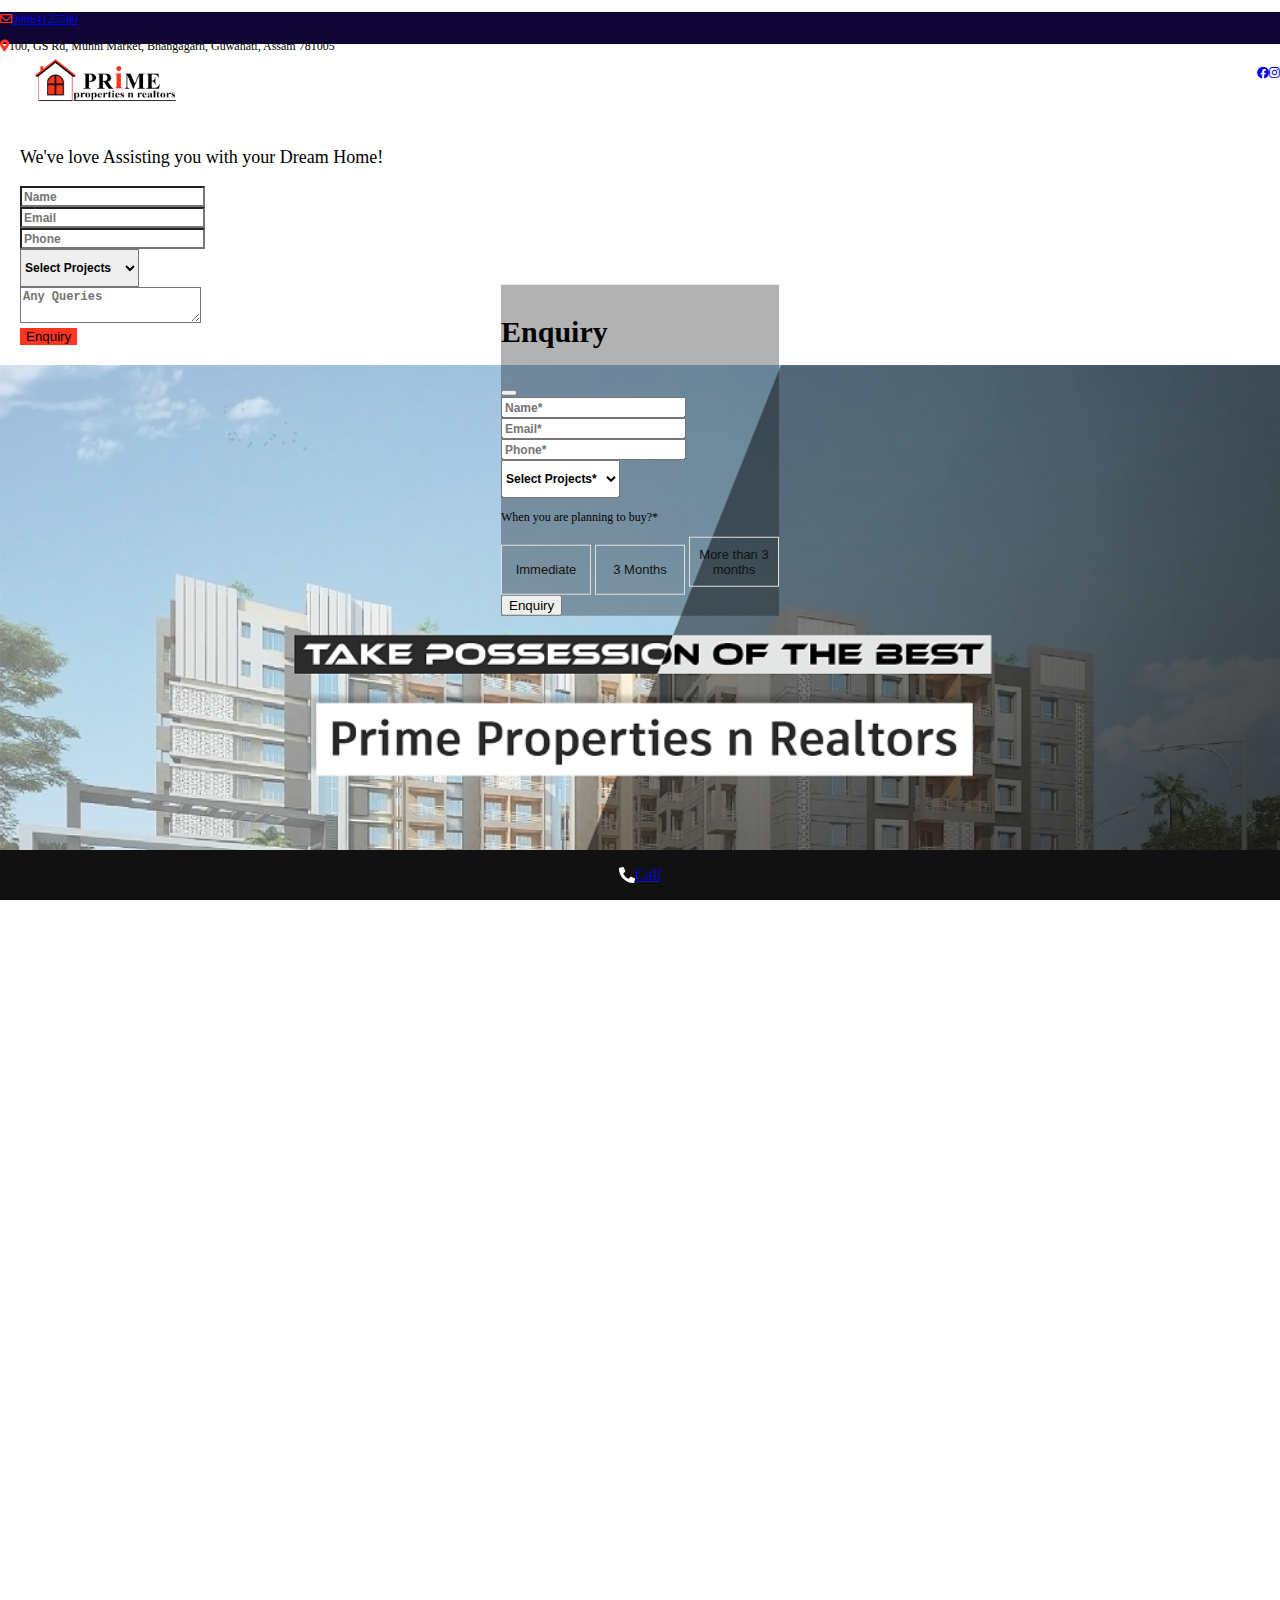
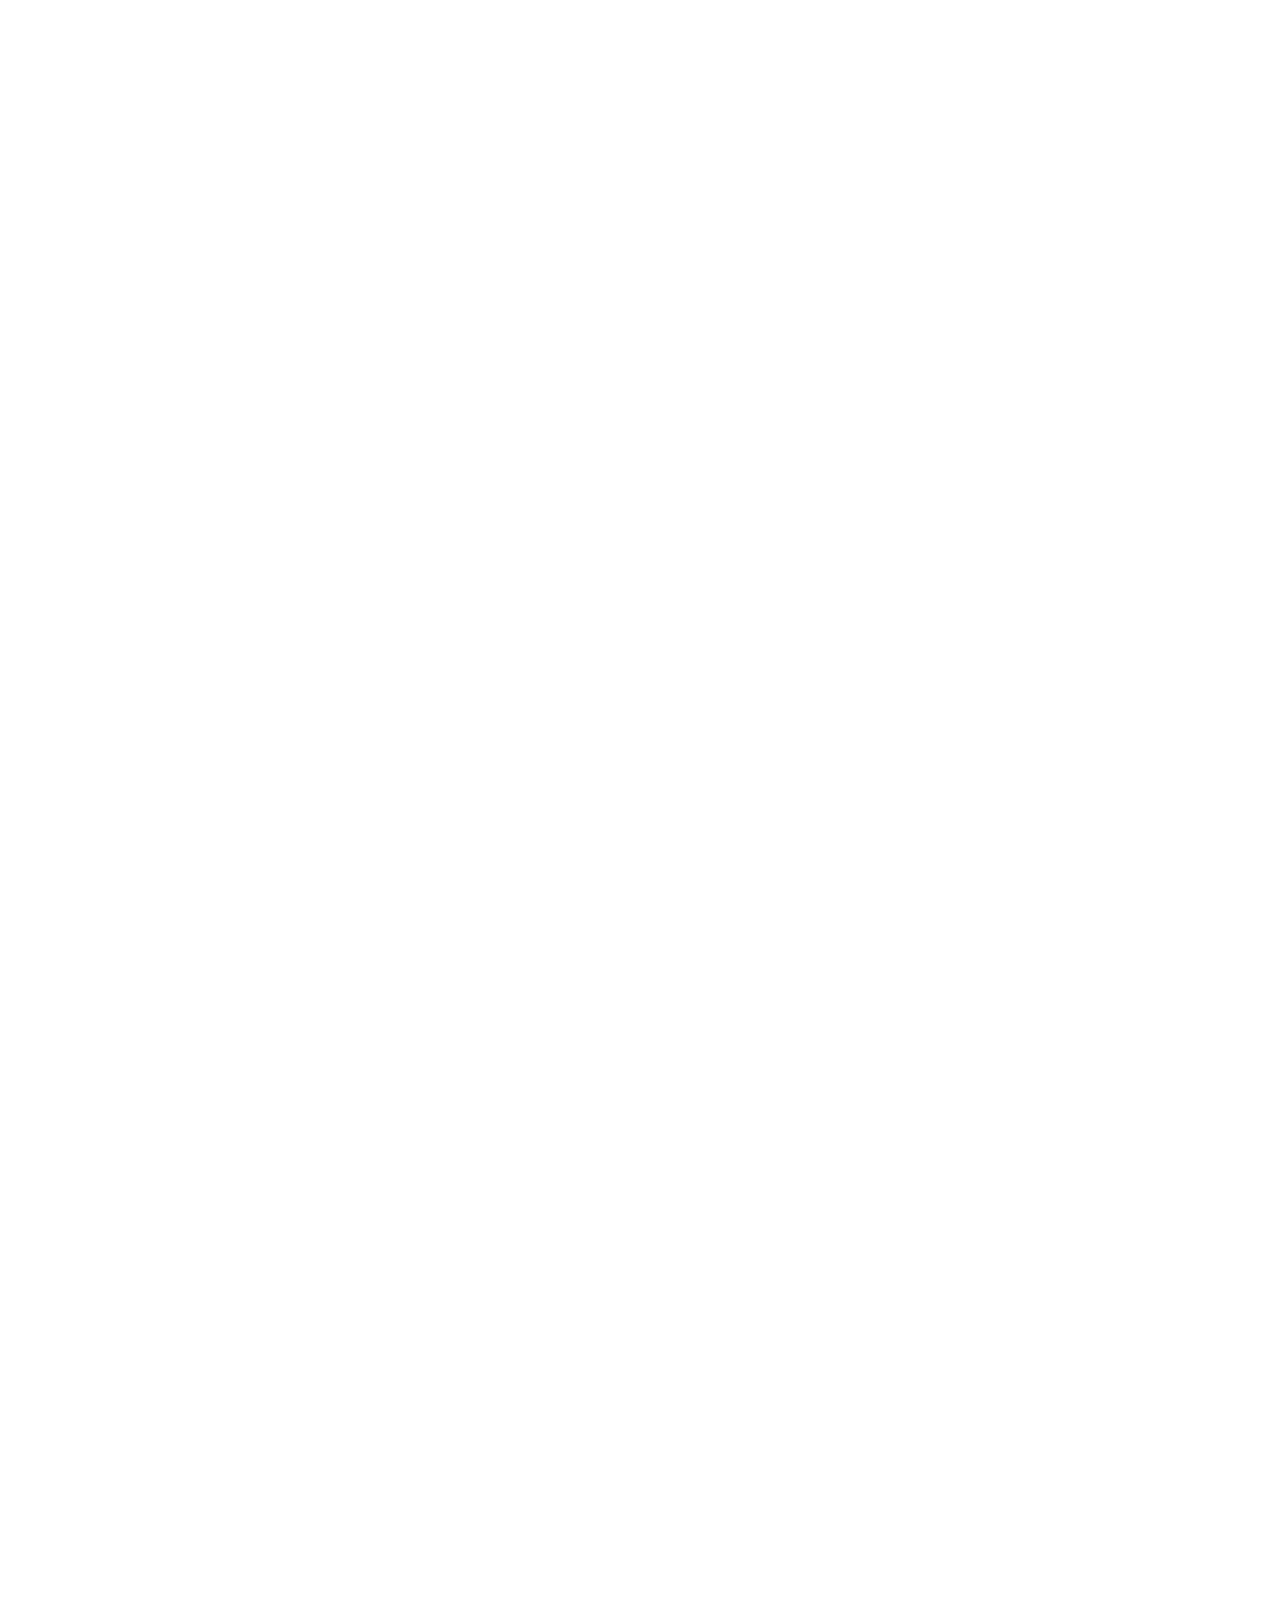
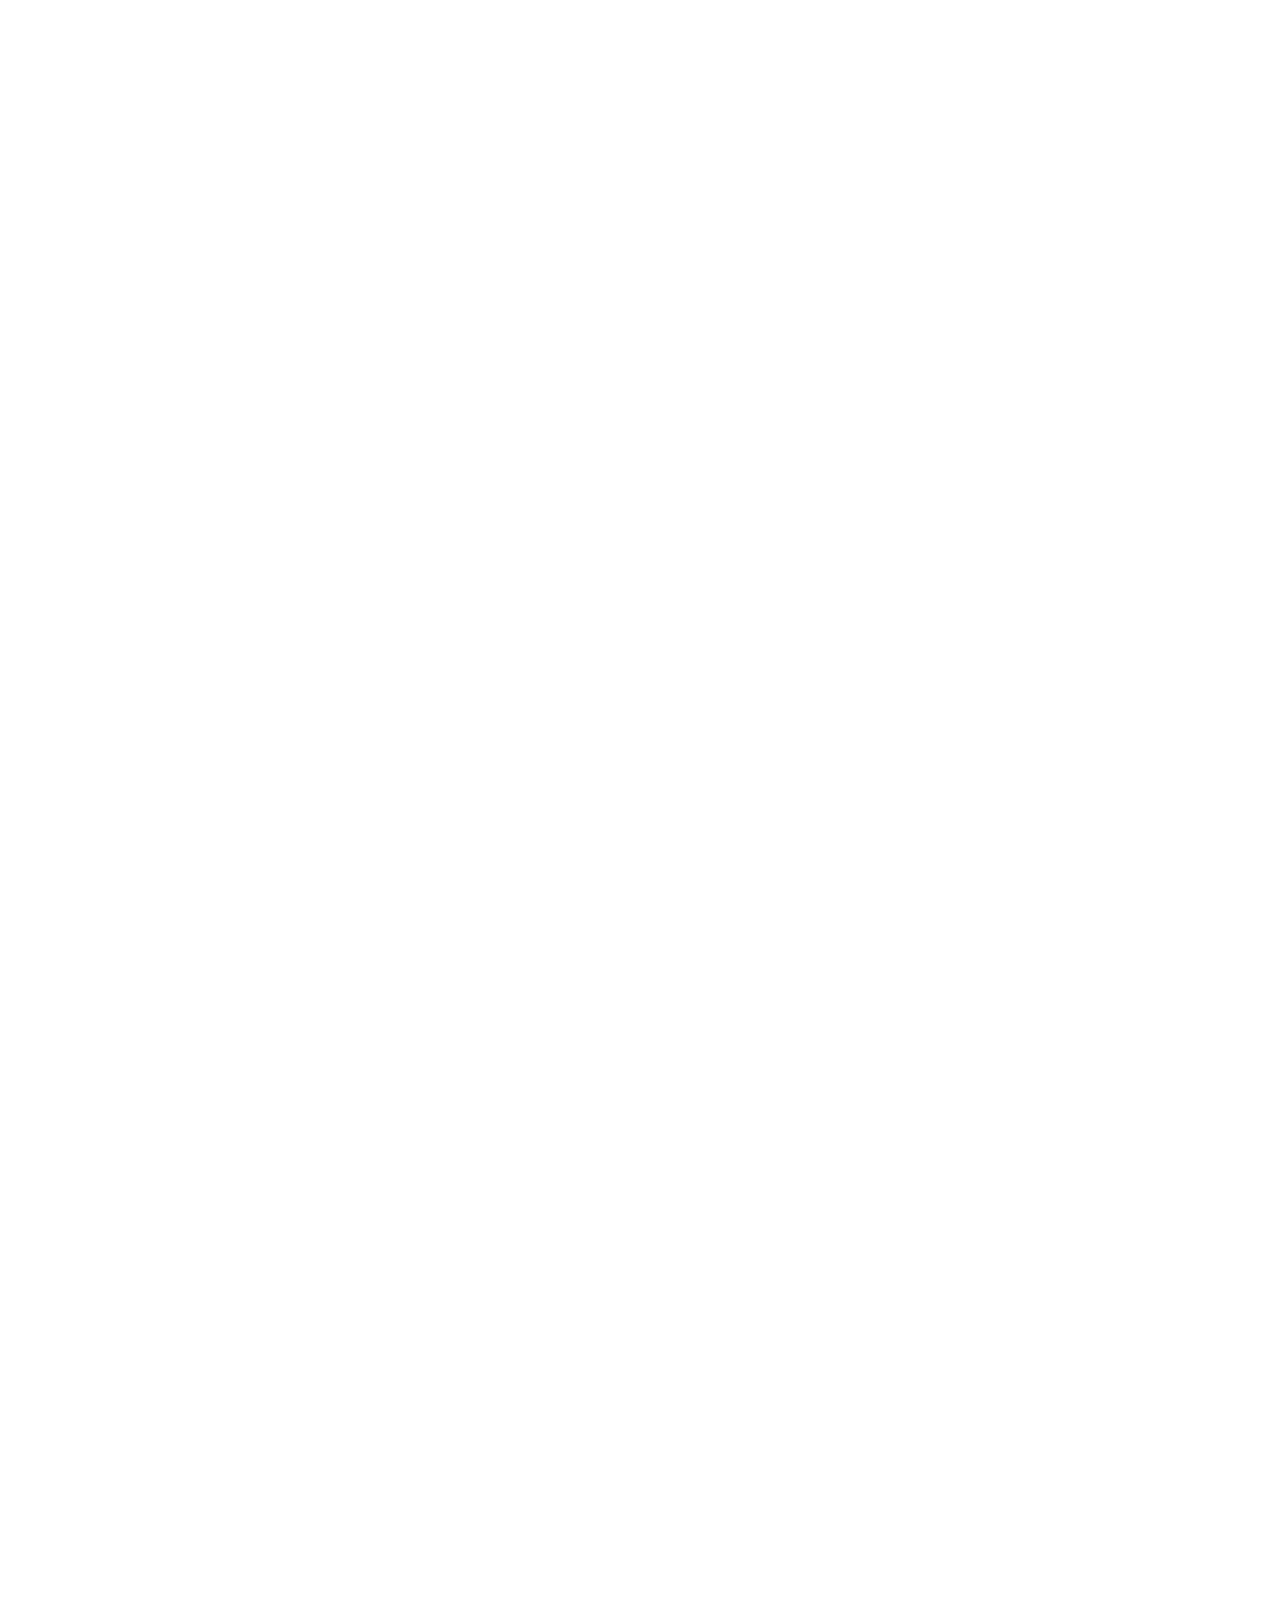
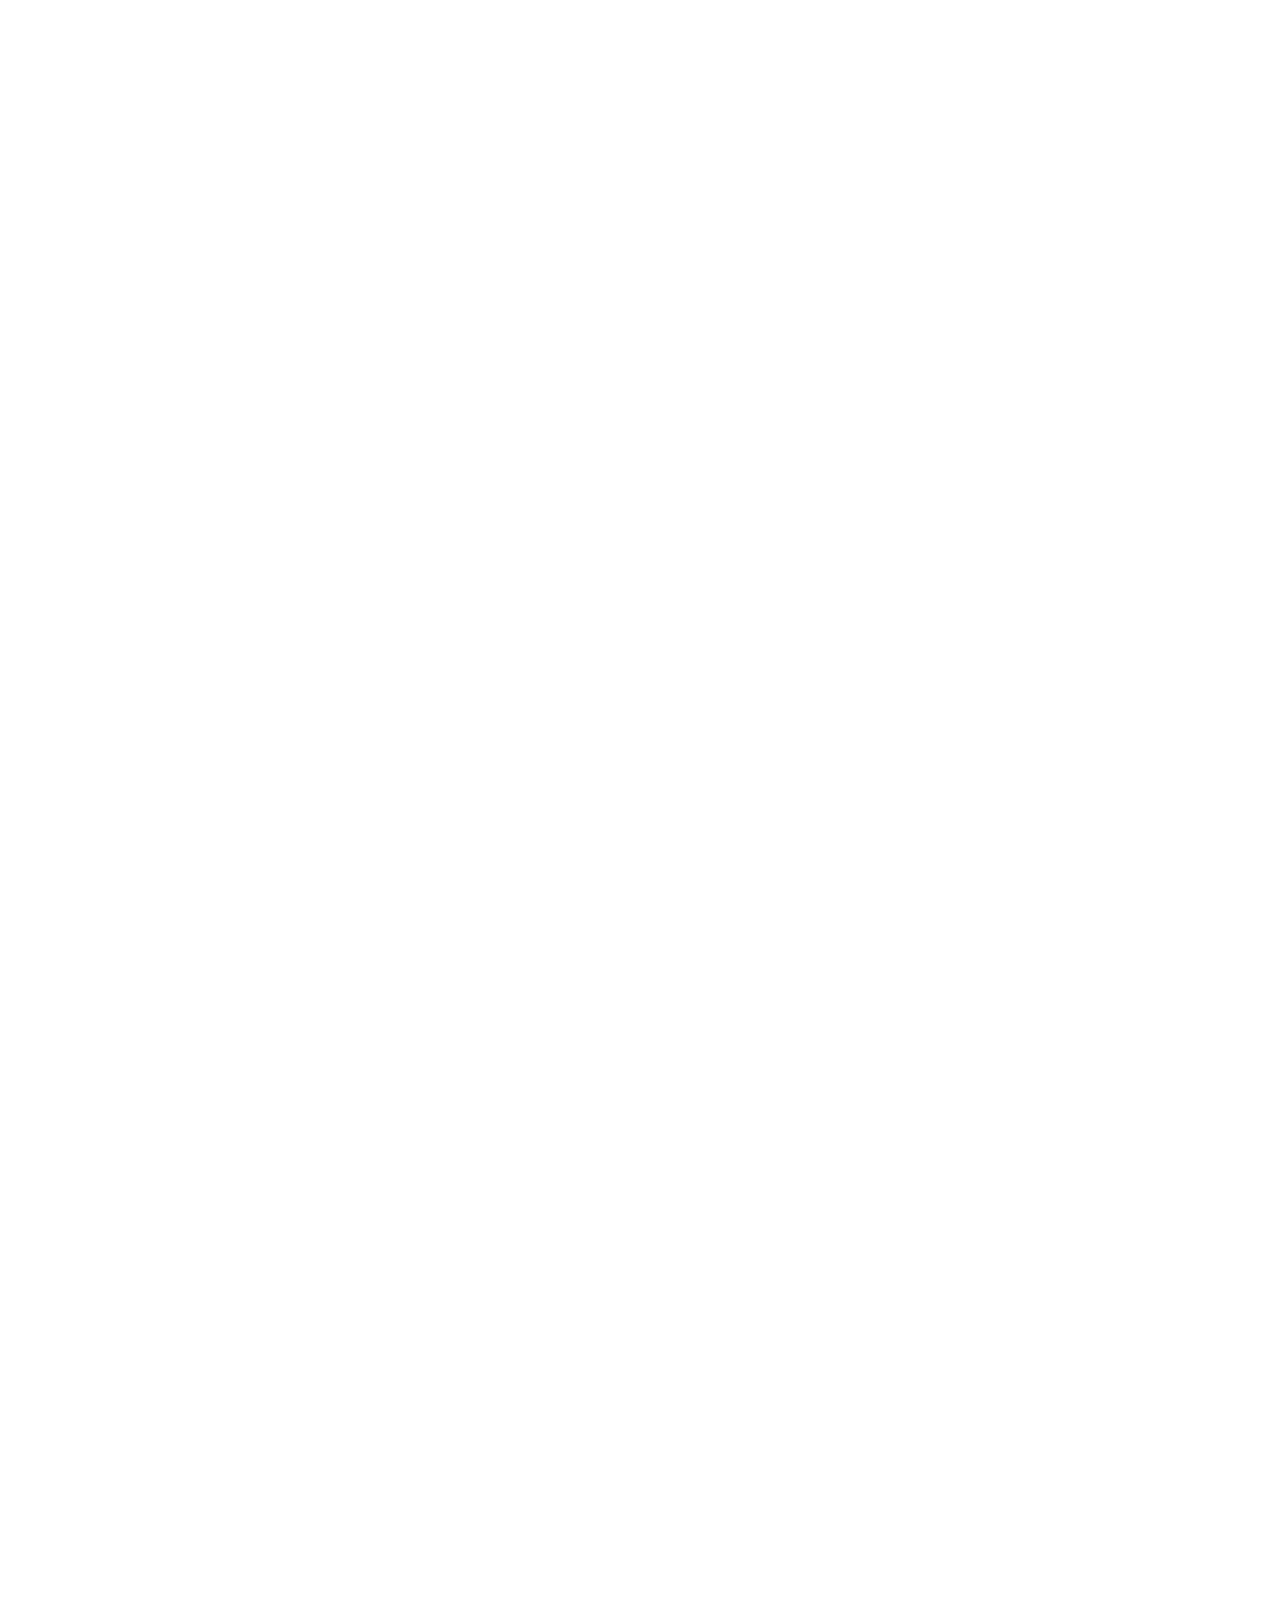
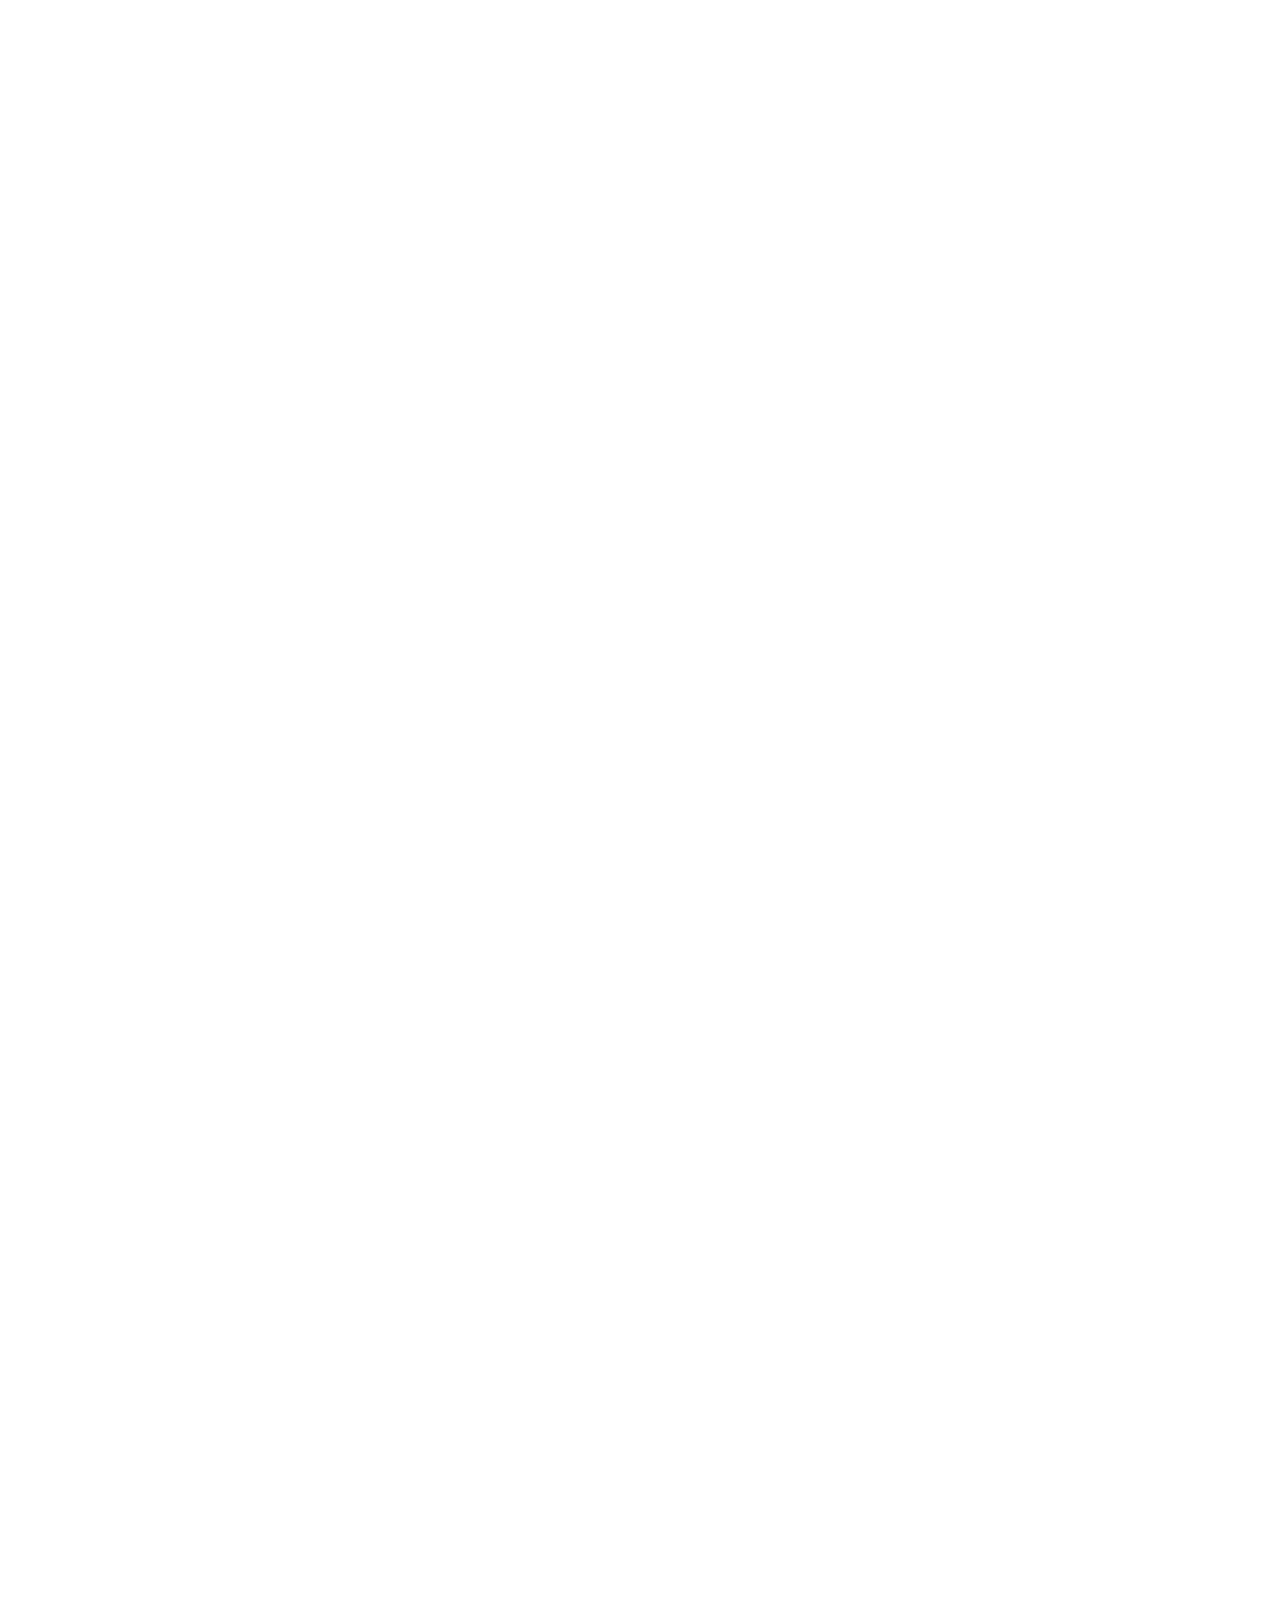
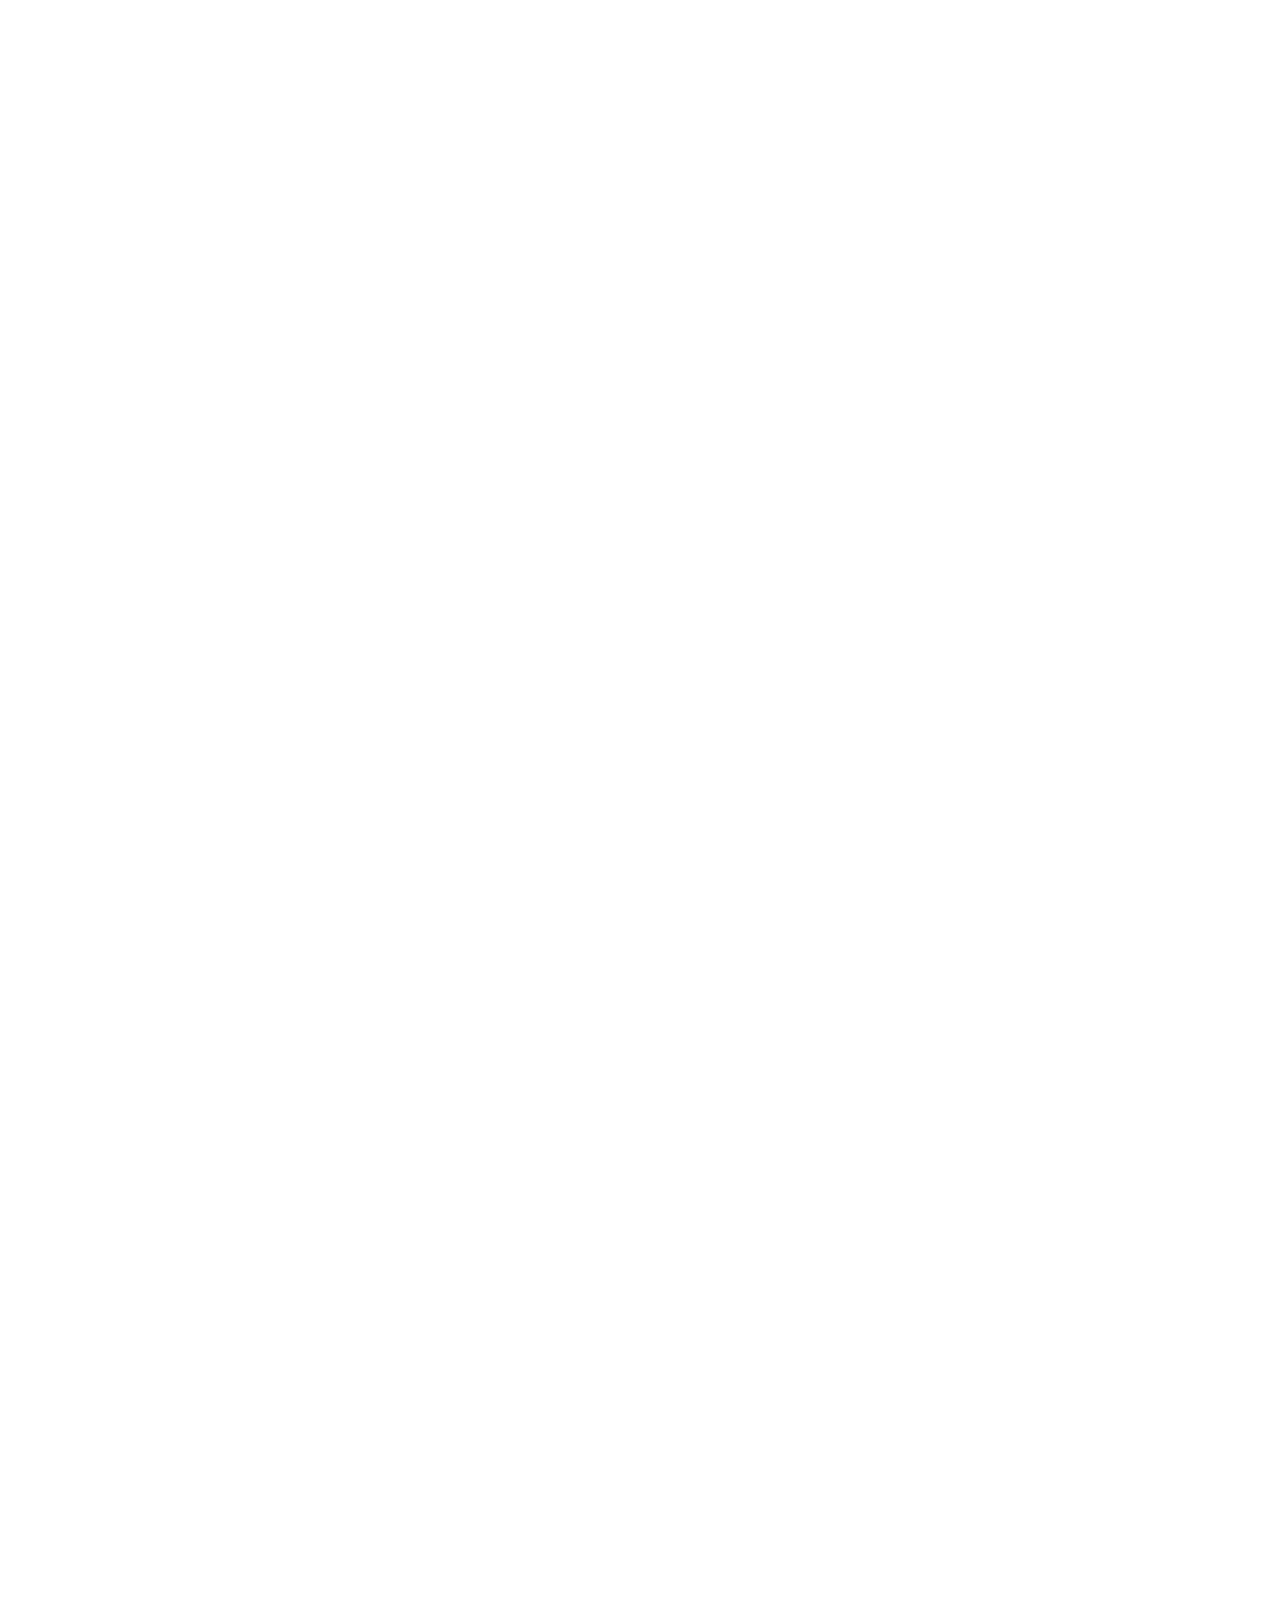
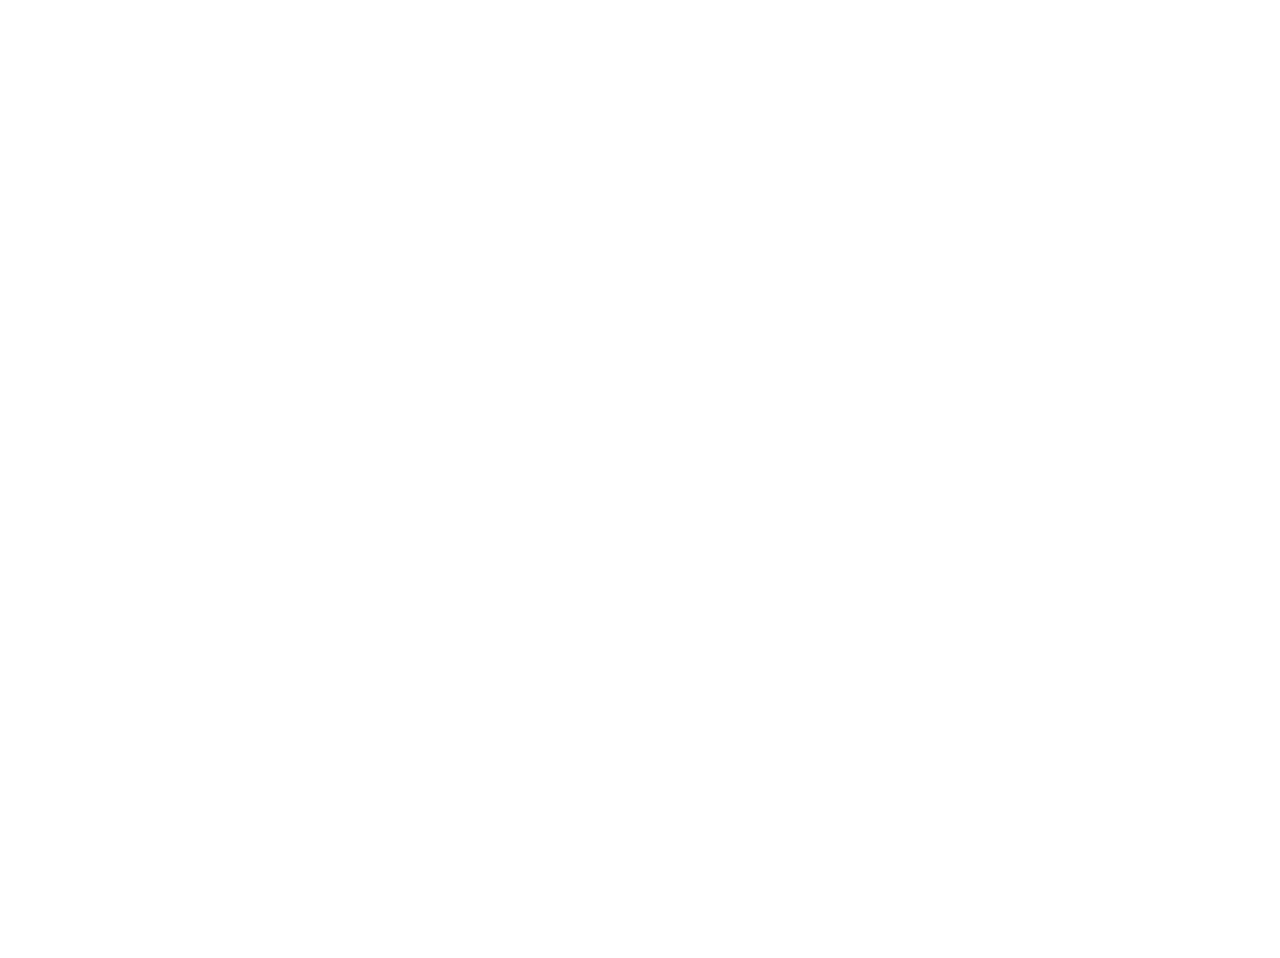
==== commit 06c68ec4: "Project images update" ====
--- a/index.html
+++ b/index.html
@@ -254,7 +254,7 @@
 
                     <!-- Imperial Vista -->
                     <div class="col-md-6 mb-3 project images">
-                            <img src="assets/images/projects/1.jpeg" alt="" width="100%" height="100%"
+                            <img src="assets/images/projects/1.jpg" alt="" width="100%" height="100%"
                                 style="object-fit: cover;" />
                         <div class="details">
                             <div class="d-flex justify-content-between align-items-center">
@@ -322,7 +322,7 @@
 
                     <!-- Global Signature -->
                     <div class="col-md-6 mb-3 project images">
-                        <img src="assets/images/projects/5.jpeg" alt="" width="100%" height="100%"
+                        <img src="assets/images/projects/5.jpg" alt="" width="100%" height="100%"
                             style="object-fit: cover;" />
                         <div class="details">
                             <div class="d-flex justify-content-between align-items-center">
@@ -339,7 +339,7 @@
 
                     <!-- Piya Hill View -->
                     <div class="col-md-6 mb-3 project images">
-                        <img src="assets/images/projects/6.jpeg" alt="" width="100%" height="100%"
+                        <img src="assets/images/projects/6.jpg" alt="" width="100%" height="100%"
                             style="object-fit: cover;" />
                         <div class="details">
                             <div class="d-flex justify-content-between align-items-center">
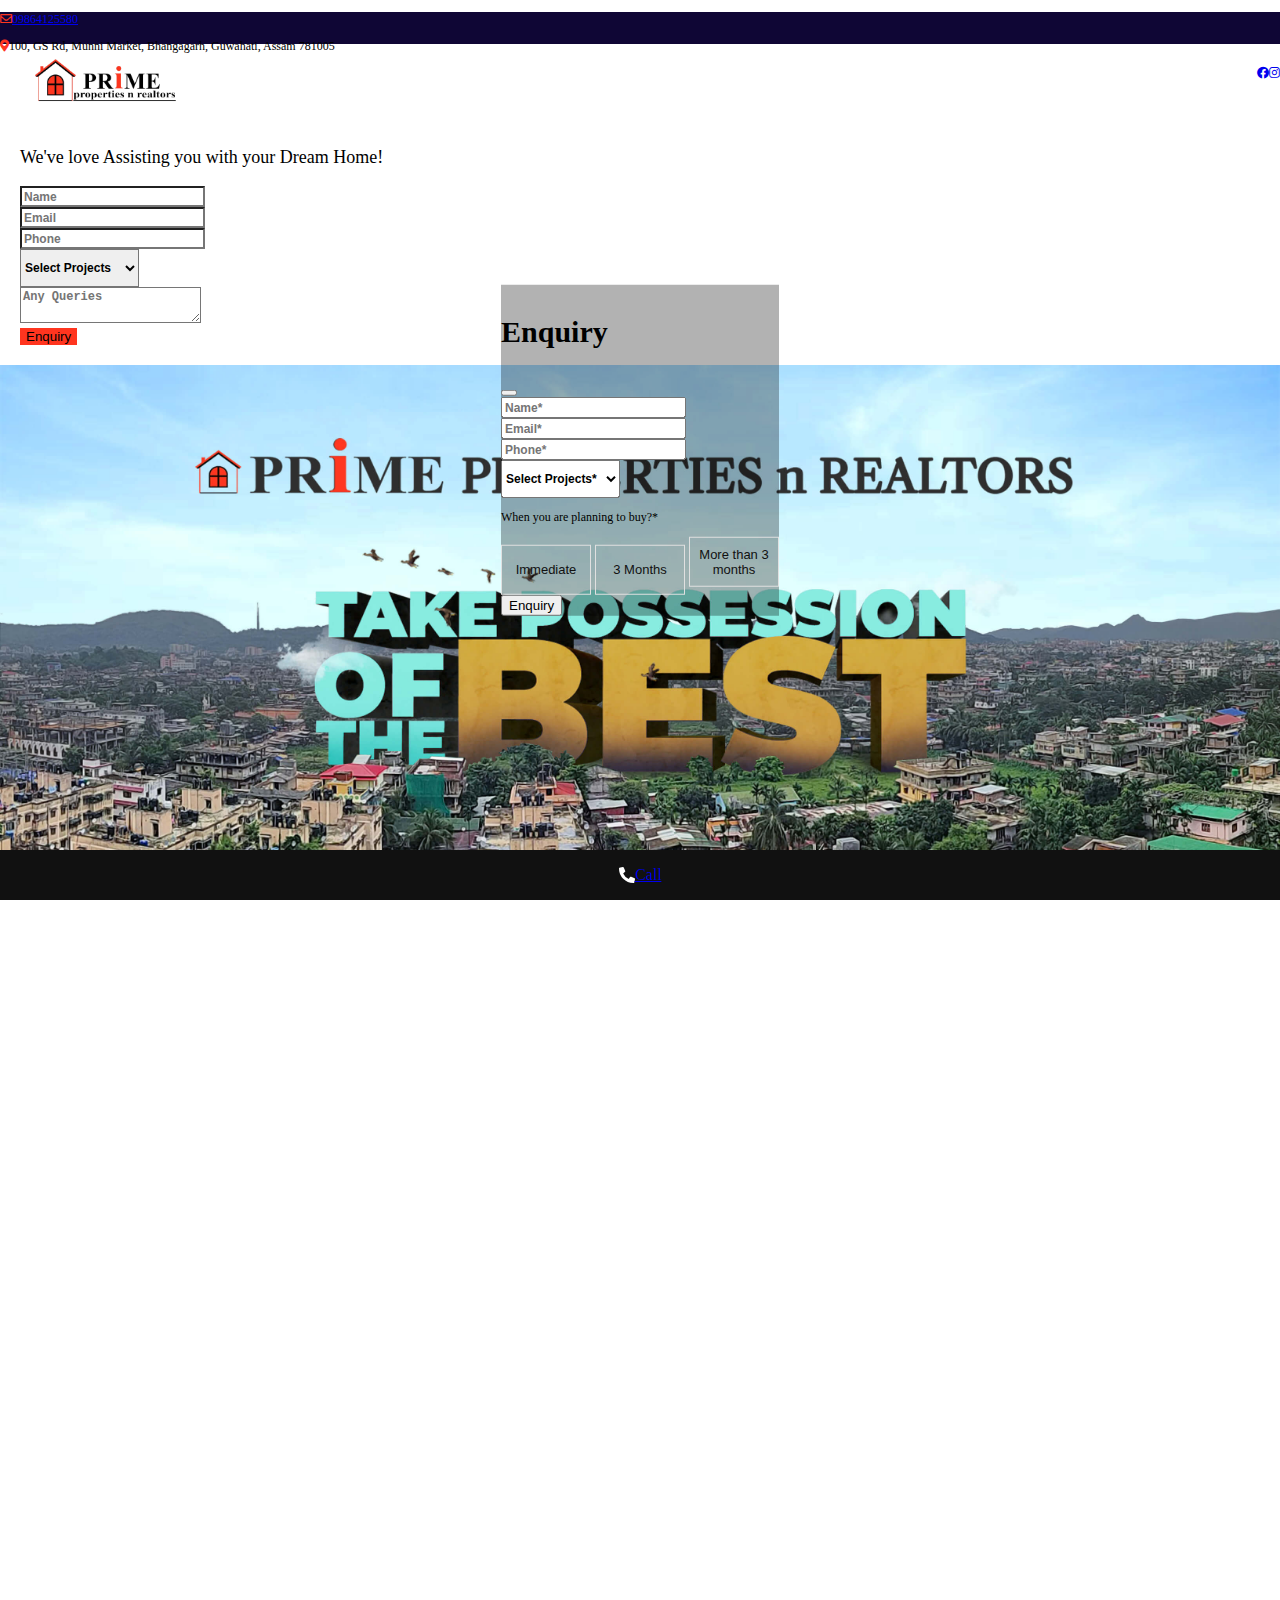
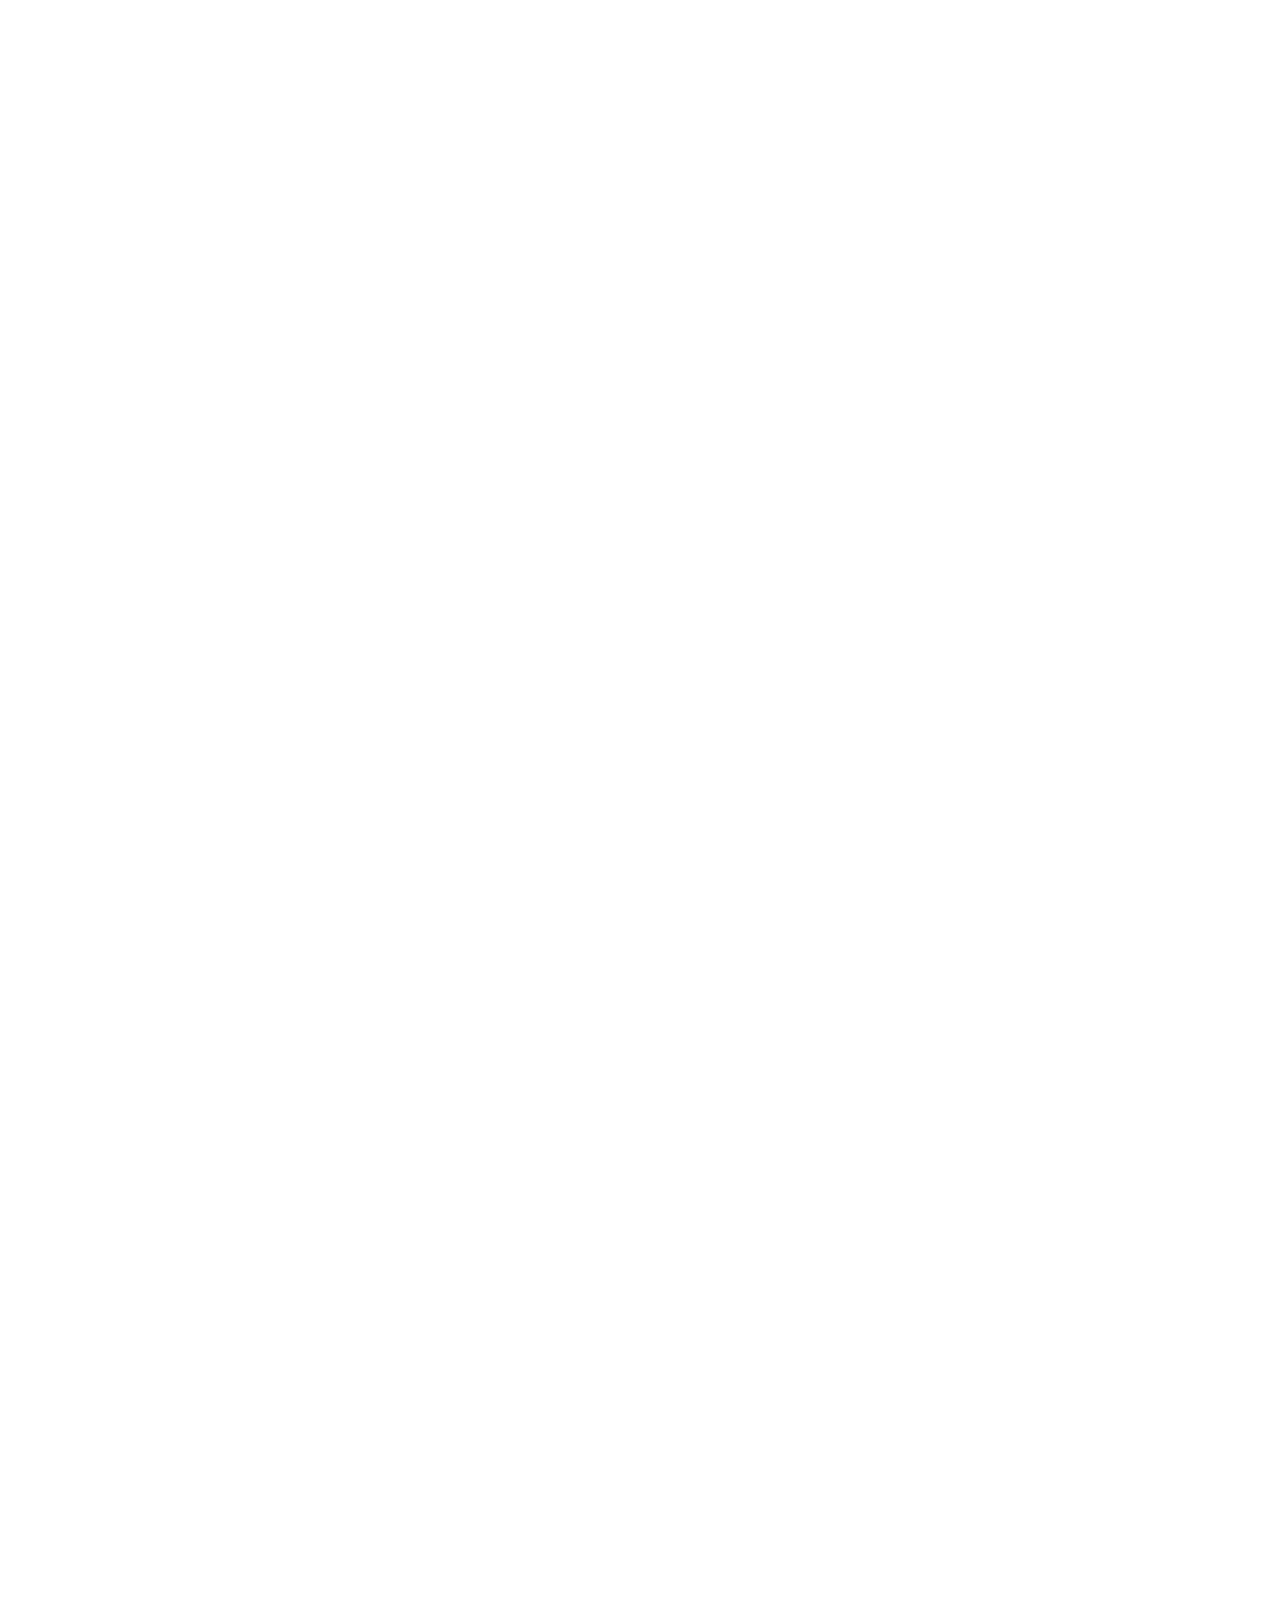
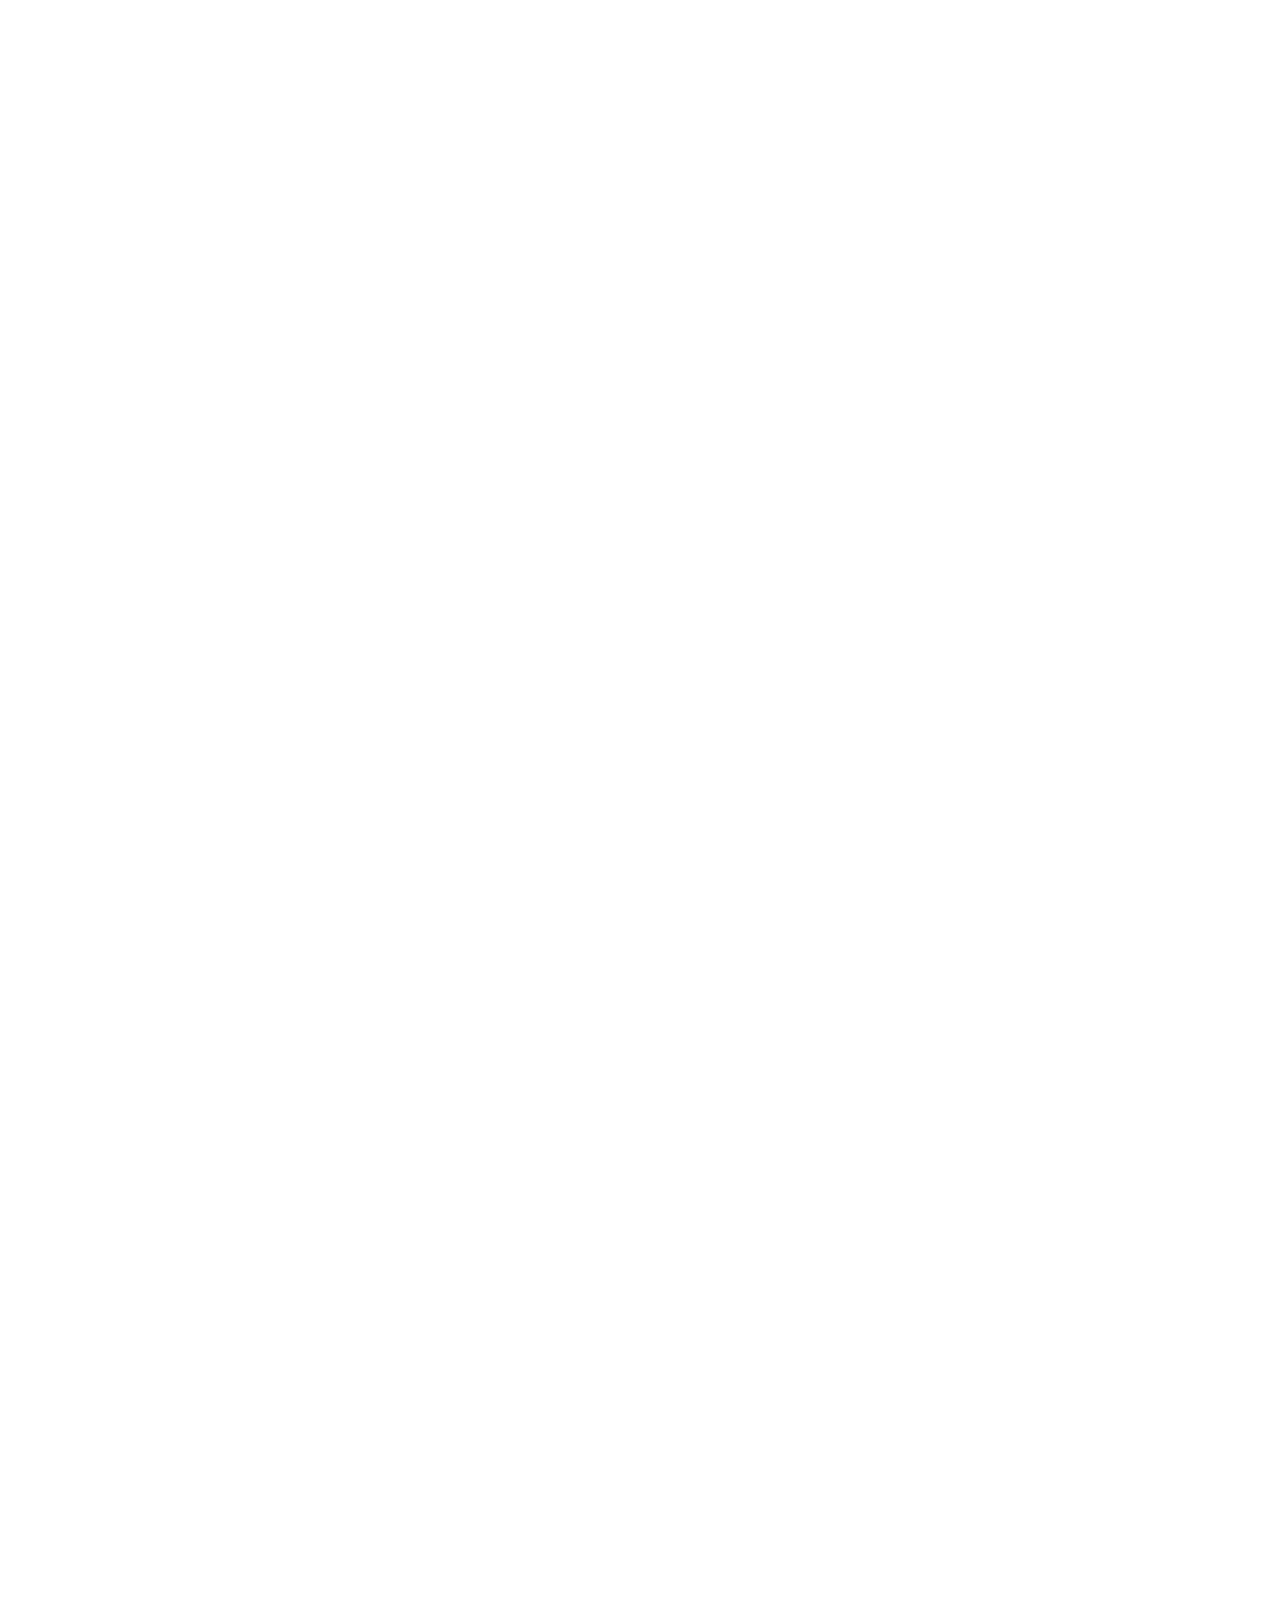
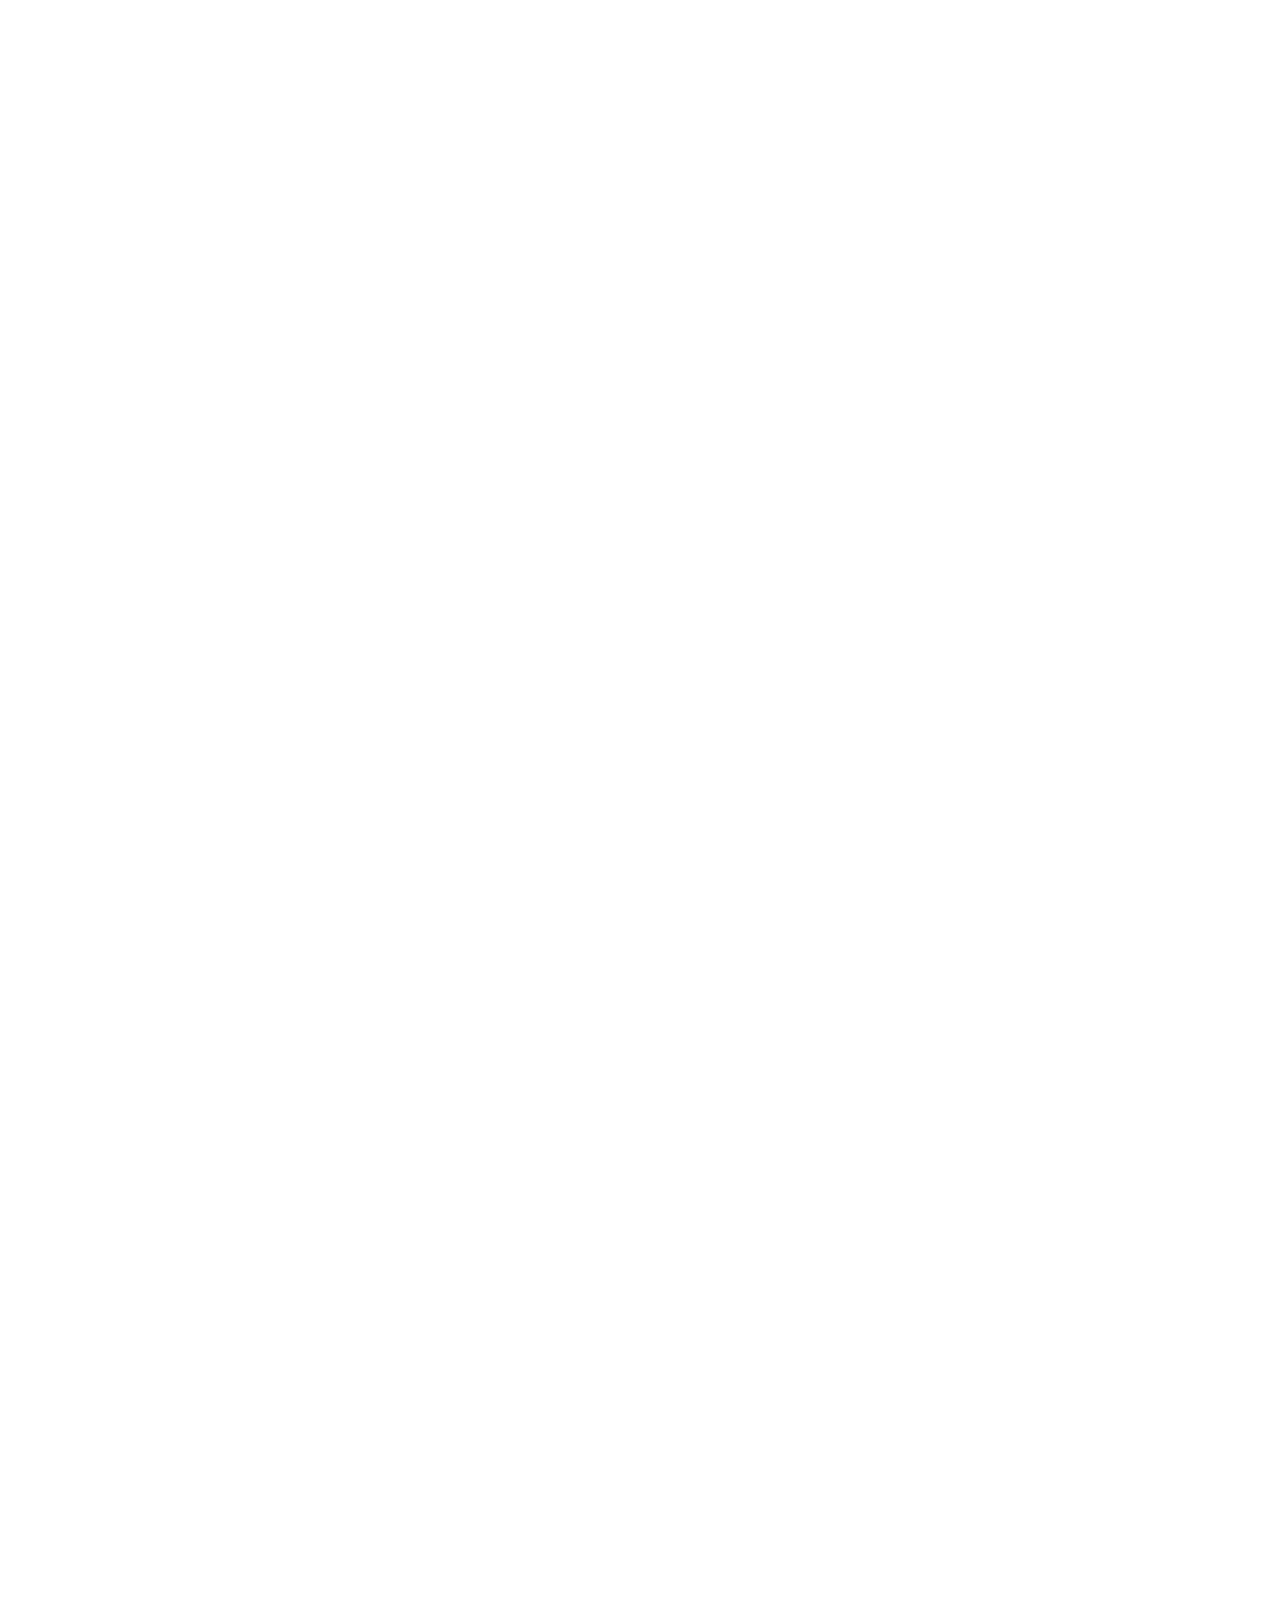
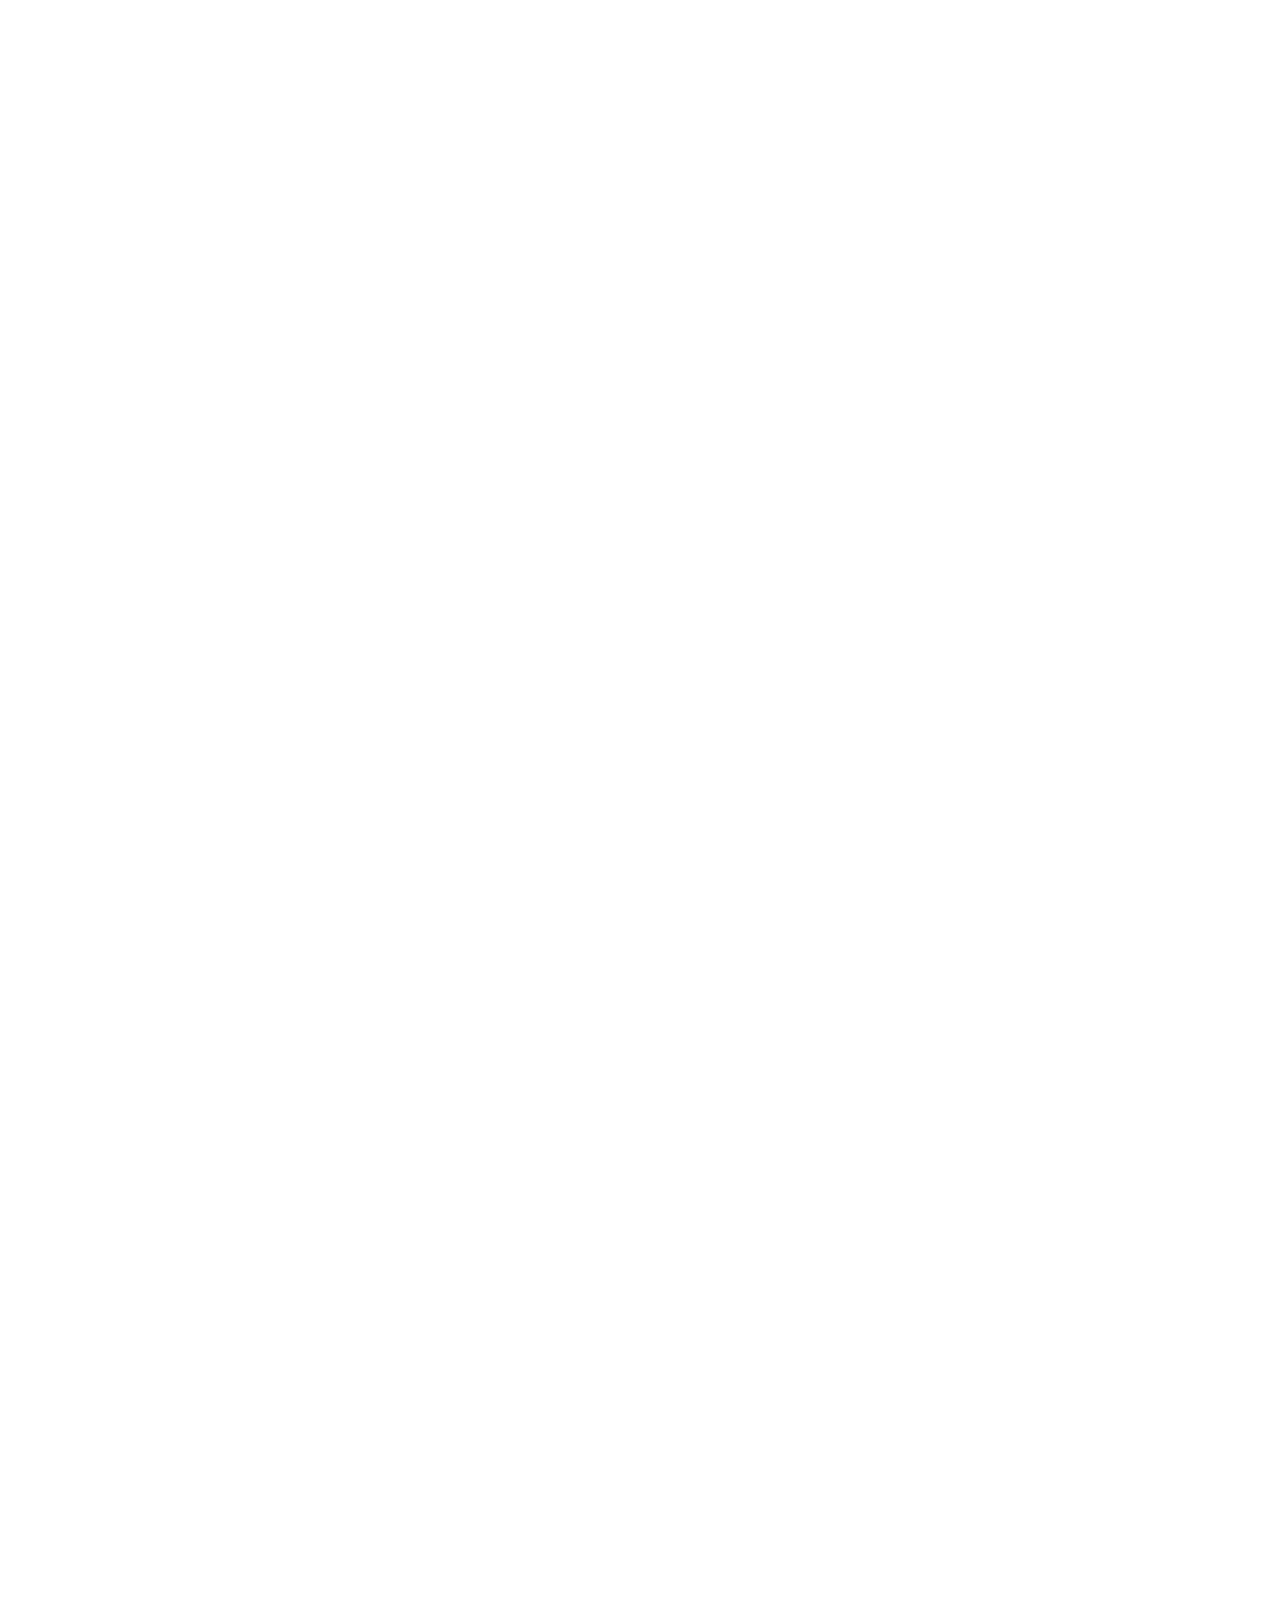
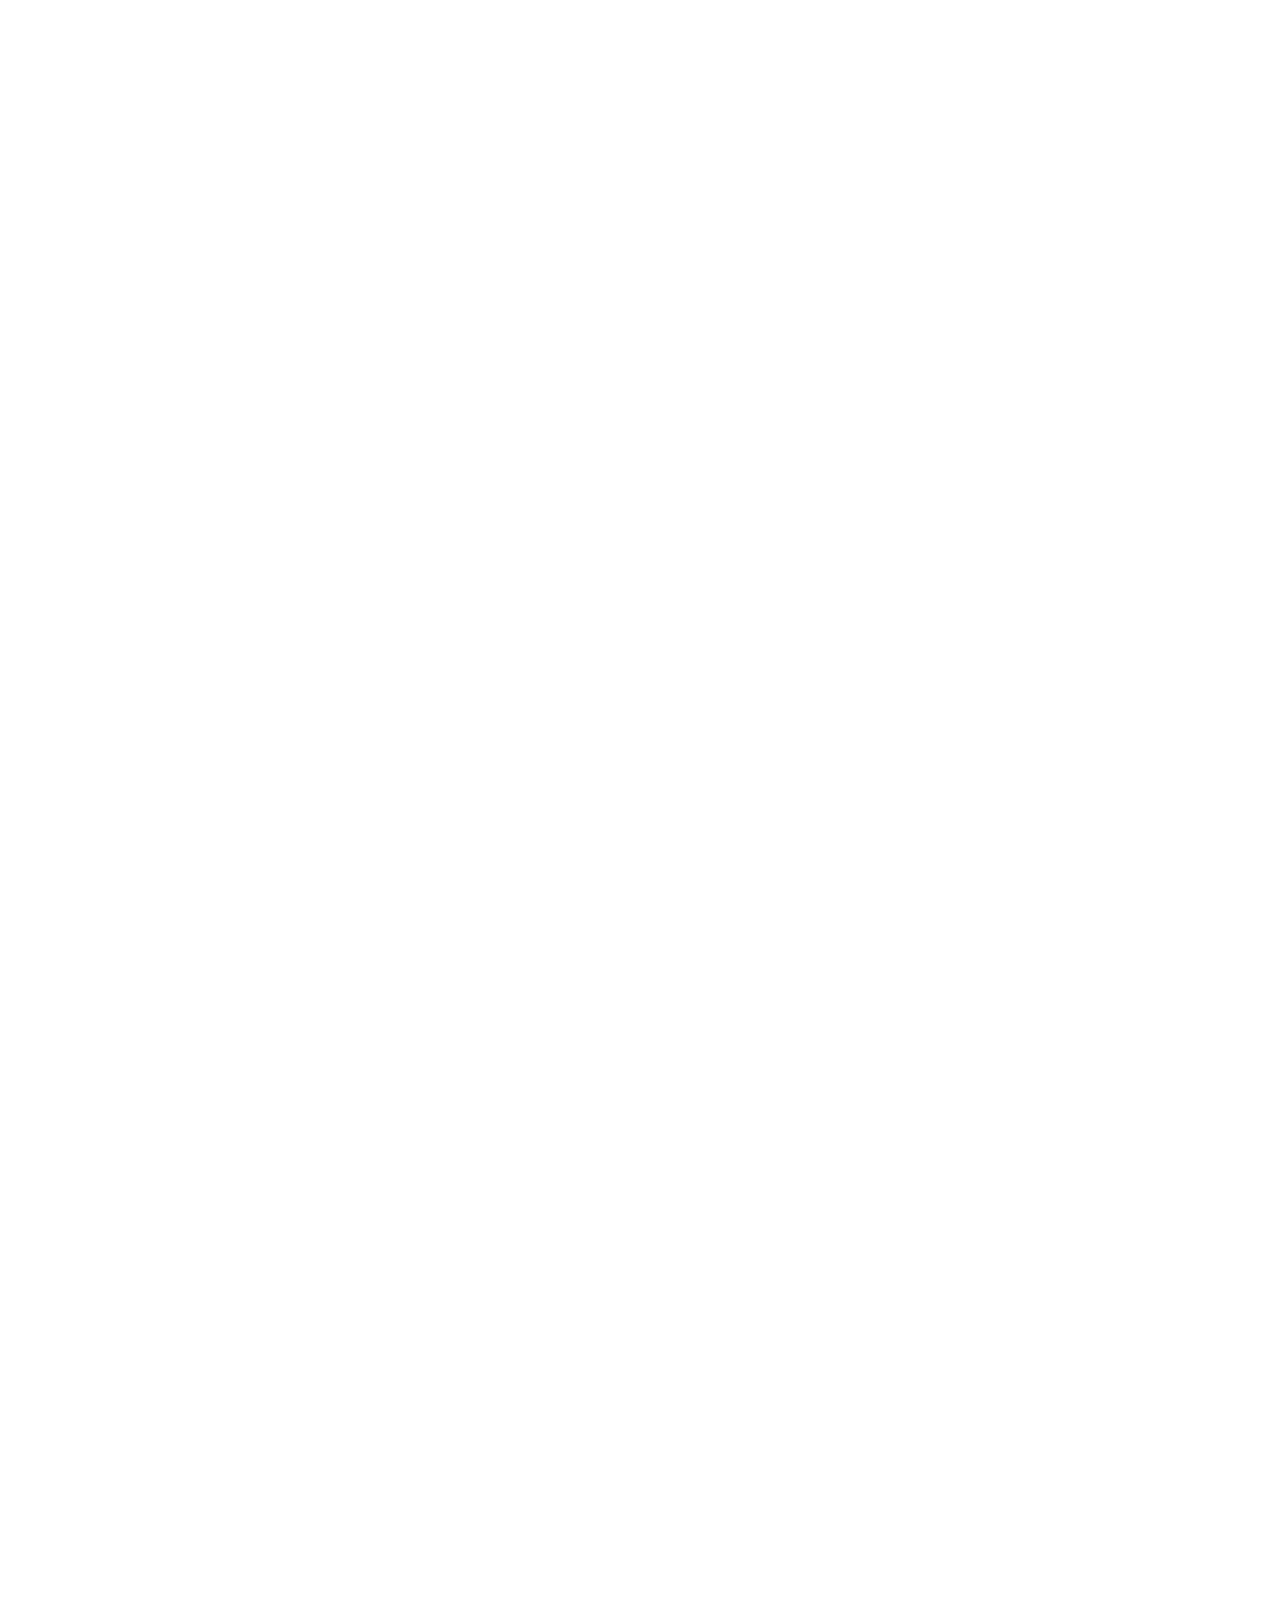
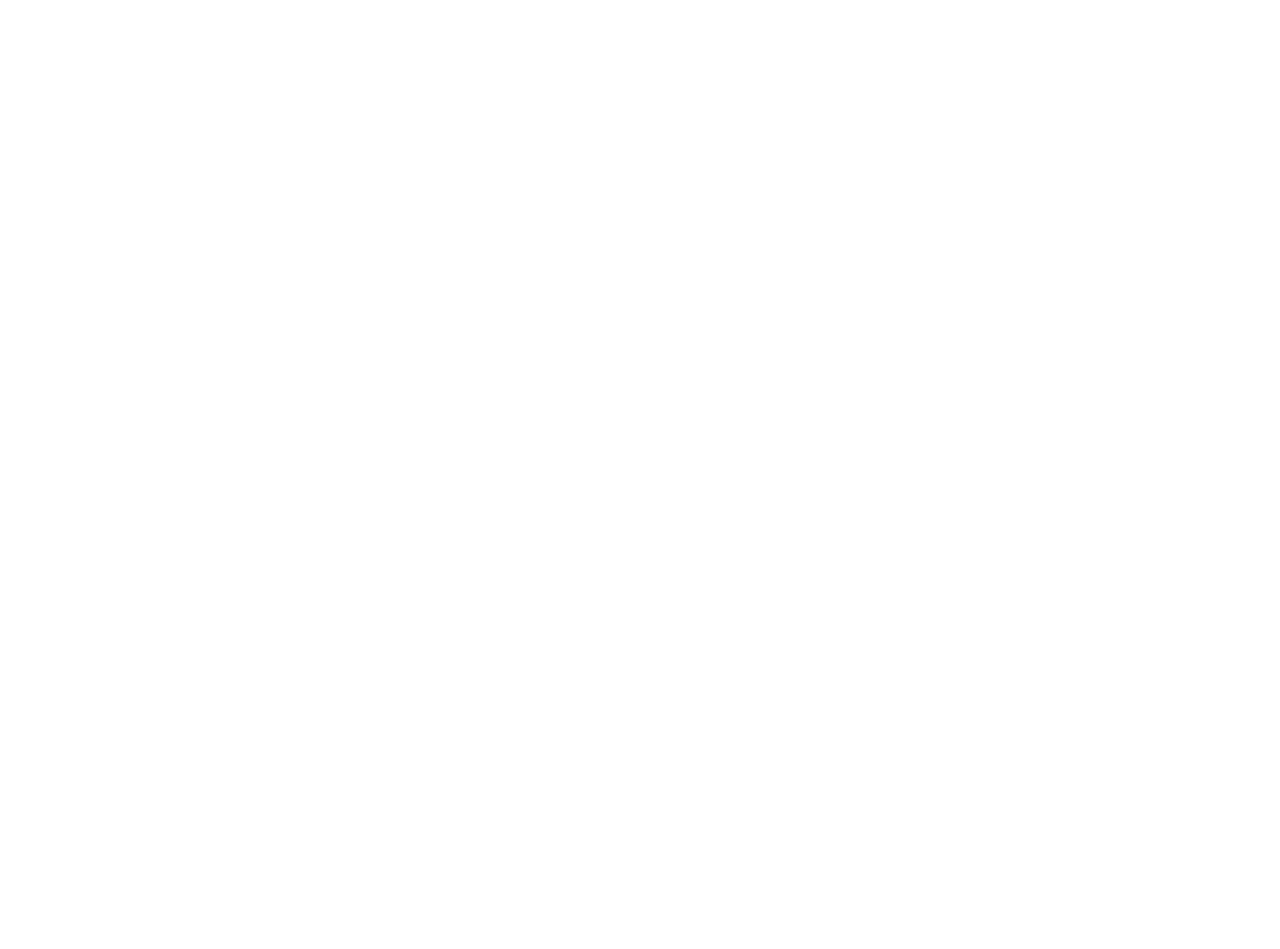
==== commit cec5ed33: "New banner update" ====
--- a/index.html
+++ b/index.html
@@ -19,9 +19,6 @@
     <!-- Slick slider -->
     <link rel="stylesheet" href="assets/plugins/slick/slick.css" />
     <link rel="stylesheet" href="assets/plugins/slick/slick-theme.css" />
-
-    <!-- Lightbox -->
-    <link rel="stylesheet" href="assets/plugins/lightbox/css/master.css">
 
     <!-- Stylesheets -->
     <link rel="stylesheet" href="assets/css/style.css" />
@@ -130,13 +127,13 @@
                 <div id="banner-image">
                     <picture>
                         <!-- On Phone -->
-                        <source media="(max-width: 576px)" srcset="assets/images/banner/banner.png"
+                        <source media="(max-width: 576px)" srcset="assets/images/banner/banner.jpg"
                             width="100%">
                         <!-- On Tab -->
-                        <source media="(max-width: 768px)" srcset="assets/images/banner/banner.png"
+                        <source media="(max-width: 768px)" srcset="assets/images/banner/banner.jpg"
                             width="100%">
                         <!-- On Desktop -->
-                        <img src="assets/images/banner/banner.png" width="100%">
+                        <img src="assets/images/banner/banner.jpg" width="100%">
                     </picture>
                     <div class="banner-caption text-center">
                         <!-- <img src="assets/images/logo/logo.PNG" class="mx-auto d-sm-none d-block" alt="Logo"
@@ -688,9 +685,6 @@
     <script src="https://cdn.jsdelivr.net/npm/bootstrap@5.1.0/dist/js/bootstrap.bundle.min.js"
         integrity="sha384-U1DAWAznBHeqEIlVSCgzq+c9gqGAJn5c/t99JyeKa9xxaYpSvHU5awsuZVVFIhvj" crossorigin="anonymous">
         </script>
-
-    <!-- Lightbox -->
-    <script src="assets/plugins/lightbox/js/main.js"></script>
 
     <!-- Slick slider -->
     <script src="assets/plugins/slick/slick.min.js"></script>
